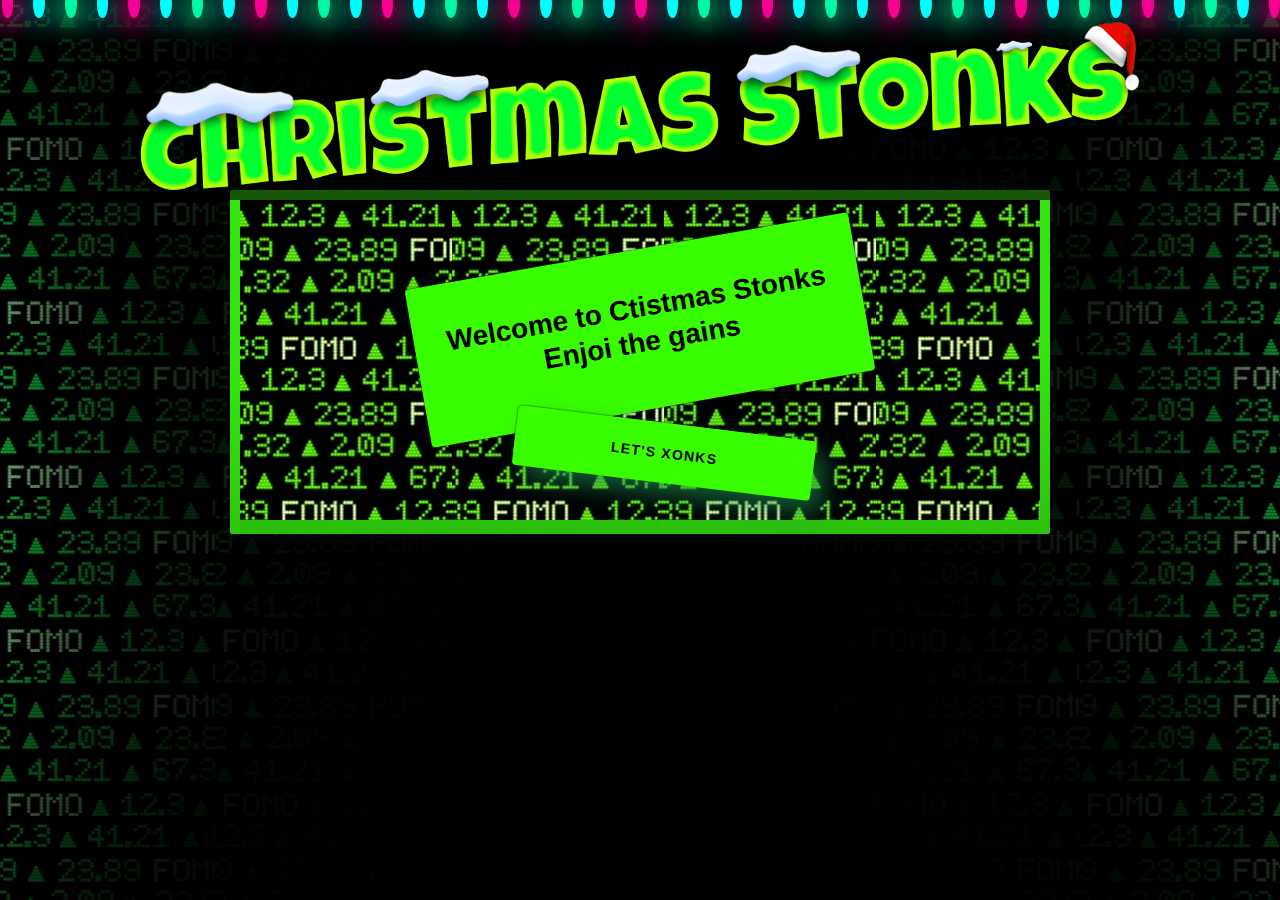
==== index.html @ 67d4a29b "Stonx" ====
﻿<!DOCTYPE html>
<html lang="en-US">
    <head>
        <meta charset="UTF-8" />
        <meta name="viewport" content="width=device-width, initial-scale=1" />
        <link rel="profile" href="https://gmpg.org/xfn/11" />
        <title>Xonks</title>
        <meta name="robots" content="max-image-preview:large" />
        <style>
            img:is([sizes="auto" i], [sizes^="auto," i]) {
                contain-intrinsic-size: 3000px 1500px;
            }
        </style>
        <link rel="dns-prefetch" href="//fonts.googleapis.com" />
        <link
    rel="stylesheet"
    href="https://cdnjs.cloudflare.com/ajax/libs/animate.css/4.1.1/animate.min.css"
  />
        <link rel="alternate" type="application/rss+xml" title="Xonks &raquo; Feed" href="feed/index.htm" />
        <link rel="alternate" type="application/rss+xml" title="Xonks &raquo; Comments Feed" href="comments/feed/index.htm" />
        <!-- <script src="snow.js"></script> -->
        <script>
            window._wpemojiSettings = {
                baseUrl: "https:\/\/s.w.org\/images\/core\/emoji\/15.0.3\/72x72\/",
                ext: ".png",
                svgUrl: "https:\/\/s.w.org\/images\/core\/emoji\/15.0.3\/svg\/",
                svgExt: ".svg",
                source: { concatemoji: "https:\/\/stonkwifhat.xyz\/wp-includes\/js\/wp-emoji-release.min.js?ver=6.7.1" },
            };
            /*! This file is auto-generated */
            !(function (i, n) {
                var o, s, e;
                function c(e) {
                    try {
                        var t = { supportTests: e, timestamp: new Date().valueOf() };
                        sessionStorage.setItem(o, JSON.stringify(t));
                    } catch (e) {}
                }
                function p(e, t, n) {
                    e.clearRect(0, 0, e.canvas.width, e.canvas.height), e.fillText(t, 0, 0);
                    var t = new Uint32Array(e.getImageData(0, 0, e.canvas.width, e.canvas.height).data),
                        r = (e.clearRect(0, 0, e.canvas.width, e.canvas.height), e.fillText(n, 0, 0), new Uint32Array(e.getImageData(0, 0, e.canvas.width, e.canvas.height).data));
                    return t.every(function (e, t) {
                        return e === r[t];
                    });
                }
                function u(e, t, n) {
                    switch (t) {
                        case "flag":
                            return n(e, "\ud83c\udff3\ufe0f\u200d\u26a7\ufe0f", "\ud83c\udff3\ufe0f\u200b\u26a7\ufe0f")
                                ? !1
                                : !n(e, "\ud83c\uddfa\ud83c\uddf3", "\ud83c\uddfa\u200b\ud83c\uddf3") &&
                                      !n(
                                          e,
                                          "\ud83c\udff4\udb40\udc67\udb40\udc62\udb40\udc65\udb40\udc6e\udb40\udc67\udb40\udc7f",
                                          "\ud83c\udff4\u200b\udb40\udc67\u200b\udb40\udc62\u200b\udb40\udc65\u200b\udb40\udc6e\u200b\udb40\udc67\u200b\udb40\udc7f"
                                      );
                        case "emoji":
                            return !n(e, "\ud83d\udc26\u200d\u2b1b", "\ud83d\udc26\u200b\u2b1b");
                    }
                    return !1;
                }
                function f(e, t, n) {
                    var r = "undefined" != typeof WorkerGlobalScope && self instanceof WorkerGlobalScope ? new OffscreenCanvas(300, 150) : i.createElement("canvas"),
                        a = r.getContext("2d", { willReadFrequently: !0 }),
                        o = ((a.textBaseline = "top"), (a.font = "600 32px Arial"), {});
                    return (
                        e.forEach(function (e) {
                            o[e] = t(a, e, n);
                        }),
                        o
                    );
                }
                function t(e) {
                    var t = i.createElement("script");
                    (t.src = e), (t.defer = !0), i.head.appendChild(t);
                }
                "undefined" != typeof Promise &&
                    ((o = "wpEmojiSettingsSupports"),
                    (s = ["flag", "emoji"]),
                    (n.supports = { everything: !0, everythingExceptFlag: !0 }),
                    (e = new Promise(function (e) {
                        i.addEventListener("DOMContentLoaded", e, { once: !0 });
                    })),
                    new Promise(function (t) {
                        var n = (function () {
                            try {
                                var e = JSON.parse(sessionStorage.getItem(o));
                                if ("object" == typeof e && "number" == typeof e.timestamp && new Date().valueOf() < e.timestamp + 604800 && "object" == typeof e.supportTests) return e.supportTests;
                            } catch (e) {}
                            return null;
                        })();
                        if (!n) {
                            if ("undefined" != typeof Worker && "undefined" != typeof OffscreenCanvas && "undefined" != typeof URL && URL.createObjectURL && "undefined" != typeof Blob)
                                try {
                                    var e = "postMessage(" + f.toString() + "(" + [JSON.stringify(s), u.toString(), p.toString()].join(",") + "));",
                                        r = new Blob([e], { type: "text/javascript" }),
                                        a = new Worker(URL.createObjectURL(r), { name: "wpTestEmojiSupports" });
                                    return void (a.onmessage = function (e) {
                                        c((n = e.data)), a.terminate(), t(n);
                                    });
                                } catch (e) {}
                            c((n = f(s, u, p)));
                        }
                        t(n);
                    })
                        .then(function (e) {
                            for (var t in e) (n.supports[t] = e[t]), (n.supports.everything = n.supports.everything && n.supports[t]), "flag" !== t && (n.supports.everythingExceptFlag = n.supports.everythingExceptFlag && n.supports[t]);
                            (n.supports.everythingExceptFlag = n.supports.everythingExceptFlag && !n.supports.flag),
                                (n.DOMReady = !1),
                                (n.readyCallback = function () {
                                    n.DOMReady = !0;
                                });
                        })
                        .then(function () {
                            return e;
                        })
                        .then(function () {
                            var e;
                            n.supports.everything || (n.readyCallback(), (e = n.source || {}).concatemoji ? t(e.concatemoji) : e.wpemoji && e.twemoji && (t(e.twemoji), t(e.wpemoji)));
                        }));
            })((window, document), window._wpemojiSettings);
        </script>
        <link rel="stylesheet" id="astra-theme-css-css" href="wp-content/themes/astra/assets/css/minified/main.min.css?ver=4.8.7" media="all" />
        <style id="astra-theme-css-inline-css">
            :root {
                --ast-post-nav-space: 0;
                --ast-container-default-xlg-padding: 6.67em;
                --ast-container-default-lg-padding: 5.67em;
                --ast-container-default-slg-padding: 4.34em;
                --ast-container-default-md-padding: 3.34em;
                --ast-container-default-sm-padding: 6.67em;
                --ast-container-default-xs-padding: 2.4em;
                --ast-container-default-xxs-padding: 1.4em;
                --ast-code-block-background: #eeeeee;
                --ast-comment-inputs-background: #fafafa;
                --ast-normal-container-width: 1200px;
                --ast-narrow-container-width: 750px;
                --ast-blog-title-font-weight: normal;
                --ast-blog-meta-weight: inherit;
            }
            html {
                font-size: 100%;
            }
            a,
            .page-title {
                color: var(--ast-global-color-0);
            }
            a:hover,
            a:focus {
                color: var(--ast-global-color-1);
            }
            body,
            button,
            input,
            select,
            textarea,
            .ast-button,
            .ast-custom-button {
                font-family: "DM Sans", sans-serif;
                font-weight: 400;
                font-size: 16px;
                font-size: 1rem;
                line-height: var(--ast-body-line-height, 1.7em);
            }
            blockquote {
                color: var(--ast-global-color-3);
            }
            p,
            .entry-content p {
                margin-bottom: 0;
            }
            h1,
            .entry-content h1,
            h2,
            .entry-content h2,
            h3,
            .entry-content h3,
            h4,
            .entry-content h4,
            h5,
            .entry-content h5,
            h6,
            .entry-content h6,
            .site-title,
            .site-title a {
                font-family: "DM Sans", sans-serif;
                font-weight: 400;
            }
            /*span {
			  width: 50px;
			  height: 50px;
			  background: url(img/snow.png);
			  background-size: cover;
			  pointer-events: none;
			  position: absolute;
			  animation: snow 2s linear forwards;
			}
			@keyframes snow {
			  0% {
			    opacity: 1;
			    filter: hue-rotate(0deg);
			  }
			  100% {
			    transform: translate(50%, 1000%);
			    filter: hue-rotate(360deg);
			    opacity: 0;
			  }
			}*/
            .site-title {
                font-size: 35px;
                font-size: 2.1875rem;
                display: none;
            }
            header .custom-logo-link img {
                max-width: 60px;
                width: 60px;
            }
            .astra-logo-svg {
                width: 60px;
            }
            .site-header .site-description {
                font-size: 15px;
                font-size: 0.9375rem;
                display: none;
            }
            .entry-title {
                font-size: 30px;
                font-size: 1.875rem;
            }
            .archive .ast-article-post .ast-article-inner,
            .blog .ast-article-post .ast-article-inner,
            .archive .ast-article-post .ast-article-inner:hover,
            .blog .ast-article-post .ast-article-inner:hover {
                overflow: hidden;
            }
            h1,
            .entry-content h1 {
                font-size: 64px;
                font-size: 4rem;
                font-weight: 400;
                font-family: "DM Sans", sans-serif;
                line-height: 1.4em;
            }
            h2,
            .entry-content h2 {
                font-size: 30px;
                font-size: 1.875rem;
                font-weight: 400;
                font-family: "DM Sans", sans-serif;
                line-height: 1.3em;
            }
            h3,
            .entry-content h3 {
                font-size: 20px;
                font-size: 1.25rem;
                font-weight: 400;
                font-family: "DM Sans", sans-serif;
                line-height: 1.3em;
            }
            h4,
            .entry-content h4 {
                font-size: 35px;
                font-size: 2.1875rem;
                line-height: 1.25em;
                font-weight: 400;
                font-family: "Forum", display;
            }
            h5,
            .entry-content h5 {
                font-size: 18px;
                font-size: 1.125rem;
                line-height: 1.2em;
                font-weight: 400;
                font-family: "DM Sans", sans-serif;
            }
            h6,
            .entry-content h6 {
                font-size: 15px;
                font-size: 0.9375rem;
                line-height: 1.25em;
                font-weight: 400;
                font-family: "DM Sans", sans-serif;
            }
            ::selection {
                background-color: var(--ast-global-color-0);
                color: #000000;
            }
            body,
            h1,
            .entry-title a,
            .entry-content h1,
            h2,
            .entry-content h2,
            h3,
            .entry-content h3,
            h4,
            .entry-content h4,
            h5,
            .entry-content h5,
            h6,
            .entry-content h6 {
                color: var(--ast-global-color-3);
            }
            .tagcloud a:hover,
            .tagcloud a:focus,
            .tagcloud a.current-item {
                color: #000000;
                border-color: var(--ast-global-color-0);
                background-color: var(--ast-global-color-0);
            }
            input:focus,
            input[type="text"]:focus,
            input[type="email"]:focus,
            input[type="url"]:focus,
            input[type="password"]:focus,
            input[type="reset"]:focus,
            input[type="search"]:focus,
            textarea:focus {
                border-color: var(--ast-global-color-0);
            }
            input[type="radio"]:checked,
            input[type="reset"],
            input[type="checkbox"]:checked,
            input[type="checkbox"]:hover:checked,
            input[type="checkbox"]:focus:checked,
            input[type="range"]::-webkit-slider-thumb {
                border-color: var(--ast-global-color-0);
                background-color: var(--ast-global-color-0);
                box-shadow: none;
            }
            .site-footer a:hover + .post-count,
            .site-footer a:focus + .post-count {
                background: var(--ast-global-color-0);
                border-color: var(--ast-global-color-0);
            }
            .single .nav-links .nav-previous,
            .single .nav-links .nav-next {
                color: var(--ast-global-color-0);
            }
            .entry-meta,
            .entry-meta * {
                line-height: 1.45;
                color: var(--ast-global-color-0);
            }
            .entry-meta a:not(.ast-button):hover,
            .entry-meta a:not(.ast-button):hover *,
            .entry-meta a:not(.ast-button):focus,
            .entry-meta a:not(.ast-button):focus *,
            .page-links > .page-link,
            .page-links .page-link:hover,
            .post-navigation a:hover {
                color: var(--ast-global-color-1);
            }
            #cat option,
            .secondary .calendar_wrap thead a,
            .secondary .calendar_wrap thead a:visited {
                color: var(--ast-global-color-0);
            }
            .secondary .calendar_wrap #today,
            .ast-progress-val span {
                background: var(--ast-global-color-0);
            }
            .secondary a:hover + .post-count,
            .secondary a:focus + .post-count {
                background: var(--ast-global-color-0);
                border-color: var(--ast-global-color-0);
            }
            .calendar_wrap #today > a {
                color: #000000;
            }
            .page-links .page-link,
            .single .post-navigation a {
                color: var(--ast-global-color-0);
            }
            .ast-search-menu-icon .search-form button.search-submit {
                padding: 0 4px;
            }
            .ast-search-menu-icon form.search-form {
                padding-right: 0;
            }
            .ast-search-menu-icon.slide-search input.search-field {
                width: 0;
            }
            .ast-header-search .ast-search-menu-icon.ast-dropdown-active .search-form,
            .ast-header-search .ast-search-menu-icon.ast-dropdown-active .search-field:focus {
                transition: all 0.2s;
            }
            .search-form input.search-field:focus {
                outline: none;
            }
            .ast-archive-title {
                color: var(--ast-global-color-2);
            }
            .wp-block-latest-posts > li > a {
                color: var(--ast-global-color-2);
            }
            .widget-title,
            .widget .wp-block-heading {
                font-size: 22px;
                font-size: 1.375rem;
                color: var(--ast-global-color-2);
            }
            .ast-search-menu-icon.slide-search a:focus-visible:focus-visible,
            .astra-search-icon:focus-visible,
            #close:focus-visible,
            a:focus-visible,
            .ast-menu-toggle:focus-visible,
            .site .skip-link:focus-visible,
            .wp-block-loginout input:focus-visible,
            .wp-block-search.wp-block-search__button-inside .wp-block-search__inside-wrapper,
            .ast-header-navigation-arrow:focus-visible,
            .woocommerce .wc-proceed-to-checkout > .checkout-button:focus-visible,
            .woocommerce .woocommerce-MyAccount-navigation ul li a:focus-visible,
            .ast-orders-table__row .ast-orders-table__cell:focus-visible,
            .woocommerce .woocommerce-order-details .order-again > .button:focus-visible,
            .woocommerce .woocommerce-message a.button.wc-forward:focus-visible,
            .woocommerce #minus_qty:focus-visible,
            .woocommerce #plus_qty:focus-visible,
            a#ast-apply-coupon:focus-visible,
            .woocommerce .woocommerce-info a:focus-visible,
            .woocommerce .astra-shop-summary-wrap a:focus-visible,
            .woocommerce a.wc-forward:focus-visible,
            #ast-apply-coupon:focus-visible,
            .woocommerce-js .woocommerce-mini-cart-item a.remove:focus-visible,
            #close:focus-visible,
            .button.search-submit:focus-visible,
            #search_submit:focus,
            .normal-search:focus-visible,
            .ast-header-account-wrap:focus-visible,
            .woocommerce .ast-on-card-button.ast-quick-view-trigger:focus {
                outline-style: dotted;
                outline-color: inherit;
                outline-width: thin;
            }
            input:focus,
            input[type="text"]:focus,
            input[type="email"]:focus,
            input[type="url"]:focus,
            input[type="password"]:focus,
            input[type="reset"]:focus,
            input[type="search"]:focus,
            input[type="number"]:focus,
            textarea:focus,
            .wp-block-search__input:focus,
            [data-section="section-header-mobile-trigger"] .ast-button-wrap .ast-mobile-menu-trigger-minimal:focus,
            .ast-mobile-popup-drawer.active .menu-toggle-close:focus,
            .woocommerce-ordering select.orderby:focus,
            #ast-scroll-top:focus,
            #coupon_code:focus,
            .woocommerce-page #comment:focus,
            .woocommerce #reviews #respond input#submit:focus,
            .woocommerce a.add_to_cart_button:focus,
            .woocommerce .button.single_add_to_cart_button:focus,
            .woocommerce .woocommerce-cart-form button:focus,
            .woocommerce .woocommerce-cart-form__cart-item .quantity .qty:focus,
            .woocommerce .woocommerce-billing-fields .woocommerce-billing-fields__field-wrapper .woocommerce-input-wrapper > .input-text:focus,
            .woocommerce #order_comments:focus,
            .woocommerce #place_order:focus,
            .woocommerce .woocommerce-address-fields .woocommerce-address-fields__field-wrapper .woocommerce-input-wrapper > .input-text:focus,
            .woocommerce .woocommerce-MyAccount-content form button:focus,
            .woocommerce .woocommerce-MyAccount-content .woocommerce-EditAccountForm .woocommerce-form-row .woocommerce-Input.input-text:focus,
            .woocommerce .ast-woocommerce-container .woocommerce-pagination ul.page-numbers li a:focus,
            body #content .woocommerce form .form-row .select2-container--default .select2-selection--single:focus,
            #ast-coupon-code:focus,
            .woocommerce.woocommerce-js .quantity input[type="number"]:focus,
            .woocommerce-js .woocommerce-mini-cart-item .quantity input[type="number"]:focus,
            .woocommerce p#ast-coupon-trigger:focus {
                border-style: dotted;
                border-color: inherit;
                border-width: thin;
            }
            input {
                outline: none;
            }
            .ast-logo-title-inline .site-logo-img {
                padding-right: 1em;
            }
            .site-logo-img img {
                transition: all 0.2s linear;
            }
            body .ast-oembed-container * {
                position: absolute;
                top: 0;
                width: 100%;
                height: 100%;
                left: 0;
            }
            body .wp-block-embed-pocket-casts .ast-oembed-container * {
                position: unset;
            }
            .ast-single-post-featured-section + article {
                margin-top: 2em;
            }
            .site-content .ast-single-post-featured-section img {
                width: 100%;
                overflow: hidden;
                object-fit: cover;
            }
            .site > .ast-single-related-posts-container {
                margin-top: 0;
            }
            @media (min-width: 922px) {
                .ast-desktop .ast-container--narrow {
                    max-width: var(--ast-narrow-container-width);
                    margin: 0 auto;
                }
            }
            .ast-page-builder-template .hentry {
                margin: 0;
            }
            .ast-page-builder-template .site-content > .ast-container {
                max-width: 100%;
                padding: 0;
            }
            .ast-page-builder-template .site .site-content #primary {
                padding: 0;
                margin: 0;
            }
            .ast-page-builder-template .no-results {
                text-align: center;
                margin: 4em auto;
            }
            .ast-page-builder-template .ast-pagination {
                padding: 2em;
            }
            .ast-page-builder-template .entry-header.ast-no-title.ast-no-thumbnail {
                margin-top: 0;
            }
            .ast-page-builder-template .entry-header.ast-header-without-markup {
                margin-top: 0;
                margin-bottom: 0;
            }
            .ast-page-builder-template .entry-header.ast-no-title.ast-no-meta {
                margin-bottom: 0;
            }
            .ast-page-builder-template.single .post-navigation {
                padding-bottom: 2em;
            }
            .ast-page-builder-template.single-post .site-content > .ast-container {
                max-width: 100%;
            }
            .ast-page-builder-template .entry-header {
                margin-top: 4em;
                margin-left: auto;
                margin-right: auto;
                padding-left: 20px;
                padding-right: 20px;
            }
            .single.ast-page-builder-template .entry-header {
                padding-left: 20px;
                padding-right: 20px;
            }
            .ast-page-builder-template .ast-archive-description {
                margin: 4em auto 0;
                padding-left: 20px;
                padding-right: 20px;
            }
            @media (max-width: 921.9px) {
                #ast-desktop-header {
                    display: none;
                }
            }
            @media (min-width: 922px) {
                #ast-mobile-header {
                    display: none;
                }
            }
            .wp-block-buttons.aligncenter {
                justify-content: center;
            }
            @media (max-width: 921px) {
                .ast-theme-transparent-header #primary,
                .ast-theme-transparent-header #secondary {
                    padding: 0;
                }
            }
            @media (max-width: 921px) {
                .ast-plain-container.ast-no-sidebar #primary {
                    padding: 0;
                }
            }
            .ast-plain-container.ast-no-sidebar #primary {
                margin-top: 0;
                margin-bottom: 0;
            }
            .wp-block-button.is-style-outline .wp-block-button__link {
                border-color: var(--ast-global-color-0);
            }
            div.wp-block-button.is-style-outline > .wp-block-button__link:not(.has-text-color),
            div.wp-block-button.wp-block-button__link.is-style-outline:not(.has-text-color) {
                color: var(--ast-global-color-0);
            }
            .wp-block-button.is-style-outline .wp-block-button__link:hover,
            .wp-block-buttons .wp-block-button.is-style-outline .wp-block-button__link:focus,
            .wp-block-buttons .wp-block-button.is-style-outline > .wp-block-button__link:not(.has-text-color):hover,
            .wp-block-buttons .wp-block-button.wp-block-button__link.is-style-outline:not(.has-text-color):hover {
                color: var(--ast-global-color-2);
                background-color: var(--ast-global-color-1);
                border-color: var(--ast-global-color-1);
            }
            .post-page-numbers.current .page-link,
            .ast-pagination .page-numbers.current {
                color: #000000;
                border-color: var(--ast-global-color-0);
                background-color: var(--ast-global-color-0);
            }
            .wp-block-button.is-style-outline .wp-block-button__link.wp-element-button,
            .ast-outline-button {
                border-color: var(--ast-global-color-0);
                font-family: inherit;
                font-weight: 400;
                font-size: 14px;
                font-size: 0.875rem;
                line-height: 1em;
                border-top-left-radius: 4px;
                border-top-right-radius: 4px;
                border-bottom-right-radius: 4px;
                border-bottom-left-radius: 4px;
            }
            .wp-block-buttons .wp-block-button.is-style-outline > .wp-block-button__link:not(.has-text-color),
            .wp-block-buttons .wp-block-button.wp-block-button__link.is-style-outline:not(.has-text-color),
            .ast-outline-button {
                color: var(--ast-global-color-0);
            }
            .wp-block-button.is-style-outline .wp-block-button__link:hover,
            .wp-block-buttons .wp-block-button.is-style-outline .wp-block-button__link:focus,
            .wp-block-buttons .wp-block-button.is-style-outline > .wp-block-button__link:not(.has-text-color):hover,
            .wp-block-buttons .wp-block-button.wp-block-button__link.is-style-outline:not(.has-text-color):hover,
            .ast-outline-button:hover,
            .ast-outline-button:focus,
            .wp-block-uagb-buttons-child .uagb-buttons-repeater.ast-outline-button:hover,
            .wp-block-uagb-buttons-child .uagb-buttons-repeater.ast-outline-button:focus {
                color: var(--ast-global-color-2);
                background-color: var(--ast-global-color-1);
                border-color: var(--ast-global-color-1);
            }
            .wp-block-button .wp-block-button__link.wp-element-button.is-style-outline:not(.has-background),
            .wp-block-button.is-style-outline > .wp-block-button__link.wp-element-button:not(.has-background),
            .ast-outline-button {
                background-color: var(--ast-global-color-0);
            }
            @media (max-width: 921px) {
                .wp-block-button.is-style-outline .wp-block-button__link.wp-element-button,
                .ast-outline-button {
                    font-size: 16px;
                    font-size: 1rem;
                }
            }
            @media (max-width: 544px) {
                .wp-block-button.is-style-outline .wp-block-button__link.wp-element-button,
                .ast-outline-button {
                    font-size: 14px;
                    font-size: 0.875rem;
                }
            }
            .entry-content[data-ast-blocks-layout] > figure {
                margin-bottom: 1em;
            }
            h1.widget-title {
                font-weight: 400;
            }
            h2.widget-title {
                font-weight: 400;
            }
            h3.widget-title {
                font-weight: 400;
            }
            @media (max-width: 921px) {
                .ast-separate-container #primary,
                .ast-separate-container #secondary {
                    padding: 1.5em 0;
                }
                #primary,
                #secondary {
                    padding: 1.5em 0;
                    margin: 0;
                }
                .ast-left-sidebar #content > .ast-container {
                    display: flex;
                    flex-direction: column-reverse;
                    width: 100%;
                }
                .ast-separate-container .ast-article-post,
                .ast-separate-container .ast-article-single {
                    padding: 1.5em 2.14em;
                }
                .ast-author-box img.avatar {
                    margin: 20px 0 0 0;
                }
            }
            @media (min-width: 922px) {
                .ast-separate-container.ast-right-sidebar #primary,
                .ast-separate-container.ast-left-sidebar #primary {
                    border: 0;
                }
                .search-no-results.ast-separate-container #primary {
                    margin-bottom: 4em;
                }
            }
            .elementor-button-wrapper .elementor-button {
                border-style: solid;
                text-decoration: none;
                border-top-width: 0;
                border-right-width: 0;
                border-left-width: 0;
                border-bottom-width: 0;
            }
            body .elementor-button.elementor-size-sm,
            body .elementor-button.elementor-size-xs,
            body .elementor-button.elementor-size-md,
            body .elementor-button.elementor-size-lg,
            body .elementor-button.elementor-size-xl,
            body .elementor-button {
                border-top-left-radius: 4px;
                border-top-right-radius: 4px;
                border-bottom-right-radius: 4px;
                border-bottom-left-radius: 4px;
                padding-top: 17px;
                padding-right: 40px;
                padding-bottom: 17px;
                padding-left: 40px;
            }
            @media (max-width: 921px) {
                .elementor-button-wrapper .elementor-button.elementor-size-sm,
                .elementor-button-wrapper .elementor-button.elementor-size-xs,
                .elementor-button-wrapper .elementor-button.elementor-size-md,
                .elementor-button-wrapper .elementor-button.elementor-size-lg,
                .elementor-button-wrapper .elementor-button.elementor-size-xl,
                .elementor-button-wrapper .elementor-button {
                    padding-top: 16px;
                    padding-right: 32px;
                    padding-bottom: 16px;
                    padding-left: 32px;
                }
            }
            @media (max-width: 544px) {
                .elementor-button-wrapper .elementor-button.elementor-size-sm,
                .elementor-button-wrapper .elementor-button.elementor-size-xs,
                .elementor-button-wrapper .elementor-button.elementor-size-md,
                .elementor-button-wrapper .elementor-button.elementor-size-lg,
                .elementor-button-wrapper .elementor-button.elementor-size-xl,
                .elementor-button-wrapper .elementor-button {
                    padding-top: 15px;
                    padding-right: 28px;
                    padding-bottom: 15px;
                    padding-left: 28px;
                }
            }
            .elementor-button-wrapper .elementor-button {
                border-color: var(--ast-global-color-0);
                background-color: var(--ast-global-color-0);
            }
            .elementor-button-wrapper .elementor-button:hover,
            .elementor-button-wrapper .elementor-button:focus {
                color: var(--ast-global-color-2);
                background-color: var(--ast-global-color-1);
                border-color: var(--ast-global-color-1);
            }
            .wp-block-button .wp-block-button__link,
            .elementor-button-wrapper .elementor-button {
                color: var(--ast-global-color-2);
            }
            .elementor-button-wrapper .elementor-button {
                font-weight: 400;
                font-size: 14px;
                font-size: 0.875rem;
                line-height: 1em;
                text-transform: none;
            }
            body .elementor-button.elementor-size-sm,
            body .elementor-button.elementor-size-xs,
            body .elementor-button.elementor-size-md,
            body .elementor-button.elementor-size-lg,
            body .elementor-button.elementor-size-xl,
            body .elementor-button {
                font-size: 14px;
                font-size: 0.875rem;
            }
            .wp-block-button .wp-block-button__link:hover,
            .wp-block-button .wp-block-button__link:focus {
                color: var(--ast-global-color-2);
                background-color: var(--ast-global-color-1);
                border-color: var(--ast-global-color-1);
            }
            .elementor-widget-heading h1.elementor-heading-title {
                line-height: 1.4em;
            }
            .elementor-widget-heading h2.elementor-heading-title {
                line-height: 1.3em;
            }
            .elementor-widget-heading h3.elementor-heading-title {
                line-height: 1.3em;
            }
            .elementor-widget-heading h4.elementor-heading-title {
                line-height: 1.25em;
            }
            .elementor-widget-heading h5.elementor-heading-title {
                line-height: 1.2em;
            }
            .elementor-widget-heading h6.elementor-heading-title {
                line-height: 1.25em;
            }
            .wp-block-button .wp-block-button__link,
            .wp-block-search .wp-block-search__button,
            body .wp-block-file .wp-block-file__button {
                border-color: var(--ast-global-color-0);
                background-color: var(--ast-global-color-0);
                color: var(--ast-global-color-2);
                font-family: inherit;
                font-weight: 400;
                line-height: 1em;
                text-transform: none;
                font-size: 14px;
                font-size: 0.875rem;
                border-top-left-radius: 4px;
                border-top-right-radius: 4px;
                border-bottom-right-radius: 4px;
                border-bottom-left-radius: 4px;
                padding-top: 17px;
                padding-right: 40px;
                padding-bottom: 17px;
                padding-left: 40px;
            }
            @media (max-width: 921px) {
                .wp-block-button .wp-block-button__link,
                .wp-block-search .wp-block-search__button,
                body .wp-block-file .wp-block-file__button {
                    font-size: 16px;
                    font-size: 1rem;
                    padding-top: 16px;
                    padding-right: 32px;
                    padding-bottom: 16px;
                    padding-left: 32px;
                }
            }
            @media (max-width: 544px) {
                .wp-block-button .wp-block-button__link,
                .wp-block-search .wp-block-search__button,
                body .wp-block-file .wp-block-file__button {
                    font-size: 14px;
                    font-size: 0.875rem;
                    padding-top: 15px;
                    padding-right: 28px;
                    padding-bottom: 15px;
                    padding-left: 28px;
                }
            }
            .menu-toggle,
            button,
            .ast-button,
            .ast-custom-button,
            .button,
            input#submit,
            input[type="button"],
            input[type="submit"],
            input[type="reset"],
            form[CLASS*="wp-block-search__"].wp-block-search .wp-block-search__inside-wrapper .wp-block-search__button,
            body .wp-block-file .wp-block-file__button,
            .woocommerce-js a.button,
            .woocommerce button.button,
            .woocommerce .woocommerce-message a.button,
            .woocommerce #respond input#submit.alt,
            .woocommerce input.button.alt,
            .woocommerce input.button,
            .woocommerce input.button:disabled,
            .woocommerce input.button:disabled[disabled],
            .woocommerce input.button:disabled:hover,
            .woocommerce input.button:disabled[disabled]:hover,
            .woocommerce #respond input#submit,
            .woocommerce button.button.alt.disabled,
            .wc-block-grid__products .wc-block-grid__product .wp-block-button__link,
            .wc-block-grid__product-onsale,
            [CLASS*="wc-block"] button,
            .woocommerce-js .astra-cart-drawer .astra-cart-drawer-content .woocommerce-mini-cart__buttons .button:not(.checkout):not(.ast-continue-shopping),
            .woocommerce-js .astra-cart-drawer .astra-cart-drawer-content .woocommerce-mini-cart__buttons a.checkout,
            .woocommerce button.button.alt.disabled.wc-variation-selection-needed,
            [CLASS*="wc-block"] .wc-block-components-button {
                border-style: solid;
                border-top-width: 0;
                border-right-width: 0;
                border-left-width: 0;
                border-bottom-width: 0;
                color: var(--ast-global-color-2);
                border-color: var(--ast-global-color-0);
                background-color: var(--ast-global-color-0);
                padding-top: 17px;
                padding-right: 40px;
                padding-bottom: 17px;
                padding-left: 40px;
                font-family: inherit;
                font-weight: 400;
                font-size: 14px;
                font-size: 0.875rem;
                line-height: 1em;
                text-transform: none;
                border-top-left-radius: 4px;
                border-top-right-radius: 4px;
                border-bottom-right-radius: 4px;
                border-bottom-left-radius: 4px;
            }
            button:focus,
            .menu-toggle:hover,
            button:hover,
            .ast-button:hover,
            .ast-custom-button:hover .button:hover,
            .ast-custom-button:hover,
            input[type="reset"]:hover,
            input[type="reset"]:focus,
            input#submit:hover,
            input#submit:focus,
            input[type="button"]:hover,
            input[type="button"]:focus,
            input[type="submit"]:hover,
            input[type="submit"]:focus,
            form[CLASS*="wp-block-search__"].wp-block-search .wp-block-search__inside-wrapper .wp-block-search__button:hover,
            form[CLASS*="wp-block-search__"].wp-block-search .wp-block-search__inside-wrapper .wp-block-search__button:focus,
            body .wp-block-file .wp-block-file__button:hover,
            body .wp-block-file .wp-block-file__button:focus,
            .woocommerce-js a.button:hover,
            .woocommerce button.button:hover,
            .woocommerce .woocommerce-message a.button:hover,
            .woocommerce #respond input#submit:hover,
            .woocommerce #respond input#submit.alt:hover,
            .woocommerce input.button.alt:hover,
            .woocommerce input.button:hover,
            .woocommerce button.button.alt.disabled:hover,
            .wc-block-grid__products .wc-block-grid__product .wp-block-button__link:hover,
            [CLASS*="wc-block"] button:hover,
            .woocommerce-js .astra-cart-drawer .astra-cart-drawer-content .woocommerce-mini-cart__buttons .button:not(.checkout):not(.ast-continue-shopping):hover,
            .woocommerce-js .astra-cart-drawer .astra-cart-drawer-content .woocommerce-mini-cart__buttons a.checkout:hover,
            .woocommerce button.button.alt.disabled.wc-variation-selection-needed:hover,
            [CLASS*="wc-block"] .wc-block-components-button:hover,
            [CLASS*="wc-block"] .wc-block-components-button:focus {
                color: var(--ast-global-color-2);
                background-color: var(--ast-global-color-1);
                border-color: var(--ast-global-color-1);
            }
            @media (max-width: 921px) {
                .menu-toggle,
                button,
                .ast-button,
                .ast-custom-button,
                .button,
                input#submit,
                input[type="button"],
                input[type="submit"],
                input[type="reset"],
                form[CLASS*="wp-block-search__"].wp-block-search .wp-block-search__inside-wrapper .wp-block-search__button,
                body .wp-block-file .wp-block-file__button,
                .woocommerce-js a.button,
                .woocommerce button.button,
                .woocommerce .woocommerce-message a.button,
                .woocommerce #respond input#submit.alt,
                .woocommerce input.button.alt,
                .woocommerce input.button,
                .woocommerce input.button:disabled,
                .woocommerce input.button:disabled[disabled],
                .woocommerce input.button:disabled:hover,
                .woocommerce input.button:disabled[disabled]:hover,
                .woocommerce #respond input#submit,
                .woocommerce button.button.alt.disabled,
                .wc-block-grid__products .wc-block-grid__product .wp-block-button__link,
                .wc-block-grid__product-onsale,
                [CLASS*="wc-block"] button,
                .woocommerce-js .astra-cart-drawer .astra-cart-drawer-content .woocommerce-mini-cart__buttons .button:not(.checkout):not(.ast-continue-shopping),
                .woocommerce-js .astra-cart-drawer .astra-cart-drawer-content .woocommerce-mini-cart__buttons a.checkout,
                .woocommerce button.button.alt.disabled.wc-variation-selection-needed,
                [CLASS*="wc-block"] .wc-block-components-button {
                    padding-top: 16px;
                    padding-right: 32px;
                    padding-bottom: 16px;
                    padding-left: 32px;
                    font-size: 16px;
                    font-size: 1rem;
                }
            }
            @media (max-width: 544px) {
                .menu-toggle,
                button,
                .ast-button,
                .ast-custom-button,
                .button,
                input#submit,
                input[type="button"],
                input[type="submit"],
                input[type="reset"],
                form[CLASS*="wp-block-search__"].wp-block-search .wp-block-search__inside-wrapper .wp-block-search__button,
                body .wp-block-file .wp-block-file__button,
                .woocommerce-js a.button,
                .woocommerce button.button,
                .woocommerce .woocommerce-message a.button,
                .woocommerce #respond input#submit.alt,
                .woocommerce input.button.alt,
                .woocommerce input.button,
                .woocommerce input.button:disabled,
                .woocommerce input.button:disabled[disabled],
                .woocommerce input.button:disabled:hover,
                .woocommerce input.button:disabled[disabled]:hover,
                .woocommerce #respond input#submit,
                .woocommerce button.button.alt.disabled,
                .wc-block-grid__products .wc-block-grid__product .wp-block-button__link,
                .wc-block-grid__product-onsale,
                [CLASS*="wc-block"] button,
                .woocommerce-js .astra-cart-drawer .astra-cart-drawer-content .woocommerce-mini-cart__buttons .button:not(.checkout):not(.ast-continue-shopping),
                .woocommerce-js .astra-cart-drawer .astra-cart-drawer-content .woocommerce-mini-cart__buttons a.checkout,
                .woocommerce button.button.alt.disabled.wc-variation-selection-needed,
                [CLASS*="wc-block"] .wc-block-components-button {
                    padding-top: 15px;
                    padding-right: 28px;
                    padding-bottom: 15px;
                    padding-left: 28px;
                    font-size: 14px;
                    font-size: 0.875rem;
                }
            }
            @media (max-width: 921px) {
                .menu-toggle,
                button,
                .ast-button,
                .button,
                input#submit,
                input[type="button"],
                input[type="submit"],
                input[type="reset"] {
                    font-size: 16px;
                    font-size: 1rem;
                }
                .ast-mobile-header-stack .main-header-bar .ast-search-menu-icon {
                    display: inline-block;
                }
                .ast-header-break-point.ast-header-custom-item-outside .ast-mobile-header-stack .main-header-bar .ast-search-icon {
                    margin: 0;
                }
                .ast-comment-avatar-wrap img {
                    max-width: 2.5em;
                }
                .ast-comment-meta {
                    padding: 0 1.8888em 1.3333em;
                }
                .ast-separate-container .ast-comment-list li.depth-1 {
                    padding: 1.5em 2.14em;
                }
                .ast-separate-container .comment-respond {
                    padding: 2em 2.14em;
                }
            }
            @media (min-width: 544px) {
                .ast-container {
                    max-width: 100%;
                }
            }
            @media (max-width: 544px) {
                .ast-separate-container .ast-article-post,
                .ast-separate-container .ast-article-single,
                .ast-separate-container .comments-title,
                .ast-separate-container .ast-archive-description {
                    padding: 1.5em 1em;
                }
                .ast-separate-container #content .ast-container {
                    padding-left: 0.54em;
                    padding-right: 0.54em;
                }
                .ast-separate-container .ast-comment-list .bypostauthor {
                    padding: 0.5em;
                }
                .ast-search-menu-icon.ast-dropdown-active .search-field {
                    width: 170px;
                }
                .menu-toggle,
                button,
                .ast-button,
                .button,
                input#submit,
                input[type="button"],
                input[type="submit"],
                input[type="reset"] {
                    font-size: 14px;
                    font-size: 0.875rem;
                }
            }
            #ast-mobile-header .ast-site-header-cart-li a {
                pointer-events: none;
            }
            body,
            .ast-separate-container {
                background-color: var(--ast-global-color-5);
                background-image: none;
            }
            @media (max-width: 921px) {
                .site-title {
                    display: none;
                }
                .site-header .site-description {
                    display: none;
                }
                h1,
                .entry-content h1 {
                    font-size: 30px;
                }
                h2,
                .entry-content h2 {
                    font-size: 25px;
                }
                h3,
                .entry-content h3 {
                    font-size: 20px;
                }
                h4,
                .entry-content h4 {
                    font-size: 35px;
                    font-size: 2.1875rem;
                }
                .astra-logo-svg {
                    width: 60px;
                }
                header .custom-logo-link img,
                .ast-header-break-point .site-logo-img .custom-mobile-logo-link img {
                    max-width: 60px;
                    width: 60px;
                }
            }
            @media (max-width: 544px) {
                .site-title {
                    display: none;
                }
                .site-header .site-description {
                    display: none;
                }
                h1,
                .entry-content h1 {
                    font-size: 30px;
                }
                h2,
                .entry-content h2 {
                    font-size: 25px;
                }
                h3,
                .entry-content h3 {
                    font-size: 20px;
                }
                h4,
                .entry-content h4 {
                    font-size: 24px;
                    font-size: 1.5rem;
                }
                header .custom-logo-link img,
                .ast-header-break-point .site-branding img,
                .ast-header-break-point .custom-logo-link img {
                    max-width: 50px;
                    width: 50px;
                }
                .astra-logo-svg {
                    width: 50px;
                }
                .ast-header-break-point .site-logo-img .custom-mobile-logo-link img {
                    max-width: 50px;
                }
            }
            @media (max-width: 921px) {
                html {
                    font-size: 91.2%;
                }
            }
            @media (max-width: 544px) {
                html {
                    font-size: 91.2%;
                }
            }
            @media (min-width: 922px) {
                .ast-container {
                    max-width: 1240px;
                }
            }
            @media (min-width: 922px) {
                .site-content .ast-container {
                    display: flex;
                }
            }
            @media (max-width: 921px) {
                .site-content .ast-container {
                    flex-direction: column;
                }
            }
            @media (min-width: 922px) {
                .main-header-menu .sub-menu .menu-item.ast-left-align-sub-menu:hover > .sub-menu,
                .main-header-menu .sub-menu .menu-item.ast-left-align-sub-menu.focus > .sub-menu {
                    margin-left: -0px;
                }
            }
            .ast-theme-transparent-header .ast-header-search .astra-search-icon,
            .ast-theme-transparent-header .ast-header-search .search-field::placeholder,
            .ast-theme-transparent-header .ast-header-search .ast-icon {
                color: #ffffff;
            }
            .site .comments-area {
                padding-bottom: 3em;
            }
            .wp-block-file {
                display: flex;
                align-items: center;
                flex-wrap: wrap;
                justify-content: space-between;
            }
            .wp-block-pullquote {
                border: none;
            }
            .wp-block-pullquote blockquote::before {
                content: "\201D";
                font-family: "Helvetica", sans-serif;
                display: flex;
                transform: rotate(180deg);
                font-size: 6rem;
                font-style: normal;
                line-height: 1;
                font-weight: bold;
                align-items: center;
                justify-content: center;
            }
            .has-text-align-right > blockquote::before {
                justify-content: flex-start;
            }
            .has-text-align-left > blockquote::before {
                justify-content: flex-end;
            }
            figure.wp-block-pullquote.is-style-solid-color blockquote {
                max-width: 100%;
                text-align: inherit;
            }
            :root {
                --wp--custom--ast-default-block-top-padding: 3em;
                --wp--custom--ast-default-block-right-padding: 3em;
                --wp--custom--ast-default-block-bottom-padding: 3em;
                --wp--custom--ast-default-block-left-padding: 3em;
                --wp--custom--ast-container-width: 1200px;
                --wp--custom--ast-content-width-size: 1200px;
                --wp--custom--ast-wide-width-size: calc(1200px + var(--wp--custom--ast-default-block-left-padding) + var(--wp--custom--ast-default-block-right-padding));
            }
            .ast-narrow-container {
                --wp--custom--ast-content-width-size: 750px;
                --wp--custom--ast-wide-width-size: 750px;
            }
            @media (max-width: 921px) {
                :root {
                    --wp--custom--ast-default-block-top-padding: 3em;
                    --wp--custom--ast-default-block-right-padding: 2em;
                    --wp--custom--ast-default-block-bottom-padding: 3em;
                    --wp--custom--ast-default-block-left-padding: 2em;
                }
            }
            @media (max-width: 544px) {
                :root {
                    --wp--custom--ast-default-block-top-padding: 3em;
                    --wp--custom--ast-default-block-right-padding: 1.5em;
                    --wp--custom--ast-default-block-bottom-padding: 3em;
                    --wp--custom--ast-default-block-left-padding: 1.5em;
                }
            }
            .entry-content > .wp-block-group,
            .entry-content > .wp-block-cover,
            .entry-content > .wp-block-columns {
                padding-top: var(--wp--custom--ast-default-block-top-padding);
                padding-right: var(--wp--custom--ast-default-block-right-padding);
                padding-bottom: var(--wp--custom--ast-default-block-bottom-padding);
                padding-left: var(--wp--custom--ast-default-block-left-padding);
            }
            .ast-plain-container.ast-no-sidebar .entry-content > .alignfull,
            .ast-page-builder-template .ast-no-sidebar .entry-content > .alignfull {
                margin-left: calc(-50vw + 50%);
                margin-right: calc(-50vw + 50%);
                max-width: 100vw;
                width: 100vw;
            }
            .ast-plain-container.ast-no-sidebar .entry-content .alignfull .alignfull,
            .ast-page-builder-template.ast-no-sidebar .entry-content .alignfull .alignfull,
            .ast-plain-container.ast-no-sidebar .entry-content .alignfull .alignwide,
            .ast-page-builder-template.ast-no-sidebar .entry-content .alignfull .alignwide,
            .ast-plain-container.ast-no-sidebar .entry-content .alignwide .alignfull,
            .ast-page-builder-template.ast-no-sidebar .entry-content .alignwide .alignfull,
            .ast-plain-container.ast-no-sidebar .entry-content .alignwide .alignwide,
            .ast-page-builder-template.ast-no-sidebar .entry-content .alignwide .alignwide,
            .ast-plain-container.ast-no-sidebar .entry-content .wp-block-column .alignfull,
            .ast-page-builder-template.ast-no-sidebar .entry-content .wp-block-column .alignfull,
            .ast-plain-container.ast-no-sidebar .entry-content .wp-block-column .alignwide,
            .ast-page-builder-template.ast-no-sidebar .entry-content .wp-block-column .alignwide {
                margin-left: auto;
                margin-right: auto;
                width: 100%;
            }
            [data-ast-blocks-layout] .wp-block-separator:not(.is-style-dots) {
                height: 0;
            }
            [data-ast-blocks-layout] .wp-block-separator {
                margin: 20px auto;
            }
            [data-ast-blocks-layout] .wp-block-separator:not(.is-style-wide):not(.is-style-dots) {
                max-width: 100px;
            }
            [data-ast-blocks-layout] .wp-block-separator.has-background {
                padding: 0;
            }
            .entry-content[data-ast-blocks-layout] > * {
                max-width: var(--wp--custom--ast-content-width-size);
                margin-left: auto;
                margin-right: auto;
            }
            .entry-content[data-ast-blocks-layout] > .alignwide {
                max-width: var(--wp--custom--ast-wide-width-size);
            }
            .entry-content[data-ast-blocks-layout] .alignfull {
                max-width: none;
            }
            .entry-content .wp-block-columns {
                margin-bottom: 0;
            }
            blockquote {
                margin: 1.5em;
                border-color: rgba(0, 0, 0, 0.05);
            }
            .wp-block-quote:not(.has-text-align-right):not(.has-text-align-center) {
                border-left: 5px solid rgba(0, 0, 0, 0.05);
            }
            .has-text-align-right > blockquote,
            blockquote.has-text-align-right {
                border-right: 5px solid rgba(0, 0, 0, 0.05);
            }
            .has-text-align-left > blockquote,
            blockquote.has-text-align-left {
                border-left: 5px solid rgba(0, 0, 0, 0.05);
            }
            .wp-block-site-tagline,
            .wp-block-latest-posts .read-more {
                margin-top: 15px;
            }
            .wp-block-loginout p label {
                display: block;
            }
            .wp-block-loginout p:not(.login-remember):not(.login-submit) input {
                width: 100%;
            }
            .wp-block-loginout input:focus {
                border-color: transparent;
            }
            .wp-block-loginout input:focus {
                outline: thin dotted;
            }
            .entry-content .wp-block-media-text .wp-block-media-text__content {
                padding: 0 0 0 8%;
            }
            .entry-content .wp-block-media-text.has-media-on-the-right .wp-block-media-text__content {
                padding: 0 8% 0 0;
            }
            .entry-content .wp-block-media-text.has-background .wp-block-media-text__content {
                padding: 8%;
            }
            .entry-content .wp-block-cover:not([class*="background-color"]) .wp-block-cover__inner-container,
            .entry-content .wp-block-cover:not([class*="background-color"]) .wp-block-cover-image-text,
            .entry-content .wp-block-cover:not([class*="background-color"]) .wp-block-cover-text,
            .entry-content .wp-block-cover-image:not([class*="background-color"]) .wp-block-cover__inner-container,
            .entry-content .wp-block-cover-image:not([class*="background-color"]) .wp-block-cover-image-text,
            .entry-content .wp-block-cover-image:not([class*="background-color"]) .wp-block-cover-text {
                color: var(--ast-global-color-5);
            }
            .wp-block-loginout .login-remember input {
                width: 1.1rem;
                height: 1.1rem;
                margin: 0 5px 4px 0;
                vertical-align: middle;
            }
            .wp-block-latest-posts > li > *:first-child,
            .wp-block-latest-posts:not(.is-grid) > li:first-child {
                margin-top: 0;
            }
            .entry-content > .wp-block-buttons,
            .entry-content > .wp-block-uagb-buttons {
                margin-bottom: 1.5em;
            }
            .wp-block-search__inside-wrapper .wp-block-search__input {
                padding: 0 10px;
                color: var(--ast-global-color-3);
                background: var(--ast-global-color-5);
                border-color: var(--ast-border-color);
            }
            .wp-block-latest-posts .read-more {
                margin-bottom: 1.5em;
            }
            .wp-block-search__no-button .wp-block-search__inside-wrapper .wp-block-search__input {
                padding-top: 5px;
                padding-bottom: 5px;
            }
            .wp-block-latest-posts .wp-block-latest-posts__post-date,
            .wp-block-latest-posts .wp-block-latest-posts__post-author {
                font-size: 1rem;
            }
            .wp-block-latest-posts > li > *,
            .wp-block-latest-posts:not(.is-grid) > li {
                margin-top: 12px;
                margin-bottom: 12px;
            }
            .ast-page-builder-template .entry-content[data-ast-blocks-layout] > *,
            .ast-page-builder-template .entry-content[data-ast-blocks-layout] > .alignfull:not(.wp-block-group) > * {
                max-width: none;
            }
            .ast-page-builder-template .entry-content[data-ast-blocks-layout] > .alignwide > * {
                max-width: var(--wp--custom--ast-wide-width-size);
            }
            .ast-page-builder-template .entry-content[data-ast-blocks-layout] > .inherit-container-width > *,
            .ast-page-builder-template .entry-content[data-ast-blocks-layout] > *:not(.wp-block-group) > *,
            .entry-content[data-ast-blocks-layout] > .wp-block-cover .wp-block-cover__inner-container {
                max-width: var(--wp--custom--ast-content-width-size);
                margin-left: auto;
                margin-right: auto;
            }
            .entry-content[data-ast-blocks-layout] .wp-block-cover:not(.alignleft):not(.alignright) {
                width: auto;
            }
            @media (max-width: 1200px) {
                .ast-separate-container .entry-content > .alignfull,
                .ast-separate-container .entry-content[data-ast-blocks-layout] > .alignwide,
                .ast-plain-container .entry-content[data-ast-blocks-layout] > .alignwide,
                .ast-plain-container .entry-content .alignfull {
                    margin-left: calc(-1 * min(var(--ast-container-default-xlg-padding), 20px));
                    margin-right: calc(-1 * min(var(--ast-container-default-xlg-padding), 20px));
                }
            }
            @media (min-width: 1201px) {
                .ast-separate-container .entry-content > .alignfull {
                    margin-left: calc(-1 * var(--ast-container-default-xlg-padding));
                    margin-right: calc(-1 * var(--ast-container-default-xlg-padding));
                }
                .ast-separate-container .entry-content[data-ast-blocks-layout] > .alignwide,
                .ast-plain-container .entry-content[data-ast-blocks-layout] > .alignwide {
                    margin-left: calc(-1 * var(--wp--custom--ast-default-block-left-padding));
                    margin-right: calc(-1 * var(--wp--custom--ast-default-block-right-padding));
                }
            }
            @media (min-width: 921px) {
                .ast-separate-container .entry-content .wp-block-group.alignwide:not(.inherit-container-width) > :where(:not(.alignleft):not(.alignright)),
                .ast-plain-container .entry-content .wp-block-group.alignwide:not(.inherit-container-width) > :where(:not(.alignleft):not(.alignright)) {
                    max-width: calc(var(--wp--custom--ast-content-width-size) + 80px);
                }
                .ast-plain-container.ast-right-sidebar .entry-content[data-ast-blocks-layout] .alignfull,
                .ast-plain-container.ast-left-sidebar .entry-content[data-ast-blocks-layout] .alignfull {
                    margin-left: -60px;
                    margin-right: -60px;
                }
            }
            @media (min-width: 544px) {
                .entry-content > .alignleft {
                    margin-right: 20px;
                }
                .entry-content > .alignright {
                    margin-left: 20px;
                }
            }
            @media (max-width: 544px) {
                .wp-block-columns .wp-block-column:not(:last-child) {
                    margin-bottom: 20px;
                }
                .wp-block-latest-posts {
                    margin: 0;
                }
            }
            @media (max-width: 600px) {
                .entry-content .wp-block-media-text .wp-block-media-text__content,
                .entry-content .wp-block-media-text.has-media-on-the-right .wp-block-media-text__content {
                    padding: 8% 0 0;
                }
                .entry-content .wp-block-media-text.has-background .wp-block-media-text__content {
                    padding: 8%;
                }
            }
            .ast-page-builder-template .entry-header {
                padding-left: 0;
            }
            .ast-narrow-container .site-content .wp-block-uagb-image--align-full .wp-block-uagb-image__figure {
                max-width: 100%;
                margin-left: auto;
                margin-right: auto;
            }
            :root .has-ast-global-color-0-color {
                color: var(--ast-global-color-0);
            }
            :root .has-ast-global-color-0-background-color {
                background-color: var(--ast-global-color-0);
            }
            :root .wp-block-button .has-ast-global-color-0-color {
                color: var(--ast-global-color-0);
            }
            :root .wp-block-button .has-ast-global-color-0-background-color {
                background-color: var(--ast-global-color-0);
            }
            :root .has-ast-global-color-1-color {
                color: var(--ast-global-color-1);
            }
            :root .has-ast-global-color-1-background-color {
                background-color: var(--ast-global-color-1);
            }
            :root .wp-block-button .has-ast-global-color-1-color {
                color: var(--ast-global-color-1);
            }
            :root .wp-block-button .has-ast-global-color-1-background-color {
                background-color: var(--ast-global-color-1);
            }
            :root .has-ast-global-color-2-color {
                color: var(--ast-global-color-2);
            }
            :root .has-ast-global-color-2-background-color {
                background-color: var(--ast-global-color-2);
            }
            :root .wp-block-button .has-ast-global-color-2-color {
                color: var(--ast-global-color-2);
            }
            :root .wp-block-button .has-ast-global-color-2-background-color {
                background-color: var(--ast-global-color-2);
            }
            :root .has-ast-global-color-3-color {
                color: var(--ast-global-color-3);
            }
            :root .has-ast-global-color-3-background-color {
                background-color: var(--ast-global-color-3);
            }
            :root .wp-block-button .has-ast-global-color-3-color {
                color: var(--ast-global-color-3);
            }
            :root .wp-block-button .has-ast-global-color-3-background-color {
                background-color: var(--ast-global-color-3);
            }
            :root .has-ast-global-color-4-color {
                color: var(--ast-global-color-4);
            }
            :root .has-ast-global-color-4-background-color {
                background-color: var(--ast-global-color-4);
            }
            :root .wp-block-button .has-ast-global-color-4-color {
                color: var(--ast-global-color-4);
            }
            :root .wp-block-button .has-ast-global-color-4-background-color {
                background-color: var(--ast-global-color-4);
            }
            :root .has-ast-global-color-5-color {
                color: var(--ast-global-color-5);
            }
            :root .has-ast-global-color-5-background-color {
                background-color: var(--ast-global-color-5);
            }
            :root .wp-block-button .has-ast-global-color-5-color {
                color: var(--ast-global-color-5);
            }
            :root .wp-block-button .has-ast-global-color-5-background-color {
                background-color: var(--ast-global-color-5);
            }
            :root .has-ast-global-color-6-color {
                color: var(--ast-global-color-6);
            }
            :root .has-ast-global-color-6-background-color {
                background-color: var(--ast-global-color-6);
            }
            :root .wp-block-button .has-ast-global-color-6-color {
                color: var(--ast-global-color-6);
            }
            :root .wp-block-button .has-ast-global-color-6-background-color {
                background-color: var(--ast-global-color-6);
            }
            :root .has-ast-global-color-7-color {
                color: var(--ast-global-color-7);
            }
            :root .has-ast-global-color-7-background-color {
                background-color: var(--ast-global-color-7);
            }
            :root .wp-block-button .has-ast-global-color-7-color {
                color: var(--ast-global-color-7);
            }
            :root .wp-block-button .has-ast-global-color-7-background-color {
                background-color: var(--ast-global-color-7);
            }
            :root .has-ast-global-color-8-color {
                color: var(--ast-global-color-8);
            }
            :root .has-ast-global-color-8-background-color {
                background-color: var(--ast-global-color-8);
            }
            :root .wp-block-button .has-ast-global-color-8-color {
                color: var(--ast-global-color-8);
            }
            :root .wp-block-button .has-ast-global-color-8-background-color {
                background-color: var(--ast-global-color-8);
            }
            :root {
                --ast-global-color-0: #ffd936;
                --ast-global-color-1: #dab200;
                --ast-global-color-2: #536942;
                --ast-global-color-3: rgba(82, 104, 64, 0.75);
                --ast-global-color-4: #f6f8f5;
                --ast-global-color-5: #ffffff;
                --ast-global-color-6: rgba(82, 104, 64, 0.8);
                --ast-global-color-7: #000000;
                --ast-global-color-8: rgba(82, 104, 64, 0.3);
            }
            :root {
                --ast-border-color: #dddddd;
            }
            .ast-single-entry-banner {
                -js-display: flex;
                display: flex;
                flex-direction: column;
                justify-content: center;
                text-align: center;
                position: relative;
                background: #eeeeee;
            }
            .ast-single-entry-banner[data-banner-layout="layout-1"] {
                max-width: 1200px;
                background: inherit;
                padding: 20px 0;
            }
            .ast-single-entry-banner[data-banner-width-type="custom"] {
                margin: 0 auto;
                width: 100%;
            }
            .ast-single-entry-banner + .site-content .entry-header {
                margin-bottom: 0;
            }
            .site .ast-author-avatar {
                --ast-author-avatar-size: ;
            }
            a.ast-underline-text {
                text-decoration: underline;
            }
            .ast-container > .ast-terms-link {
                position: relative;
                display: block;
            }
            a.ast-button.ast-badge-tax {
                padding: 4px 8px;
                border-radius: 3px;
                font-size: inherit;
            }
            header.entry-header .entry-title {
                font-size: 30px;
                font-size: 1.875rem;
            }
            header.entry-header > *:not(:last-child) {
                margin-bottom: 10px;
            }
            .ast-archive-entry-banner {
                -js-display: flex;
                display: flex;
                flex-direction: column;
                justify-content: center;
                text-align: center;
                position: relative;
                background: #eeeeee;
            }
            .ast-archive-entry-banner[data-banner-width-type="custom"] {
                margin: 0 auto;
                width: 100%;
            }
            .ast-archive-entry-banner[data-banner-layout="layout-1"] {
                background: inherit;
                padding: 20px 0;
                text-align: left;
            }
            body.archive .ast-archive-description {
                max-width: 1200px;
                width: 100%;
                text-align: left;
                padding-top: 3em;
                padding-right: 3em;
                padding-bottom: 3em;
                padding-left: 3em;
            }
            body.archive .ast-archive-description .ast-archive-title,
            body.archive .ast-archive-description .ast-archive-title * {
                font-size: 40px;
                font-size: 2.5rem;
            }
            body.archive .ast-archive-description > *:not(:last-child) {
                margin-bottom: 10px;
            }
            @media (max-width: 921px) {
                body.archive .ast-archive-description {
                    text-align: left;
                }
            }
            @media (max-width: 544px) {
                body.archive .ast-archive-description {
                    text-align: left;
                }
            }
            .ast-theme-transparent-header #masthead .site-logo-img .transparent-custom-logo .astra-logo-svg {
                width: 60px;
            }
            .ast-theme-transparent-header #masthead .site-logo-img .transparent-custom-logo img {
                max-width: 60px;
                width: 60px;
            }
            @media (max-width: 921px) {
                .ast-theme-transparent-header #masthead .site-logo-img .transparent-custom-logo .astra-logo-svg {
                    width: 60px;
                }
                .ast-theme-transparent-header #masthead .site-logo-img .transparent-custom-logo img {
                    max-width: 60px;
                    width: 60px;
                }
            }
            @media (max-width: 543px) {
                .ast-theme-transparent-header #masthead .site-logo-img .transparent-custom-logo .astra-logo-svg {
                    width: 50px;
                }
                .ast-theme-transparent-header #masthead .site-logo-img .transparent-custom-logo img {
                    max-width: 50px;
                    width: 50px;
                }
            }
            @media (min-width: 921px) {
                .ast-theme-transparent-header #masthead {
                    position: absolute;
                    left: 0;
                    right: 0;
                }
                .ast-theme-transparent-header .main-header-bar,
                .ast-theme-transparent-header.ast-header-break-point .main-header-bar {
                    background: none;
                }
                body.elementor-editor-active.ast-theme-transparent-header #masthead,
                .fl-builder-edit .ast-theme-transparent-header #masthead,
                body.vc_editor.ast-theme-transparent-header #masthead,
                body.brz-ed.ast-theme-transparent-header #masthead {
                    z-index: 0;
                }
                .ast-header-break-point.ast-replace-site-logo-transparent.ast-theme-transparent-header .custom-mobile-logo-link {
                    display: none;
                }
                .ast-header-break-point.ast-replace-site-logo-transparent.ast-theme-transparent-header .transparent-custom-logo {
                    display: inline-block;
                }
                .ast-theme-transparent-header .ast-above-header,
                .ast-theme-transparent-header .ast-above-header.ast-above-header-bar {
                    background-image: none;
                    background-color: transparent;
                }
                .ast-theme-transparent-header .ast-below-header,
                .ast-theme-transparent-header .ast-below-header.ast-below-header-bar {
                    background-image: none;
                    background-color: transparent;
                }
            }
            .ast-theme-transparent-header .site-title a,
            .ast-theme-transparent-header .site-title a:focus,
            .ast-theme-transparent-header .site-title a:hover,
            .ast-theme-transparent-header .site-title a:visited {
                color: var(--ast-global-color-5);
            }
            .ast-theme-transparent-header .site-header .site-description {
                color: var(--ast-global-color-5);
            }
            .ast-theme-transparent-header .ast-builder-menu .main-header-menu,
            .ast-theme-transparent-header .ast-builder-menu .main-header-menu .sub-menu,
            .ast-theme-transparent-header .ast-builder-menu .main-header-menu,
            .ast-theme-transparent-header.ast-header-break-point .ast-builder-menu .main-header-bar-wrap .main-header-menu,
            .ast-flyout-menu-enable.ast-header-break-point.ast-theme-transparent-header .main-header-bar-navigation .site-navigation,
            .ast-fullscreen-menu-enable.ast-header-break-point.ast-theme-transparent-header .main-header-bar-navigation .site-navigation,
            .ast-flyout-above-menu-enable.ast-header-break-point.ast-theme-transparent-header .ast-above-header-navigation-wrap .ast-above-header-navigation,
            .ast-flyout-below-menu-enable.ast-header-break-point.ast-theme-transparent-header .ast-below-header-navigation-wrap .ast-below-header-actual-nav,
            .ast-fullscreen-above-menu-enable.ast-header-break-point.ast-theme-transparent-header .ast-above-header-navigation-wrap,
            .ast-fullscreen-below-menu-enable.ast-header-break-point.ast-theme-transparent-header .ast-below-header-navigation-wrap,
            .ast-theme-transparent-header .main-header-menu .menu-link {
                background-color: rgba(255, 255, 255, 0);
            }
            .ast-theme-transparent-header .ast-builder-menu .main-header-menu,
            .ast-theme-transparent-header .ast-builder-menu .main-header-menu .menu-link,
            .ast-theme-transparent-header [CLASS*="ast-builder-menu-"] .main-header-menu .menu-item > .menu-link,
            .ast-theme-transparent-header .ast-masthead-custom-menu-items,
            .ast-theme-transparent-header .ast-masthead-custom-menu-items a,
            .ast-theme-transparent-header .ast-builder-menu .main-header-menu .menu-item > .ast-menu-toggle,
            .ast-theme-transparent-header .ast-builder-menu .main-header-menu .menu-item > .ast-menu-toggle,
            .ast-theme-transparent-header .ast-above-header-navigation a,
            .ast-header-break-point.ast-theme-transparent-header .ast-above-header-navigation a,
            .ast-header-break-point.ast-theme-transparent-header .ast-above-header-navigation > ul.ast-above-header-menu > .menu-item-has-children:not(.current-menu-item) > .ast-menu-toggle,
            .ast-theme-transparent-header .ast-below-header-menu,
            .ast-theme-transparent-header .ast-below-header-menu a,
            .ast-header-break-point.ast-theme-transparent-header .ast-below-header-menu a,
            .ast-header-break-point.ast-theme-transparent-header .ast-below-header-menu,
            .ast-theme-transparent-header .main-header-menu .menu-link {
                color: var(--ast-global-color-4);
            }
            .ast-theme-transparent-header .ast-builder-menu .main-header-menu .menu-item:hover > .menu-link,
            .ast-theme-transparent-header .ast-builder-menu .main-header-menu .menu-item:hover > .ast-menu-toggle,
            .ast-theme-transparent-header .ast-builder-menu .main-header-menu .ast-masthead-custom-menu-items a:hover,
            .ast-theme-transparent-header .ast-builder-menu .main-header-menu .focus > .menu-link,
            .ast-theme-transparent-header .ast-builder-menu .main-header-menu .focus > .ast-menu-toggle,
            .ast-theme-transparent-header .ast-builder-menu .main-header-menu .current-menu-item > .menu-link,
            .ast-theme-transparent-header .ast-builder-menu .main-header-menu .current-menu-ancestor > .menu-link,
            .ast-theme-transparent-header .ast-builder-menu .main-header-menu .current-menu-item > .ast-menu-toggle,
            .ast-theme-transparent-header .ast-builder-menu .main-header-menu .current-menu-ancestor > .ast-menu-toggle,
            .ast-theme-transparent-header [CLASS*="ast-builder-menu-"] .main-header-menu .current-menu-item > .menu-link,
            .ast-theme-transparent-header [CLASS*="ast-builder-menu-"] .main-header-menu .current-menu-ancestor > .menu-link,
            .ast-theme-transparent-header [CLASS*="ast-builder-menu-"] .main-header-menu .current-menu-item > .ast-menu-toggle,
            .ast-theme-transparent-header [CLASS*="ast-builder-menu-"] .main-header-menu .current-menu-ancestor > .ast-menu-toggle,
            .ast-theme-transparent-header .main-header-menu .menu-item:hover > .menu-link,
            .ast-theme-transparent-header .main-header-menu .current-menu-item > .menu-link,
            .ast-theme-transparent-header .main-header-menu .current-menu-ancestor > .menu-link {
                color: var(--ast-global-color-5);
            }
            .ast-theme-transparent-header .ast-builder-menu .main-header-menu .menu-item .sub-menu .menu-link,
            .ast-theme-transparent-header .main-header-menu .menu-item .sub-menu .menu-link {
                background-color: transparent;
            }
            @media (max-width: 921px) {
                .ast-theme-transparent-header #masthead {
                    position: absolute;
                    left: 0;
                    right: 0;
                }
                .ast-theme-transparent-header .main-header-bar,
                .ast-theme-transparent-header.ast-header-break-point .main-header-bar {
                    background: none;
                }
                body.elementor-editor-active.ast-theme-transparent-header #masthead,
                .fl-builder-edit .ast-theme-transparent-header #masthead,
                body.vc_editor.ast-theme-transparent-header #masthead,
                body.brz-ed.ast-theme-transparent-header #masthead {
                    z-index: 0;
                }
                .ast-header-break-point.ast-replace-site-logo-transparent.ast-theme-transparent-header .custom-mobile-logo-link {
                    display: none;
                }
                .ast-header-break-point.ast-replace-site-logo-transparent.ast-theme-transparent-header .transparent-custom-logo {
                    display: inline-block;
                }
                .ast-theme-transparent-header .ast-above-header,
                .ast-theme-transparent-header .ast-above-header.ast-above-header-bar {
                    background-image: none;
                    background-color: transparent;
                }
                .ast-theme-transparent-header .ast-below-header,
                .ast-theme-transparent-header .ast-below-header.ast-below-header-bar {
                    background-image: none;
                    background-color: transparent;
                }
            }
            @media (max-width: 921px) {
                .ast-theme-transparent-header .site-title a,
                .ast-theme-transparent-header .site-title a:focus,
                .ast-theme-transparent-header .site-title a:hover,
                .ast-theme-transparent-header .site-title a:visited,
                .ast-theme-transparent-header .ast-builder-layout-element .ast-site-identity .site-title a,
                .ast-theme-transparent-header .ast-builder-layout-element .ast-site-identity .site-title a:hover,
                .ast-theme-transparent-header .ast-builder-layout-element .ast-site-identity .site-title a:focus,
                .ast-theme-transparent-header .ast-builder-layout-element .ast-site-identity .site-title a:visited {
                    color: #ffffff;
                }
                .ast-theme-transparent-header .site-header .site-description {
                    color: #ffffff;
                }
                .ast-theme-transparent-header.ast-header-break-point .ast-builder-menu .main-header-menu,
                .ast-theme-transparent-header.ast-header-break-point .ast-builder-menu.main-header-menu .sub-menu,
                .ast-theme-transparent-header.ast-header-break-point .ast-builder-menu.main-header-menu,
                .ast-theme-transparent-header.ast-header-break-point .ast-builder-menu .main-header-bar-wrap .main-header-menu,
                .ast-flyout-menu-enable.ast-header-break-point.ast-theme-transparent-header .main-header-bar-navigation .site-navigation,
                .ast-fullscreen-menu-enable.ast-header-break-point.ast-theme-transparent-header .main-header-bar-navigation .site-navigation,
                .ast-flyout-above-menu-enable.ast-header-break-point.ast-theme-transparent-header .ast-above-header-navigation-wrap .ast-above-header-navigation,
                .ast-flyout-below-menu-enable.ast-header-break-point.ast-theme-transparent-header .ast-below-header-navigation-wrap .ast-below-header-actual-nav,
                .ast-fullscreen-above-menu-enable.ast-header-break-point.ast-theme-transparent-header .ast-above-header-navigation-wrap,
                .ast-fullscreen-below-menu-enable.ast-header-break-point.ast-theme-transparent-header .ast-below-header-navigation-wrap,
                .ast-theme-transparent-header .main-header-menu .menu-link {
                    background-color: #ffffff;
                }
                .ast-theme-transparent-header .ast-builder-menu .main-header-menu,
                .ast-theme-transparent-header .ast-builder-menu .main-header-menu .menu-link,
                .ast-theme-transparent-header [CLASS*="ast-builder-menu-"] .main-header-menu .menu-item > .menu-link,
                .ast-theme-transparent-header .ast-masthead-custom-menu-items,
                .ast-theme-transparent-header .ast-masthead-custom-menu-items a,
                .ast-theme-transparent-header .ast-builder-menu .main-header-menu .menu-item > .ast-menu-toggle,
                .ast-theme-transparent-header .ast-builder-menu .main-header-menu .menu-item > .ast-menu-toggle,
                .ast-theme-transparent-header .main-header-menu .menu-link {
                    color: #000000;
                }
                .ast-theme-transparent-header .ast-builder-menu .main-header-menu .menu-item:hover > .menu-link,
                .ast-theme-transparent-header .ast-builder-menu .main-header-menu .menu-item:hover > .ast-menu-toggle,
                .ast-theme-transparent-header .ast-builder-menu .main-header-menu .ast-masthead-custom-menu-items a:hover,
                .ast-theme-transparent-header .ast-builder-menu .main-header-menu .focus > .menu-link,
                .ast-theme-transparent-header .ast-builder-menu .main-header-menu .focus > .ast-menu-toggle,
                .ast-theme-transparent-header .ast-builder-menu .main-header-menu .current-menu-item > .menu-link,
                .ast-theme-transparent-header .ast-builder-menu .main-header-menu .current-menu-ancestor > .menu-link,
                .ast-theme-transparent-header .ast-builder-menu .main-header-menu .current-menu-item > .ast-menu-toggle,
                .ast-theme-transparent-header .ast-builder-menu .main-header-menu .current-menu-ancestor > .ast-menu-toggle,
                .ast-theme-transparent-header [CLASS*="ast-builder-menu-"] .main-header-menu .current-menu-item > .menu-link,
                .ast-theme-transparent-header [CLASS*="ast-builder-menu-"] .main-header-menu .current-menu-ancestor > .menu-link,
                .ast-theme-transparent-header [CLASS*="ast-builder-menu-"] .main-header-menu .current-menu-item > .ast-menu-toggle,
                .ast-theme-transparent-header [CLASS*="ast-builder-menu-"] .main-header-menu .current-menu-ancestor > .ast-menu-toggle,
                .ast-theme-transparent-header .main-header-menu .menu-item:hover > .menu-link,
                .ast-theme-transparent-header .main-header-menu .current-menu-item > .menu-link,
                .ast-theme-transparent-header .main-header-menu .current-menu-ancestor > .menu-link {
                    color: var(--ast-global-color-0);
                }
            }
            @media (max-width: 544px) {
                .ast-theme-transparent-header .site-title a,
                .ast-theme-transparent-header .site-title a:focus,
                .ast-theme-transparent-header .site-title a:hover,
                .ast-theme-transparent-header .site-title a:visited,
                .ast-theme-transparent-header .ast-builder-layout-element .ast-site-identity .site-title a,
                .ast-theme-transparent-header .ast-builder-layout-element .ast-site-identity .site-title a:hover,
                .ast-theme-transparent-header .ast-builder-layout-element .ast-site-identity .site-title a:focus,
                .ast-theme-transparent-header .ast-builder-layout-element .ast-site-identity .site-title a:visited {
                    color: #ffffff;
                }
                .ast-theme-transparent-header .site-header .site-description {
                    color: #ffffff;
                }
                .ast-theme-transparent-header.ast-header-break-point .ast-builder-menu .main-header-menu,
                .ast-theme-transparent-header.ast-header-break-point .ast-builder-menu.main-header-menu .sub-menu,
                .ast-theme-transparent-header.ast-header-break-point .ast-builder-menu.main-header-menu,
                .ast-theme-transparent-header.ast-header-break-point .ast-builder-menu .main-header-bar-wrap .main-header-menu,
                .ast-flyout-menu-enable.ast-header-break-point.ast-theme-transparent-header .main-header-bar-navigation .site-navigation,
                .ast-fullscreen-menu-enable.ast-header-break-point.ast-theme-transparent-header .main-header-bar-navigation .site-navigation,
                .ast-flyout-above-menu-enable.ast-header-break-point.ast-theme-transparent-header .ast-above-header-navigation-wrap .ast-above-header-navigation,
                .ast-flyout-below-menu-enable.ast-header-break-point.ast-theme-transparent-header .ast-below-header-navigation-wrap .ast-below-header-actual-nav,
                .ast-fullscreen-above-menu-enable.ast-header-break-point.ast-theme-transparent-header .ast-above-header-navigation-wrap,
                .ast-fullscreen-below-menu-enable.ast-header-break-point.ast-theme-transparent-header .ast-below-header-navigation-wrap,
                .ast-theme-transparent-header .main-header-menu .menu-link {
                    background-color: #ffffff;
                }
                .ast-theme-transparent-header .ast-builder-menu .main-header-menu,
                .ast-theme-transparent-header .ast-builder-menu .main-header-menu .menu-item > .menu-link,
                .ast-theme-transparent-header .ast-builder-menu .main-header-menu .menu-link,
                .ast-theme-transparent-header .ast-masthead-custom-menu-items,
                .ast-theme-transparent-header .ast-masthead-custom-menu-items a,
                .ast-theme-transparent-header .ast-builder-menu .main-header-menu .menu-item > .ast-menu-toggle,
                .ast-theme-transparent-header .ast-builder-menu .main-header-menu .menu-item > .ast-menu-toggle,
                .ast-theme-transparent-header .main-header-menu .menu-link {
                    color: #000000;
                }
                .ast-theme-transparent-header .ast-builder-menu .main-header-menu .menu-item:hover > .menu-link,
                .ast-theme-transparent-header .ast-builder-menu .main-header-menu .menu-item:hover > .ast-menu-toggle,
                .ast-theme-transparent-header .ast-builder-menu .main-header-menu .ast-masthead-custom-menu-items a:hover,
                .ast-theme-transparent-header .ast-builder-menu .main-header-menu .focus > .menu-link,
                .ast-theme-transparent-header .ast-builder-menu .main-header-menu .focus > .ast-menu-toggle,
                .ast-theme-transparent-header .ast-builder-menu .main-header-menu .current-menu-item > .menu-link,
                .ast-theme-transparent-header .ast-builder-menu .main-header-menu .current-menu-ancestor > .menu-link,
                .ast-theme-transparent-header .ast-builder-menu .main-header-menu .current-menu-item > .ast-menu-toggle,
                .ast-theme-transparent-header .ast-builder-menu .main-header-menu .current-menu-ancestor > .ast-menu-toggle,
                .ast-theme-transparent-header [CLASS*="ast-builder-menu-"] .main-header-menu .current-menu-item > .menu-link,
                .ast-theme-transparent-header [CLASS*="ast-builder-menu-"] .main-header-menu .current-menu-ancestor > .menu-link,
                .ast-theme-transparent-header [CLASS*="ast-builder-menu-"] .main-header-menu .current-menu-item > .ast-menu-toggle,
                .ast-theme-transparent-header [CLASS*="ast-builder-menu-"] .main-header-menu .current-menu-ancestor > .ast-menu-toggle,
                .ast-theme-transparent-header .main-header-menu .menu-item:hover > .menu-link,
                .ast-theme-transparent-header .main-header-menu .current-menu-item > .menu-link,
                .ast-theme-transparent-header .main-header-menu .current-menu-ancestor > .menu-link {
                    color: var(--ast-global-color-0);
                }
            }
             {
                border-bottom-width: 0;
                border-bottom-style: solid;
            }
            .ast-breadcrumbs .trail-browse,
            .ast-breadcrumbs .trail-items,
            .ast-breadcrumbs .trail-items li {
                display: inline-block;
                margin: 0;
                padding: 0;
                border: none;
                background: inherit;
                text-indent: 0;
                text-decoration: none;
            }
            .ast-breadcrumbs .trail-browse {
                font-size: inherit;
                font-style: inherit;
                font-weight: inherit;
                color: inherit;
            }
            .ast-breadcrumbs .trail-items {
                list-style: none;
            }
            .trail-items li::after {
                padding: 0 0.3em;
                content: "\00bb";
            }
            .trail-items li:last-of-type::after {
                display: none;
            }
            h1,
            .entry-content h1,
            h2,
            .entry-content h2,
            h3,
            .entry-content h3,
            h4,
            .entry-content h4,
            h5,
            .entry-content h5,
            h6,
            .entry-content h6 {
                color: var(--ast-global-color-2);
            }
            .entry-title a {
                color: var(--ast-global-color-2);
            }
            @media (max-width: 921px) {
                .ast-builder-grid-row-container.ast-builder-grid-row-tablet-3-firstrow .ast-builder-grid-row > *:first-child,
                .ast-builder-grid-row-container.ast-builder-grid-row-tablet-3-lastrow .ast-builder-grid-row > *:last-child {
                    grid-column: 1 / -1;
                }
            }
            @media (max-width: 544px) {
                .ast-builder-grid-row-container.ast-builder-grid-row-mobile-3-firstrow .ast-builder-grid-row > *:first-child,
                .ast-builder-grid-row-container.ast-builder-grid-row-mobile-3-lastrow .ast-builder-grid-row > *:last-child {
                    grid-column: 1 / -1;
                }
            }
            .ast-builder-menu-1 {
                font-family: inherit;
                font-weight: inherit;
            }
            .ast-builder-menu-1 .menu-item > .menu-link {
                color: var(--ast-global-color-3);
            }
            .ast-builder-menu-1 .menu-item > .ast-menu-toggle {
                color: var(--ast-global-color-3);
            }
            .ast-builder-menu-1 .menu-item:hover > .menu-link,
            .ast-builder-menu-1 .inline-on-mobile .menu-item:hover > .ast-menu-toggle {
                color: var(--ast-global-color-1);
            }
            .ast-builder-menu-1 .menu-item:hover > .ast-menu-toggle {
                color: var(--ast-global-color-1);
            }
            .ast-builder-menu-1 .menu-item.current-menu-item > .menu-link,
            .ast-builder-menu-1 .inline-on-mobile .menu-item.current-menu-item > .ast-menu-toggle,
            .ast-builder-menu-1 .current-menu-ancestor > .menu-link {
                color: var(--ast-global-color-1);
            }
            .ast-builder-menu-1 .menu-item.current-menu-item > .ast-menu-toggle {
                color: var(--ast-global-color-1);
            }
            .ast-builder-menu-1 .sub-menu,
            .ast-builder-menu-1 .inline-on-mobile .sub-menu {
                border-top-width: 2px;
                border-bottom-width: 0;
                border-right-width: 0;
                border-left-width: 0;
                border-color: var(--ast-global-color-0);
                border-style: solid;
            }
            .ast-builder-menu-1 .sub-menu .sub-menu {
                top: -2px;
            }
            .ast-builder-menu-1 .main-header-menu > .menu-item > .sub-menu,
            .ast-builder-menu-1 .main-header-menu > .menu-item > .astra-full-megamenu-wrapper {
                margin-top: 0;
            }
            .ast-desktop .ast-builder-menu-1 .main-header-menu > .menu-item > .sub-menu:before,
            .ast-desktop .ast-builder-menu-1 .main-header-menu > .menu-item > .astra-full-megamenu-wrapper:before {
                height: calc(0px + 2px + 5px);
            }
            .ast-desktop .ast-builder-menu-1 .menu-item .sub-menu .menu-link {
                border-style: none;
            }
            @media (max-width: 921px) {
                .ast-header-break-point .ast-builder-menu-1 .menu-item.menu-item-has-children > .ast-menu-toggle {
                    top: 0;
                }
                .ast-builder-menu-1 .inline-on-mobile .menu-item.menu-item-has-children > .ast-menu-toggle {
                    right: -15px;
                }
                .ast-builder-menu-1 .menu-item-has-children > .menu-link:after {
                    content: unset;
                }
                .ast-builder-menu-1 .main-header-menu > .menu-item > .sub-menu,
                .ast-builder-menu-1 .main-header-menu > .menu-item > .astra-full-megamenu-wrapper {
                    margin-top: 0;
                }
            }
            @media (max-width: 544px) {
                .ast-header-break-point .ast-builder-menu-1 .menu-item.menu-item-has-children > .ast-menu-toggle {
                    top: 0;
                }
                .ast-builder-menu-1 .main-header-menu > .menu-item > .sub-menu,
                .ast-builder-menu-1 .main-header-menu > .menu-item > .astra-full-megamenu-wrapper {
                    margin-top: 0;
                }
            }
            .ast-builder-menu-1 {
                display: flex;
            }
            @media (max-width: 921px) {
                .ast-header-break-point .ast-builder-menu-1 {
                    display: flex;
                }
            }
            @media (max-width: 544px) {
                .ast-header-break-point .ast-builder-menu-1 {
                    display: flex;
                }
            }
            .footer-widget-area.widget-area.site-footer-focus-item {
                width: auto;
            }
            .ast-footer-row-inline .footer-widget-area.widget-area.site-footer-focus-item {
                width: 100%;
            }
            .elementor-widget-heading .elementor-heading-title {
                margin: 0;
            }
            .elementor-page .ast-menu-toggle {
                color: unset !important;
                background: unset !important;
            }
            .elementor-post.elementor-grid-item.hentry {
                margin-bottom: 0;
            }
            .woocommerce div.product .elementor-element.elementor-products-grid .related.products ul.products li.product,
            .elementor-element .elementor-wc-products .woocommerce[class*="columns-"] ul.products li.product {
                width: auto;
                margin: 0;
                float: none;
            }
            .elementor-toc__list-wrapper {
                margin: 0;
            }
            body .elementor hr {
                background-color: #ccc;
                margin: 0;
            }
            .ast-left-sidebar .elementor-section.elementor-section-stretched,
            .ast-right-sidebar .elementor-section.elementor-section-stretched {
                max-width: 100%;
                left: 0 !important;
            }
            .elementor-posts-container [CLASS*="ast-width-"] {
                width: 100%;
            }
            .elementor-template-full-width .ast-container {
                display: block;
            }
            .elementor-screen-only,
            .screen-reader-text,
            .screen-reader-text span,
            .ui-helper-hidden-accessible {
                top: 0 !important;
            }
            @media (max-width: 544px) {
                .elementor-element .elementor-wc-products .woocommerce[class*="columns-"] ul.products li.product {
                    width: auto;
                    margin: 0;
                }
                .elementor-element .woocommerce .woocommerce-result-count {
                    float: none;
                }
            }
            .ast-header-break-point .main-header-bar {
                border-bottom-width: 1px;
            }
            @media (min-width: 922px) {
                .main-header-bar {
                    border-bottom-width: 1px;
                }
            }
            .main-header-menu .menu-item,
            #astra-footer-menu .menu-item,
            .main-header-bar .ast-masthead-custom-menu-items {
                -js-display: flex;
                display: flex;
                -webkit-box-pack: center;
                -webkit-justify-content: center;
                -moz-box-pack: center;
                -ms-flex-pack: center;
                justify-content: center;
                -webkit-box-orient: vertical;
                -webkit-box-direction: normal;
                -webkit-flex-direction: column;
                -moz-box-orient: vertical;
                -moz-box-direction: normal;
                -ms-flex-direction: column;
                flex-direction: column;
            }
            .main-header-menu > .menu-item > .menu-link,
            #astra-footer-menu > .menu-item > .menu-link {
                height: 100%;
                -webkit-box-align: center;
                -webkit-align-items: center;
                -moz-box-align: center;
                -ms-flex-align: center;
                align-items: center;
                -js-display: flex;
                display: flex;
            }
            .ast-header-break-point .main-navigation ul .menu-item .menu-link .icon-arrow:first-of-type svg {
                top: 0.2em;
                margin-top: 0px;
                margin-left: 0px;
                width: 0.65em;
                transform: translate(0, -2px) rotateZ(270deg);
            }
            .ast-mobile-popup-content .ast-submenu-expanded > .ast-menu-toggle {
                transform: rotateX(180deg);
                overflow-y: auto;
            }
            @media (min-width: 922px) {
                .ast-builder-menu .main-navigation > ul > li:last-child a {
                    margin-right: 0;
                }
            }
            .ast-separate-container .ast-article-inner {
                background-color: transparent;
                background-image: none;
            }
            .ast-separate-container .ast-article-post {
                background-color: var(--ast-global-color-4);
                background-image: none;
            }
            @media (max-width: 921px) {
                .ast-separate-container .ast-article-post {
                    background-color: var(--ast-global-color-5);
                    background-image: none;
                }
            }
            @media (max-width: 544px) {
                .ast-separate-container .ast-article-post {
                    background-color: var(--ast-global-color-5);
                    background-image: none;
                }
            }
            .ast-separate-container .ast-article-single:not(.ast-related-post),
            .woocommerce.ast-separate-container .ast-woocommerce-container,
            .ast-separate-container .error-404,
            .ast-separate-container .no-results,
            .single.ast-separate-container .ast-author-meta,
            .ast-separate-container .related-posts-title-wrapper,
            .ast-separate-container .comments-count-wrapper,
            .ast-box-layout.ast-plain-container .site-content,
            .ast-padded-layout.ast-plain-container .site-content,
            .ast-separate-container .ast-archive-description,
            .ast-separate-container .comments-area .comment-respond,
            .ast-separate-container .comments-area .ast-comment-list li,
            .ast-separate-container .comments-area .comments-title {
                background-color: var(--ast-global-color-4);
                background-image: none;
            }
            @media (max-width: 921px) {
                .ast-separate-container .ast-article-single:not(.ast-related-post),
                .woocommerce.ast-separate-container .ast-woocommerce-container,
                .ast-separate-container .error-404,
                .ast-separate-container .no-results,
                .single.ast-separate-container .ast-author-meta,
                .ast-separate-container .related-posts-title-wrapper,
                .ast-separate-container .comments-count-wrapper,
                .ast-box-layout.ast-plain-container .site-content,
                .ast-padded-layout.ast-plain-container .site-content,
                .ast-separate-container .ast-archive-description {
                    background-color: var(--ast-global-color-5);
                    background-image: none;
                }
            }
            @media (max-width: 544px) {
                .ast-separate-container .ast-article-single:not(.ast-related-post),
                .woocommerce.ast-separate-container .ast-woocommerce-container,
                .ast-separate-container .error-404,
                .ast-separate-container .no-results,
                .single.ast-separate-container .ast-author-meta,
                .ast-separate-container .related-posts-title-wrapper,
                .ast-separate-container .comments-count-wrapper,
                .ast-box-layout.ast-plain-container .site-content,
                .ast-padded-layout.ast-plain-container .site-content,
                .ast-separate-container .ast-archive-description {
                    background-color: var(--ast-global-color-5);
                    background-image: none;
                }
            }
            .ast-separate-container.ast-two-container #secondary .widget {
                background-color: var(--ast-global-color-4);
                background-image: none;
            }
            @media (max-width: 921px) {
                .ast-separate-container.ast-two-container #secondary .widget {
                    background-color: var(--ast-global-color-5);
                    background-image: none;
                }
            }
            @media (max-width: 544px) {
                .ast-separate-container.ast-two-container #secondary .widget {
                    background-color: var(--ast-global-color-5);
                    background-image: none;
                }
            }
            .ast-builder-menu-mobile .main-navigation .menu-item.menu-item-has-children > .ast-menu-toggle {
                top: 0;
            }
            .ast-builder-menu-mobile .main-navigation .menu-item-has-children > .menu-link:after {
                content: unset;
            }
            .ast-hfb-header .ast-builder-menu-mobile .main-navigation .main-header-menu,
            .ast-hfb-header .ast-builder-menu-mobile .main-navigation .main-header-menu,
            .ast-hfb-header .ast-mobile-header-content .ast-builder-menu-mobile .main-navigation .main-header-menu,
            .ast-hfb-header .ast-mobile-popup-content .ast-builder-menu-mobile .main-navigation .main-header-menu {
                border-top-width: 1px;
                border-color: #eaeaea;
            }
            .ast-hfb-header .ast-builder-menu-mobile .main-navigation .menu-item .sub-menu .menu-link,
            .ast-hfb-header .ast-builder-menu-mobile .main-navigation .menu-item .menu-link,
            .ast-hfb-header .ast-builder-menu-mobile .main-navigation .menu-item .sub-menu .menu-link,
            .ast-hfb-header .ast-builder-menu-mobile .main-navigation .menu-item .menu-link,
            .ast-hfb-header .ast-mobile-header-content .ast-builder-menu-mobile .main-navigation .menu-item .sub-menu .menu-link,
            .ast-hfb-header .ast-mobile-header-content .ast-builder-menu-mobile .main-navigation .menu-item .menu-link,
            .ast-hfb-header .ast-mobile-popup-content .ast-builder-menu-mobile .main-navigation .menu-item .sub-menu .menu-link,
            .ast-hfb-header .ast-mobile-popup-content .ast-builder-menu-mobile .main-navigation .menu-item .menu-link {
                border-bottom-width: 1px;
                border-color: #eaeaea;
                border-style: solid;
            }
            .ast-builder-menu-mobile .main-navigation .menu-item.menu-item-has-children > .ast-menu-toggle {
                top: 0;
            }
            @media (max-width: 921px) {
                .ast-builder-menu-mobile .main-navigation .main-header-menu .menu-item > .menu-link {
                    color: #000000;
                    padding-top: 5px;
                    padding-bottom: 5px;
                    padding-left: 0px;
                    padding-right: 0px;
                }
                .ast-builder-menu-mobile .main-navigation .main-header-menu .menu-item > .ast-menu-toggle {
                    color: #000000;
                }
                .ast-builder-menu-mobile .main-navigation .menu-item:hover > .menu-link,
                .ast-builder-menu-mobile .main-navigation .inline-on-mobile .menu-item:hover > .ast-menu-toggle {
                    color: #000000;
                    background: rgba(0, 0, 0, 0);
                }
                .ast-builder-menu-mobile .main-navigation .menu-item:hover > .ast-menu-toggle {
                    color: #000000;
                }
                .ast-builder-menu-mobile .main-navigation .menu-item.current-menu-item > .menu-link,
                .ast-builder-menu-mobile .main-navigation .inline-on-mobile .menu-item.current-menu-item > .ast-menu-toggle,
                .ast-builder-menu-mobile .main-navigation .menu-item.current-menu-ancestor > .menu-link,
                .ast-builder-menu-mobile .main-navigation .menu-item.current-menu-ancestor > .ast-menu-toggle {
                    color: var(--ast-global-color-0);
                    background: rgba(0, 0, 0, 0);
                }
                .ast-builder-menu-mobile .main-navigation .menu-item.current-menu-item > .ast-menu-toggle {
                    color: var(--ast-global-color-0);
                }
                .ast-builder-menu-mobile .main-navigation .menu-item.menu-item-has-children > .ast-menu-toggle {
                    top: 5px;
                    right: calc(0px - 0.907em);
                }
                .ast-builder-menu-mobile .main-navigation .menu-item-has-children > .menu-link:after {
                    content: unset;
                }
                .ast-builder-menu-mobile .main-navigation .main-header-menu,
                .ast-builder-menu-mobile .main-navigation .main-header-menu .sub-menu {
                    background-color: rgba(0, 0, 0, 0);
                    background-image: none;
                }
            }
            @media (max-width: 544px) {
                .ast-builder-menu-mobile .main-navigation .main-header-menu .menu-item > .menu-link {
                    padding-top: 5px;
                    padding-bottom: 5px;
                }
                .ast-builder-menu-mobile .main-navigation .menu-item.menu-item-has-children > .ast-menu-toggle {
                    top: 5px;
                }
            }
            .ast-builder-menu-mobile .main-navigation {
                display: block;
            }
            @media (max-width: 921px) {
                .ast-header-break-point .ast-builder-menu-mobile .main-navigation {
                    display: block;
                }
            }
            @media (max-width: 544px) {
                .ast-header-break-point .ast-builder-menu-mobile .main-navigation {
                    display: block;
                }
            }
            :root {
                --e-global-color-astglobalcolor0: #ffd936;
                --e-global-color-astglobalcolor1: #dab200;
                --e-global-color-astglobalcolor2: #536942;
                --e-global-color-astglobalcolor3: rgba(82, 104, 64, 0.75);
                --e-global-color-astglobalcolor4: #f6f8f5;
                --e-global-color-astglobalcolor5: #ffffff;
                --e-global-color-astglobalcolor6: rgba(82, 104, 64, 0.8);
                --e-global-color-astglobalcolor7: #000000;
                --e-global-color-astglobalcolor8: rgba(82, 104, 64, 0.3);
            }
        </style>
        <link rel="stylesheet" id="astra-google-fonts-css" href="css?family=DM+Sans%3A400%2C%2C700%7CForum%3A400&#038;display=fallback&#038;ver=4.8.7" media="all" />
        <link rel="stylesheet" id="hfe-widgets-style-css" href="wp-content/plugins/header-footer-elementor/inc/widgets-css/frontend.css?ver=1.6.47" media="all" />
        <link rel="stylesheet" id="pa-frontend-css" href="wp-content/uploads/premium-addons-elementor/pa-frontend-145f6f3b5.min.css?ver=1732820763" media="all" />
        <style id="wp-emoji-styles-inline-css">
            img.wp-smiley,
            img.emoji {
                display: inline !important;
                border: none !important;
                box-shadow: none !important;
                height: 1em !important;
                width: 1em !important;
                margin: 0 0.07em !important;
                vertical-align: -0.1em !important;
                background: none !important;
                padding: 0 !important;
            }
        </style>
        <style id="global-styles-inline-css">
            :root {
                --wp--preset--aspect-ratio--square: 1;
                --wp--preset--aspect-ratio--4-3: 4/3;
                --wp--preset--aspect-ratio--3-4: 3/4;
                --wp--preset--aspect-ratio--3-2: 3/2;
                --wp--preset--aspect-ratio--2-3: 2/3;
                --wp--preset--aspect-ratio--16-9: 16/9;
                --wp--preset--aspect-ratio--9-16: 9/16;
                --wp--preset--color--black: #000000;
                --wp--preset--color--cyan-bluish-gray: #abb8c3;
                --wp--preset--color--white: #ffffff;
                --wp--preset--color--pale-pink: #f78da7;
                --wp--preset--color--vivid-red: #cf2e2e;
                --wp--preset--color--luminous-vivid-orange: #ff6900;
                --wp--preset--color--luminous-vivid-amber: #fcb900;
                --wp--preset--color--light-green-cyan: #7bdcb5;
                --wp--preset--color--vivid-green-cyan: #00d084;
                --wp--preset--color--pale-cyan-blue: #8ed1fc;
                --wp--preset--color--vivid-cyan-blue: #0693e3;
                --wp--preset--color--vivid-purple: #9b51e0;
                --wp--preset--color--ast-global-color-0: var(--ast-global-color-0);
                --wp--preset--color--ast-global-color-1: var(--ast-global-color-1);
                --wp--preset--color--ast-global-color-2: var(--ast-global-color-2);
                --wp--preset--color--ast-global-color-3: var(--ast-global-color-3);
                --wp--preset--color--ast-global-color-4: var(--ast-global-color-4);
                --wp--preset--color--ast-global-color-5: var(--ast-global-color-5);
                --wp--preset--color--ast-global-color-6: var(--ast-global-color-6);
                --wp--preset--color--ast-global-color-7: var(--ast-global-color-7);
                --wp--preset--color--ast-global-color-8: var(--ast-global-color-8);
                --wp--preset--gradient--vivid-cyan-blue-to-vivid-purple: linear-gradient(135deg, rgba(6, 147, 227, 1) 0%, rgb(155, 81, 224) 100%);
                --wp--preset--gradient--light-green-cyan-to-vivid-green-cyan: linear-gradient(135deg, rgb(122, 220, 180) 0%, rgb(0, 208, 130) 100%);
                --wp--preset--gradient--luminous-vivid-amber-to-luminous-vivid-orange: linear-gradient(135deg, rgba(252, 185, 0, 1) 0%, rgba(255, 105, 0, 1) 100%);
                --wp--preset--gradient--luminous-vivid-orange-to-vivid-red: linear-gradient(135deg, rgba(255, 105, 0, 1) 0%, rgb(207, 46, 46) 100%);
                --wp--preset--gradient--very-light-gray-to-cyan-bluish-gray: linear-gradient(135deg, rgb(238, 238, 238) 0%, rgb(169, 184, 195) 100%);
                --wp--preset--gradient--cool-to-warm-spectrum: linear-gradient(135deg, rgb(74, 234, 220) 0%, rgb(151, 120, 209) 20%, rgb(207, 42, 186) 40%, rgb(238, 44, 130) 60%, rgb(251, 105, 98) 80%, rgb(254, 248, 76) 100%);
                --wp--preset--gradient--blush-light-purple: linear-gradient(135deg, rgb(255, 206, 236) 0%, rgb(152, 150, 240) 100%);
                --wp--preset--gradient--blush-bordeaux: linear-gradient(135deg, rgb(254, 205, 165) 0%, rgb(254, 45, 45) 50%, rgb(107, 0, 62) 100%);
                --wp--preset--gradient--luminous-dusk: linear-gradient(135deg, rgb(255, 203, 112) 0%, rgb(199, 81, 192) 50%, rgb(65, 88, 208) 100%);
                --wp--preset--gradient--pale-ocean: linear-gradient(135deg, rgb(255, 245, 203) 0%, rgb(182, 227, 212) 50%, rgb(51, 167, 181) 100%);
                --wp--preset--gradient--electric-grass: linear-gradient(135deg, rgb(202, 248, 128) 0%, rgb(113, 206, 126) 100%);
                --wp--preset--gradient--midnight: linear-gradient(135deg, rgb(2, 3, 129) 0%, rgb(40, 116, 252) 100%);
                --wp--preset--font-size--small: 13px;
                --wp--preset--font-size--medium: 20px;
                --wp--preset--font-size--large: 36px;
                --wp--preset--font-size--x-large: 42px;
                --wp--preset--spacing--20: 0.44rem;
                --wp--preset--spacing--30: 0.67rem;
                --wp--preset--spacing--40: 1rem;
                --wp--preset--spacing--50: 1.5rem;
                --wp--preset--spacing--60: 2.25rem;
                --wp--preset--spacing--70: 3.38rem;
                --wp--preset--spacing--80: 5.06rem;
                --wp--preset--shadow--natural: 6px 6px 9px rgba(0, 0, 0, 0.2);
                --wp--preset--shadow--deep: 12px 12px 50px rgba(0, 0, 0, 0.4);
                --wp--preset--shadow--sharp: 6px 6px 0px rgba(0, 0, 0, 0.2);
                --wp--preset--shadow--outlined: 6px 6px 0px -3px rgba(255, 255, 255, 1), 6px 6px rgba(0, 0, 0, 1);
                --wp--preset--shadow--crisp: 6px 6px 0px rgba(0, 0, 0, 1);
            }
            :root {
                --wp--style--global--content-size: var(--wp--custom--ast-content-width-size);
                --wp--style--global--wide-size: var(--wp--custom--ast-wide-width-size);
            }
            :where(body) {
                margin: 0;
            }
            .wp-site-blocks > .alignleft {
                float: left;
                margin-right: 2em;
            }
            .wp-site-blocks > .alignright {
                float: right;
                margin-left: 2em;
            }
            .wp-site-blocks > .aligncenter {
                justify-content: center;
                margin-left: auto;
                margin-right: auto;
            }
            :where(.wp-site-blocks) > * {
                margin-block-start: 24px;
                margin-block-end: 0;
            }
            :where(.wp-site-blocks) > :first-child {
                margin-block-start: 0;
            }
            :where(.wp-site-blocks) > :last-child {
                margin-block-end: 0;
            }
            :root {
                --wp--style--block-gap: 24px;
            }
            :root :where(.is-layout-flow) > :first-child {
                margin-block-start: 0;
            }
            :root :where(.is-layout-flow) > :last-child {
                margin-block-end: 0;
            }
            :root :where(.is-layout-flow) > * {
                margin-block-start: 24px;
                margin-block-end: 0;
            }
            :root :where(.is-layout-constrained) > :first-child {
                margin-block-start: 0;
            }
            :root :where(.is-layout-constrained) > :last-child {
                margin-block-end: 0;
            }
            :root :where(.is-layout-constrained) > * {
                margin-block-start: 24px;
                margin-block-end: 0;
            }
            :root :where(.is-layout-flex) {
                gap: 24px;
            }
            :root :where(.is-layout-grid) {
                gap: 24px;
            }
            .is-layout-flow > .alignleft {
                float: left;
                margin-inline-start: 0;
                margin-inline-end: 2em;
            }
            .is-layout-flow > .alignright {
                float: right;
                margin-inline-start: 2em;
                margin-inline-end: 0;
            }
            .is-layout-flow > .aligncenter {
                margin-left: auto !important;
                margin-right: auto !important;
            }
            .is-layout-constrained > .alignleft {
                float: left;
                margin-inline-start: 0;
                margin-inline-end: 2em;
            }
            .is-layout-constrained > .alignright {
                float: right;
                margin-inline-start: 2em;
                margin-inline-end: 0;
            }
            .is-layout-constrained > .aligncenter {
                margin-left: auto !important;
                margin-right: auto !important;
            }
            .is-layout-constrained > :where(:not(.alignleft):not(.alignright):not(.alignfull)) {
                max-width: var(--wp--style--global--content-size);
                margin-left: auto !important;
                margin-right: auto !important;
            }
            .is-layout-constrained > .alignwide {
                max-width: var(--wp--style--global--wide-size);
            }
            body .is-layout-flex {
                display: flex;
            }
            .is-layout-flex {
                flex-wrap: wrap;
                align-items: center;
            }
            .is-layout-flex > :is(*, div) {
                margin: 0;
            }
            body .is-layout-grid {
                display: grid;
            }
            .is-layout-grid > :is(*, div) {
                margin: 0;
            }
            body {
                padding-top: 0px;
                padding-right: 0px;
                padding-bottom: 0px;
                padding-left: 0px;
            }
            a:where(:not(.wp-element-button)) {
                text-decoration: none;
            }
            :root :where(.wp-element-button, .wp-block-button__link) {
                background-color: #32373c;
                border-width: 0;
                color: #fff;
                font-family: inherit;
                font-size: inherit;
                line-height: inherit;
                padding: calc(0.667em + 2px) calc(1.333em + 2px);
                text-decoration: none;
            }
            .has-black-color {
                color: var(--wp--preset--color--black) !important;
            }
            .has-cyan-bluish-gray-color {
                color: var(--wp--preset--color--cyan-bluish-gray) !important;
            }
            .has-white-color {
                color: var(--wp--preset--color--white) !important;
            }
            .has-pale-pink-color {
                color: var(--wp--preset--color--pale-pink) !important;
            }
            .has-vivid-red-color {
                color: var(--wp--preset--color--vivid-red) !important;
            }
            .has-luminous-vivid-orange-color {
                color: var(--wp--preset--color--luminous-vivid-orange) !important;
            }
            .has-luminous-vivid-amber-color {
                color: var(--wp--preset--color--luminous-vivid-amber) !important;
            }
            .has-light-green-cyan-color {
                color: var(--wp--preset--color--light-green-cyan) !important;
            }
            .has-vivid-green-cyan-color {
                color: var(--wp--preset--color--vivid-green-cyan) !important;
            }
            .has-pale-cyan-blue-color {
                color: var(--wp--preset--color--pale-cyan-blue) !important;
            }
            .has-vivid-cyan-blue-color {
                color: var(--wp--preset--color--vivid-cyan-blue) !important;
            }
            .has-vivid-purple-color {
                color: var(--wp--preset--color--vivid-purple) !important;
            }
            .has-ast-global-color-0-color {
                color: var(--wp--preset--color--ast-global-color-0) !important;
            }
            .has-ast-global-color-1-color {
                color: var(--wp--preset--color--ast-global-color-1) !important;
            }
            .has-ast-global-color-2-color {
                color: var(--wp--preset--color--ast-global-color-2) !important;
            }
            .has-ast-global-color-3-color {
                color: var(--wp--preset--color--ast-global-color-3) !important;
            }
            .has-ast-global-color-4-color {
                color: var(--wp--preset--color--ast-global-color-4) !important;
            }
            .has-ast-global-color-5-color {
                color: var(--wp--preset--color--ast-global-color-5) !important;
            }
            .has-ast-global-color-6-color {
                color: var(--wp--preset--color--ast-global-color-6) !important;
            }
            .has-ast-global-color-7-color {
                color: var(--wp--preset--color--ast-global-color-7) !important;
            }
            .has-ast-global-color-8-color {
                color: var(--wp--preset--color--ast-global-color-8) !important;
            }
            .has-black-background-color {
                background-color: var(--wp--preset--color--black) !important;
            }
            .has-cyan-bluish-gray-background-color {
                background-color: var(--wp--preset--color--cyan-bluish-gray) !important;
            }
            .has-white-background-color {
                background-color: var(--wp--preset--color--white) !important;
            }
            .has-pale-pink-background-color {
                background-color: var(--wp--preset--color--pale-pink) !important;
            }
            .has-vivid-red-background-color {
                background-color: var(--wp--preset--color--vivid-red) !important;
            }
            .has-luminous-vivid-orange-background-color {
                background-color: var(--wp--preset--color--luminous-vivid-orange) !important;
            }
            .has-luminous-vivid-amber-background-color {
                background-color: var(--wp--preset--color--luminous-vivid-amber) !important;
            }
            .has-light-green-cyan-background-color {
                background-color: var(--wp--preset--color--light-green-cyan) !important;
            }
            .has-vivid-green-cyan-background-color {
                background-color: var(--wp--preset--color--vivid-green-cyan) !important;
            }
            .has-pale-cyan-blue-background-color {
                background-color: var(--wp--preset--color--pale-cyan-blue) !important;
            }
            .has-vivid-cyan-blue-background-color {
                background-color: var(--wp--preset--color--vivid-cyan-blue) !important;
            }
            .has-vivid-purple-background-color {
                background-color: var(--wp--preset--color--vivid-purple) !important;
            }
            .has-ast-global-color-0-background-color {
                background-color: var(--wp--preset--color--ast-global-color-0) !important;
            }
            .has-ast-global-color-1-background-color {
                background-color: var(--wp--preset--color--ast-global-color-1) !important;
            }
            .has-ast-global-color-2-background-color {
                background-color: var(--wp--preset--color--ast-global-color-2) !important;
            }
            .has-ast-global-color-3-background-color {
                background-color: var(--wp--preset--color--ast-global-color-3) !important;
            }
            .has-ast-global-color-4-background-color {
                background-color: var(--wp--preset--color--ast-global-color-4) !important;
            }
            .has-ast-global-color-5-background-color {
                background-color: var(--wp--preset--color--ast-global-color-5) !important;
            }
            .has-ast-global-color-6-background-color {
                background-color: var(--wp--preset--color--ast-global-color-6) !important;
            }
            .has-ast-global-color-7-background-color {
                background-color: var(--wp--preset--color--ast-global-color-7) !important;
            }
            .has-ast-global-color-8-background-color {
                background-color: var(--wp--preset--color--ast-global-color-8) !important;
            }
            .has-black-border-color {
                border-color: var(--wp--preset--color--black) !important;
            }
            .has-cyan-bluish-gray-border-color {
                border-color: var(--wp--preset--color--cyan-bluish-gray) !important;
            }
            .has-white-border-color {
                border-color: var(--wp--preset--color--white) !important;
            }
            .has-pale-pink-border-color {
                border-color: var(--wp--preset--color--pale-pink) !important;
            }
            .has-vivid-red-border-color {
                border-color: var(--wp--preset--color--vivid-red) !important;
            }
            .has-luminous-vivid-orange-border-color {
                border-color: var(--wp--preset--color--luminous-vivid-orange) !important;
            }
            .has-luminous-vivid-amber-border-color {
                border-color: var(--wp--preset--color--luminous-vivid-amber) !important;
            }
            .has-light-green-cyan-border-color {
                border-color: var(--wp--preset--color--light-green-cyan) !important;
            }
            .has-vivid-green-cyan-border-color {
                border-color: var(--wp--preset--color--vivid-green-cyan) !important;
            }
            .has-pale-cyan-blue-border-color {
                border-color: var(--wp--preset--color--pale-cyan-blue) !important;
            }
            .has-vivid-cyan-blue-border-color {
                border-color: var(--wp--preset--color--vivid-cyan-blue) !important;
            }
            .has-vivid-purple-border-color {
                border-color: var(--wp--preset--color--vivid-purple) !important;
            }
            .has-ast-global-color-0-border-color {
                border-color: var(--wp--preset--color--ast-global-color-0) !important;
            }
            .has-ast-global-color-1-border-color {
                border-color: var(--wp--preset--color--ast-global-color-1) !important;
            }
            .has-ast-global-color-2-border-color {
                border-color: var(--wp--preset--color--ast-global-color-2) !important;
            }
            .has-ast-global-color-3-border-color {
                border-color: var(--wp--preset--color--ast-global-color-3) !important;
            }
            .has-ast-global-color-4-border-color {
                border-color: var(--wp--preset--color--ast-global-color-4) !important;
            }
            .has-ast-global-color-5-border-color {
                border-color: var(--wp--preset--color--ast-global-color-5) !important;
            }
            .has-ast-global-color-6-border-color {
                border-color: var(--wp--preset--color--ast-global-color-6) !important;
            }
            .has-ast-global-color-7-border-color {
                border-color: var(--wp--preset--color--ast-global-color-7) !important;
            }
            .has-ast-global-color-8-border-color {
                border-color: var(--wp--preset--color--ast-global-color-8) !important;
            }
            .has-vivid-cyan-blue-to-vivid-purple-gradient-background {
                background: var(--wp--preset--gradient--vivid-cyan-blue-to-vivid-purple) !important;
            }
            .has-light-green-cyan-to-vivid-green-cyan-gradient-background {
                background: var(--wp--preset--gradient--light-green-cyan-to-vivid-green-cyan) !important;
            }
            .has-luminous-vivid-amber-to-luminous-vivid-orange-gradient-background {
                background: var(--wp--preset--gradient--luminous-vivid-amber-to-luminous-vivid-orange) !important;
            }
            .has-luminous-vivid-orange-to-vivid-red-gradient-background {
                background: var(--wp--preset--gradient--luminous-vivid-orange-to-vivid-red) !important;
            }
            .has-very-light-gray-to-cyan-bluish-gray-gradient-background {
                background: var(--wp--preset--gradient--very-light-gray-to-cyan-bluish-gray) !important;
            }
            .has-cool-to-warm-spectrum-gradient-background {
                background: var(--wp--preset--gradient--cool-to-warm-spectrum) !important;
            }
            .has-blush-light-purple-gradient-background {
                background: var(--wp--preset--gradient--blush-light-purple) !important;
            }
            .has-blush-bordeaux-gradient-background {
                background: var(--wp--preset--gradient--blush-bordeaux) !important;
            }
            .has-luminous-dusk-gradient-background {
                background: var(--wp--preset--gradient--luminous-dusk) !important;
            }
            .has-pale-ocean-gradient-background {
                background: var(--wp--preset--gradient--pale-ocean) !important;
            }
            .has-electric-grass-gradient-background {
                background: var(--wp--preset--gradient--electric-grass) !important;
            }
            .has-midnight-gradient-background {
                background: var(--wp--preset--gradient--midnight) !important;
            }
            .has-small-font-size {
                font-size: var(--wp--preset--font-size--small) !important;
            }
            .has-medium-font-size {
                font-size: var(--wp--preset--font-size--medium) !important;
            }
            .has-large-font-size {
                font-size: var(--wp--preset--font-size--large) !important;
            }
            .has-x-large-font-size {
                font-size: var(--wp--preset--font-size--x-large) !important;
            }
            :root :where(.wp-block-pullquote) {
                font-size: 1.5em;
                line-height: 1.6;
            }
        </style>
        <link rel="stylesheet" id="three-preview-css" href="wp-content/plugins/3r-elementor-timeline-widget/assets/css/style.css?ver=6.7.1" media="all" />
        <link rel="stylesheet" id="hfe-style-css" href="wp-content/plugins/header-footer-elementor/assets/css/header-footer-elementor.css?ver=1.6.47" media="all" />
        <link rel="stylesheet" id="elementor-icons-css" href="wp-content/plugins/elementor/assets/lib/eicons/css/elementor-icons.min.css?ver=5.32.0" media="all" />
        <link rel="stylesheet" id="elementor-frontend-css" href="wp-content/plugins/elementor/assets/css/frontend.min.css?ver=3.25.10" media="all" />
        <style id="elementor-frontend-inline-css">
            .elementor-kit-1317 {
                --e-global-color-primary: #ffd936;
                --e-global-color-secondary: #536941;
                --e-global-color-text: #dab200;
                --e-global-color-accent: #9fce00;
                --e-global-color-f59c35c: #536941cc;
                --e-global-color-33aea5c: #53694180;
                --e-global-color-4e773ae: #5369414d;
                --e-global-color-a44f58b: #ffffff;
                --e-global-color-2baa247: #000000;
                --e-global-color-43af8c0: #536941b3;
                --e-global-typography-primary-font-family: "Roboto";
                --e-global-typography-primary-font-weight: 600;
                --e-global-typography-secondary-font-family: "Roboto Slab";
                --e-global-typography-secondary-font-weight: 400;
                --e-global-typography-text-font-family: "Roboto";
                --e-global-typography-text-font-weight: 400;
                --e-global-typography-accent-font-family: "Roboto";
                --e-global-typography-accent-font-weight: 500;
                color: var(--e-global-color-f59c35c);
                text-transform: none;
            }
            .elementor-kit-1317 e-page-transition {
                background-color: #ffbc7d;
            }
            .elementor-kit-1317 a {
                color: #000;
                text-transform: none;
            }
            .elementor-kit-1317 a:hover {
                color: #000;
                text-decoration: none;
            }
            .elementor-kit-1317 h1 {
                color: #536941;
                text-transform: none;
            }
            .elementor-kit-1317 h2 {
                color: var(--e-global-color-secondary);
                font-size: 40px;
                text-transform: none;
            }
            .elementor-kit-1317 h3 {
                color: var(--e-global-color-secondary);
                text-transform: none;
            }
            .elementor-kit-1317 h4 {
                color: var(--e-global-color-secondary);
                text-transform: none;
            }
            .elementor-kit-1317 h5 {
                color: var(--e-global-color-secondary);
                text-transform: none;
            }
            .elementor-kit-1317 h6 {
                color: var(--e-global-color-secondary);
                text-transform: none;
            }
            .elementor-kit-1317 button,
            .elementor-kit-1317 input[type="button"],
            .elementor-kit-1317 input[type="submit"],
            .elementor-kit-1317 .elementor-button {
                font-size: 14px;
                font-weight: bold;
                color: #000000;
                border-radius: 4px 4px 4px 4px;
                padding: 17px 40px 17px 40px;
            }
            .elementor-kit-1317 button:hover,
            .elementor-kit-1317 button:focus,
            .elementor-kit-1317 input[type="button"]:hover,
            .elementor-kit-1317 input[type="button"]:focus,
            .elementor-kit-1317 input[type="submit"]:hover,
            .elementor-kit-1317 input[type="submit"]:focus,
            .elementor-kit-1317 .elementor-button:hover,
            .elementor-kit-1317 .elementor-button:focus {
                color: #000000;
            }
            .elementor-section.elementor-section-boxed > .elementor-container {
                max-width: 1140px;
            }
            .e-con {
                --container-max-width: 1140px;
            }
            .elementor-widget:not(:last-child) {
                margin-block-end: 20px;
            }
            .elementor-element {
                --widgets-spacing: 20px 20px;
            }
             {
            }
            h1.entry-title {
                display: var(--page-title-display);
            }
            @media (max-width: 1024px) {
                .elementor-section.elementor-section-boxed > .elementor-container {
                    max-width: 1024px;
                }
                .e-con {
                    --container-max-width: 1024px;
                }
            }
            @media (max-width: 767px) {
                .elementor-section.elementor-section-boxed > .elementor-container {
                    max-width: 767px;
                }
                .e-con {
                    --container-max-width: 767px;
                }
            }
            .elementor-1318 .elementor-element.elementor-element-d109ecf {
                --display: flex;
                --min-height: 100vh;
                --flex-direction: column;
                --container-widget-width: 100%;
                --container-widget-height: initial;
                --container-widget-flex-grow: 0;
                --container-widget-align-self: initial;
                --flex-wrap-mobile: wrap;
                --background-transition: 0.3s;
                --overlay-opacity: 1;
                --padding-top: 0px;
                --padding-bottom: 0px;
                --padding-left: 0px;
                --padding-right: 0px;
            }
            .elementor-1318 .elementor-element.elementor-element-d109ecf:not(.elementor-motion-effects-element-type-background),
            .elementor-1318 .elementor-element.elementor-element-d109ecf > .elementor-motion-effects-container > .elementor-motion-effects-layer {
                background-image: url("wp-content/uploads/2024/11/6.3.gif");
            }
            .elementor-1318 .elementor-element.elementor-element-d109ecf::before,
            .elementor-1318 .elementor-element.elementor-element-d109ecf > .elementor-background-video-container::before,
            .elementor-1318 .elementor-element.elementor-element-d109ecf > .e-con-inner > .elementor-background-video-container::before,
            .elementor-1318 .elementor-element.elementor-element-d109ecf > .elementor-background-slideshow::before,
            .elementor-1318 .elementor-element.elementor-element-d109ecf > .e-con-inner > .elementor-background-slideshow::before,
            .elementor-1318 .elementor-element.elementor-element-d109ecf > .elementor-motion-effects-container > .elementor-motion-effects-layer::before {
                background-image: url("wp-content/uploads/2024/11/6.png");
                --background-overlay: "";
                background-position: center center;
                background-size: cover;
            }
            .elementor-1318 .elementor-element.elementor-element-d109ecf::before {
                filter: brightness(100%) contrast(100%) saturate(200%) blur(0px) hue-rotate(43deg);
            }
            .elementor-1318 .elementor-element.elementor-element-d109ecf,
            .elementor-1318 .elementor-element.elementor-element-d109ecf::before {
                --border-transition: 0.3s;
                      height: 100vh;
            }
            .elementor-1318 .elementor-element.elementor-element-a7f1892 {
                --display: flex;
                --flex-direction: row;
                --container-widget-width: initial;
                --container-widget-height: 100%;
                --container-widget-flex-grow: 1;
                --container-widget-align-self: stretch;
                --flex-wrap-mobile: wrap;
                --background-transition: 0.3s;
            }
            .elementor-1318 .elementor-element.elementor-element-b687eae {
                --display: flex;
                --justify-content: center;
                --background-transition: 0.3s;
            }
            .elementor-1318 .elementor-element.elementor-element-dccef0c .menu-item a.hfe-menu-item {
                padding-left: 10px;
                padding-right: 10px;
            }
            .elementor-1318 .elementor-element.elementor-element-dccef0c .menu-item a.hfe-sub-menu-item {
                padding-left: calc(15px + 20px);
                padding-right: 15px;
            }
            .elementor-1318 .elementor-element.elementor-element-dccef0c .hfe-nav-menu__layout-vertical .menu-item ul ul a.hfe-sub-menu-item {
                padding-left: calc(15px + 40px);
                padding-right: 15px;
            }
            .elementor-1318 .elementor-element.elementor-element-dccef0c .hfe-nav-menu__layout-vertical .menu-item ul ul ul a.hfe-sub-menu-item {
                padding-left: calc(15px + 60px);
                padding-right: 15px;
            }
            .elementor-1318 .elementor-element.elementor-element-dccef0c .hfe-nav-menu__layout-vertical .menu-item ul ul ul ul a.hfe-sub-menu-item {
                padding-left: calc(15px + 80px);
                padding-right: 15px;
            }
            .elementor-1318 .elementor-element.elementor-element-dccef0c .menu-item a.hfe-menu-item,
            .elementor-1318 .elementor-element.elementor-element-dccef0c .menu-item a.hfe-sub-menu-item {
                padding-top: 15px;
                padding-bottom: 15px;
            }
            .elementor-1318 .elementor-element.elementor-element-dccef0c ul.sub-menu {
                width: 220px;
            }
            .elementor-1318 .elementor-element.elementor-element-dccef0c .sub-menu a.hfe-sub-menu-item,
            .elementor-1318 .elementor-element.elementor-element-dccef0c nav.hfe-dropdown li a.hfe-menu-item,
            .elementor-1318 .elementor-element.elementor-element-dccef0c nav.hfe-dropdown li a.hfe-sub-menu-item,
            .elementor-1318 .elementor-element.elementor-element-dccef0c nav.hfe-dropdown-expandible li a.hfe-menu-item,
            .elementor-1318 .elementor-element.elementor-element-dccef0c nav.hfe-dropdown-expandible li a.hfe-sub-menu-item {
                padding-top: 15px;
                padding-bottom: 15px;
            }
            .elementor-1318 .elementor-element.elementor-element-dccef0c .hfe-nav-menu__toggle {
                margin: 0 auto;
            }
            .elementor-1318 .elementor-element.elementor-element-dccef0c a.hfe-menu-item,
            .elementor-1318 .elementor-element.elementor-element-dccef0c a.hfe-sub-menu-item {
                font-family: "Staatliches", Sans-serif;
                font-size: 15px;
            }
            .elementor-1318 .elementor-element.elementor-element-dccef0c .menu-item a.hfe-menu-item,
            .elementor-1318 .elementor-element.elementor-element-dccef0c .sub-menu a.hfe-sub-menu-item {
                color: #38fe00;
            }
            .elementor-1318 .elementor-element.elementor-element-dccef0c .menu-item a.hfe-menu-item:hover,
            .elementor-1318 .elementor-element.elementor-element-dccef0c .sub-menu a.hfe-sub-menu-item:hover,
            .elementor-1318 .elementor-element.elementor-element-dccef0c .menu-item.current-menu-item a.hfe-menu-item,
            .elementor-1318 .elementor-element.elementor-element-dccef0c .menu-item a.hfe-menu-item.highlighted,
            .elementor-1318 .elementor-element.elementor-element-dccef0c .menu-item a.hfe-menu-item:focus {
                color: #ff5c4d;
            }
            .elementor-1318 .elementor-element.elementor-element-dccef0c .sub-menu,
            .elementor-1318 .elementor-element.elementor-element-dccef0c nav.hfe-dropdown,
            .elementor-1318 .elementor-element.elementor-element-dccef0c nav.hfe-dropdown-expandible,
            .elementor-1318 .elementor-element.elementor-element-dccef0c nav.hfe-dropdown .menu-item a.hfe-menu-item,
            .elementor-1318 .elementor-element.elementor-element-dccef0c nav.hfe-dropdown .menu-item a.hfe-sub-menu-item {
                background-color: #fff;
            }
            .elementor-1318 .elementor-element.elementor-element-dccef0c .sub-menu li.menu-item:not(:last-child),
            .elementor-1318 .elementor-element.elementor-element-dccef0c nav.hfe-dropdown li.menu-item:not(:last-child),
            .elementor-1318 .elementor-element.elementor-element-dccef0c nav.hfe-dropdown-expandible li.menu-item:not(:last-child) {
                border-bottom-style: solid;
                border-bottom-color: #c4c4c4;
                border-bottom-width: 1px;
            }
            .elementor-1318 .elementor-element.elementor-element-aacd44f {
                --display: flex;
                --flex-direction: row;
                --container-widget-width: calc((1 - var(--container-widget-flex-grow)) * 100%);
                --container-widget-height: 100%;
                --container-widget-flex-grow: 1;
                --container-widget-align-self: stretch;
                --flex-wrap-mobile: wrap;
                --justify-content: flex-end;
                --align-items: center;
                --background-transition: 0.3s;
            }
            .elementor-1318 .elementor-element.elementor-element-55e7bbf .elementor-button {
                background-color: #38fe00;
                font-family: "Staatliches", Sans-serif;
                font-size: 30px;
                fill: #000000;
                color: #000000;
                border-radius: 0px 0px 0px 0px;
                padding: 8px 8px 8px 8px;
            }
            .elementor-1318 .elementor-element.elementor-element-55e7bbf .elementor-button:hover,
            .elementor-1318 .elementor-element.elementor-element-55e7bbf .elementor-button:focus {
                background-color: #FF5C4D;
                color: #000000;
            }
            .elementor-1318 .elementor-element.elementor-element-55e7bbf .elementor-button:hover svg,
            .elementor-1318 .elementor-element.elementor-element-55e7bbf .elementor-button:focus svg {
                fill: #000000;
            }
            .elementor-1318 .elementor-element.elementor-element-2ed5273 .elementor-button {
                background-color: #38fe00;
                font-family: "Staatliches", Sans-serif;
                font-size: 30px;
                fill: #000000;
                color: #000000;
                border-radius: 0px 0px 0px 0px;
                padding: 8px 8px 8px 8px;
            }
            .elementor-1318 .elementor-element.elementor-element-2ed5273 .elementor-button:hover,
            .elementor-1318 .elementor-element.elementor-element-2ed5273 .elementor-button:focus {
                background-color: #FF5C4D;
                color: #000000;
            }
            .elementor-1318 .elementor-element.elementor-element-2ed5273 .elementor-button:hover svg,
            .elementor-1318 .elementor-element.elementor-element-2ed5273 .elementor-button:focus svg {
                fill: #000000;
            }
            .elementor-1318 .elementor-element.elementor-element-ff5af23 .elementor-button {
                background-color: #38fe00;
                font-family: "Staatliches", Sans-serif;
                font-size: 30px;
                font-weight: bold;
                fill: #000000;
                color: #000000;
                border-radius: 0px 0px 0px 0px;
                padding: 8px 8px 8px 8px;
            }
            .elementor-1318 .elementor-element.elementor-element-ff5af23 .elementor-button:hover,
            .elementor-1318 .elementor-element.elementor-element-ff5af23 .elementor-button:focus {
                background-color: #FF5C4D;
                color: #000000;
            }
            .elementor-1318 .elementor-element.elementor-element-ff5af23 .elementor-button:hover svg,
            .elementor-1318 .elementor-element.elementor-element-ff5af23 .elementor-button:focus svg {
                fill: #000000;
            }
            .elementor-1318 .elementor-element.elementor-element-f793604 .elementor-button {
                background-color: #38fe00;
                font-family: "Staatliches", Sans-serif;
                font-size: 30px;
                fill: #000000;
                color: #000000;
                border-radius: 0px 0px 0px 0px;
                padding: 8px 8px 8px 8px;
            }
            .elementor-1318 .elementor-element.elementor-element-f793604 .elementor-button:hover,
            .elementor-1318 .elementor-element.elementor-element-f793604 .elementor-button:focus {
                background-color: #FF5C4D;
                color: #000000;
            }
            .elementor-1318 .elementor-element.elementor-element-f793604 .elementor-button:hover svg,
            .elementor-1318 .elementor-element.elementor-element-f793604 .elementor-button:focus svg {
                fill: #000000;
            }
            .elementor-1318 .elementor-element.elementor-element-ab8c5e7 {
                --display: flex;
                --background-transition: 0.3s;
                --padding-top: 0px;
                --padding-bottom: 0px;
                --padding-left: 0px;
                --padding-right: 0px;
            }
            .elementor-1318 .elementor-element.elementor-element-ab17e1f > .elementor-widget-container {
                margin: 0px 0px 0px 0px;
            }
            .elementor-widget-img-holder {
                position: relative;
                display: flex;
                align-items: center;
                justify-content: center;
                /* background-image: url(img/hero-1024x719.png); */
                background-repeat: no-repeat;
                background-position: 50% 0;
                background-size: contain;
                height: 590px;
            }
            .elementor-widget-border {
                position: absolute;
                top: 0;
                background: url(img/border-bg.png);
                background-repeat: repeat;
                border: 10px solid transparent;
                border-bottom-width: 14px;
                border-radius: 2px;
                
            }
            .elementor-widget-content {
                width: 800px;
                height: 320px;
                background-image: url(img/hack-2.gif);
            }
            .content {
                height: 100%;
                display: flex;
                flex-direction: column;
                justify-content: center;
                align-items: center;
            }

            .content-text {
                color: #000;
                width: 450px;
                height: 160px;
                font-size: 28px;
                font-weight: bold;
                line-height: 1.25;
                background: #38fe00;
                transform: rotate(-10deg);
                margin-bottom: 10px;
                border-radius: 4px;
                box-shadow: 0px 0px 2px #000;
                padding: 40px 30px;
                
            }
            .content-btn {
                color: #000;
                width: 250px;
                height: 50px;
                font-size: 20px;
                font-weight: bold;
                line-height: 50px;
                background: #38fe00;
                transform: rotate(7deg);    
                border-radius: 4px;
                box-shadow: 0px 0px 2px #000;
            }
            @media (max-width: 1024px) {
                .elementor-widget-border {

                }
                .elementor-widget-content {
                    width: 100%;
                }
                .content-text {
                    width: 100%;
                }
                .elementor-widget-img-holder {
                    background-size: cover;
                }
            }
            .elementor-1318 .elementor-element.elementor-element-ab17e1f {
                z-index: 2;
            }
            .elementor-1318 .elementor-element.elementor-element-ab17e1f img {
                filter: brightness(100%) contrast(100%) saturate(100%) blur(0px) hue-rotate(13deg);
            }
            .elementor-1318 .elementor-element.elementor-element-3e673d7 > .elementor-widget-container {
                margin: -50px 0px 0px 0px;
            }
            .elementor-1318 .elementor-element.elementor-element-3e673d7 img {
                width: 100%;
            }
            .elementor-1318 .elementor-element.elementor-element-d11b4db {
                --display: flex;
                --flex-direction: column;
                --container-widget-width: 100%;
                --container-widget-height: initial;
                --container-widget-flex-grow: 0;
                --container-widget-align-self: initial;
                --flex-wrap-mobile: wrap;
                --background-transition: 0.3s;
                --padding-top: 0px;
                --padding-bottom: 0px;
                --padding-left: 0px;
                --padding-right: 0px;
            }
            .elementor-1318 .elementor-element.elementor-element-d11b4db:not(.elementor-motion-effects-element-type-background),
            .elementor-1318 .elementor-element.elementor-element-d11b4db > .elementor-motion-effects-container > .elementor-motion-effects-layer {
                background-color: #38ff00;
            }
            .elementor-1318 .elementor-element.elementor-element-d11b4db,
            .elementor-1318 .elementor-element.elementor-element-d11b4db::before {
                --border-transition: 0.3s;
            }
            .elementor-1318 .elementor-element.elementor-element-b7fb908 .premium-post-ticker__content {
                background-color: #02010100;
            }
            .elementor-1318 .elementor-element.elementor-element-b7fb908 .premium-post-ticker__post-wrapper {
                justify-content: flex-start;
            }
            .elementor-1318 .elementor-element.elementor-element-b7fb908 .premium-post-ticker__post-title a {
                font-family: "Staatliches", Sans-serif;
                font-size: 80px;
                line-height: 74px;
            }
            .elementor-1318 .elementor-element.elementor-element-b7fb908 .premium-post-ticker__post-title a,
            .elementor-1318 .elementor-element.elementor-element-b7fb908 .premium-text-typing::after {
                color: #000000;
            }
            .elementor-1318 .elementor-element.elementor-element-ba6a060 {
                --display: flex;
                --flex-direction: column;
                --container-widget-width: 100%;
                --container-widget-height: initial;
                --container-widget-flex-grow: 0;
                --container-widget-align-self: initial;
                --flex-wrap-mobile: wrap;
                --background-transition: 0.3s;
                --padding-top: 0px;
                --padding-bottom: 0px;
                --padding-left: 0px;
                --padding-right: 0px;
            }
            .elementor-1318 .elementor-element.elementor-element-ba6a060:not(.elementor-motion-effects-element-type-background),
            .elementor-1318 .elementor-element.elementor-element-ba6a060 > .elementor-motion-effects-container > .elementor-motion-effects-layer {
                background-color: #38ff00;
            }
            .elementor-1318 .elementor-element.elementor-element-ba6a060,
            .elementor-1318 .elementor-element.elementor-element-ba6a060::before {
                --border-transition: 0.3s;
            }
            .elementor-1318 .elementor-element.elementor-element-50e9c94 .premium-post-ticker__content {
                background-color: #02010100;
            }
            .elementor-1318 .elementor-element.elementor-element-50e9c94 > .elementor-widget-container {
                --e-transform-rotateZ: 11deg;
                margin: -600px 0px 0px 0px;
            }
            .elementor-1318 .elementor-element.elementor-element-50e9c94 .premium-post-ticker__post-wrapper {
                justify-content: flex-start;
            }
            .elementor-1318 .elementor-element.elementor-element-50e9c94 .premium-post-ticker__post-title a {
                font-family: "Staatliches", Sans-serif;
                font-size: 80px;
                line-height: 74px;
            }
            .elementor-1318 .elementor-element.elementor-element-50e9c94 .premium-post-ticker__post-title a,
            .elementor-1318 .elementor-element.elementor-element-50e9c94 .premium-text-typing::after {
                color: #00ff20; 
				 background-image: linear-gradient(45deg, #00ff20 42%, #00ff20 47%, #00ff20 0%); 
				 background-clip: text; 
				 -webkit-background-clip: text; 
				 -webkit-text-fill-color: transparent; 
            }
            .elementor-1318 .elementor-element.elementor-element-abd4bfe {
                --display: flex;
                --min-height: 100vh;
                --flex-direction: column;
                --container-widget-width: 100%;
                --container-widget-height: initial;
                --container-widget-flex-grow: 0;
                --container-widget-align-self: initial;
                --flex-wrap-mobile: wrap;
                --background-transition: 0.3s;
                --overlay-opacity: 0.28;
            }
            .elementor-1318 .elementor-element.elementor-element-abd4bfe:not(.elementor-motion-effects-element-type-background),
            .elementor-1318 .elementor-element.elementor-element-abd4bfe > .elementor-motion-effects-container > .elementor-motion-effects-layer {
                background-color: #000000;
            }
            .elementor-1318 .elementor-element.elementor-element-abd4bfe::before,
            .elementor-1318 .elementor-element.elementor-element-abd4bfe > .elementor-background-video-container::before,
            .elementor-1318 .elementor-element.elementor-element-abd4bfe > .e-con-inner > .elementor-background-video-container::before,
            .elementor-1318 .elementor-element.elementor-element-abd4bfe > .elementor-background-slideshow::before,
            .elementor-1318 .elementor-element.elementor-element-abd4bfe > .e-con-inner > .elementor-background-slideshow::before,
            .elementor-1318 .elementor-element.elementor-element-abd4bfe > .elementor-motion-effects-container > .elementor-motion-effects-layer::before {
                background-image: url("wp-content/uploads/2024/11/1.2.gif");
                --background-overlay: "";
            }
            .elementor-1318 .elementor-element.elementor-element-abd4bfe,
            .elementor-1318 .elementor-element.elementor-element-abd4bfe::before {
                --border-transition: 0.3s;
            }
            .elementor-1318 .elementor-element.elementor-element-3efc2a0 {
                --display: flex;
                --flex-direction: row;
                --container-widget-width: initial;
                --container-widget-height: 100%;
                --container-widget-flex-grow: 1;
                --container-widget-align-self: stretch;
                --flex-wrap-mobile: wrap;
                --background-transition: 0.3s;
                box-shadow: 0px 0px 32px 0px #08ff00;
            }
            .elementor-1318 .elementor-element.elementor-element-3efc2a0:not(.elementor-motion-effects-element-type-background),
            .elementor-1318 .elementor-element.elementor-element-3efc2a0 > .elementor-motion-effects-container > .elementor-motion-effects-layer {
                background-color: #080a09;
            }
            .elementor-1318 .elementor-element.elementor-element-3efc2a0,
            .elementor-1318 .elementor-element.elementor-element-3efc2a0::before {
                --border-transition: 0.3s;
            }
            .elementor-1318 .elementor-element.elementor-element-5ccdb59 img {
                width: 100%;
            }
            .elementor-1318 .elementor-element.elementor-element-50c6627 img {
                width: 100%;
            }
            .elementor-1318 .elementor-element.elementor-element-cc68f70 img {
                width: 100%;
            }
            .elementor-1318 .elementor-element.elementor-element-03011b3 img {
                width: 100%;
            }
            .elementor-1318 .elementor-element.elementor-element-0ef0ba1 img {
                width: 100%;
            }
            .elementor-1318 .elementor-element.elementor-element-442fa99 img {
                width: 100%;
            }
            .elementor-1318 .elementor-element.elementor-element-386f393 img {
                width: 100%;
            }
            .elementor-1318 .elementor-element.elementor-element-112088b {
                --display: flex;
                --flex-direction: row;
                --container-widget-width: initial;
                --container-widget-height: 100%;
                --container-widget-flex-grow: 1;
                --container-widget-align-self: stretch;
                --flex-wrap-mobile: wrap;
                --background-transition: 0.3s;
                box-shadow: 0px 0px 32px 0px #08ff00;
            }
            .elementor-1318 .elementor-element.elementor-element-112088b:not(.elementor-motion-effects-element-type-background),
            .elementor-1318 .elementor-element.elementor-element-112088b > .elementor-motion-effects-container > .elementor-motion-effects-layer {
                background-color: #080a09;
            }
            .elementor-1318 .elementor-element.elementor-element-112088b,
            .elementor-1318 .elementor-element.elementor-element-112088b::before {
                --border-transition: 0.3s;
            }
            .elementor-1318 .elementor-element.elementor-element-cb77435 {
                --display: flex;
                --justify-content: center;
                --background-transition: 0.3s;
            }
            .elementor-1318 .elementor-element.elementor-element-34b3a24 .elementor-heading-title {
                color: #00ff20;
                font-family: "Staatliches", Sans-serif;
                font-size: 73px;
            }
            .elementor-1318 .elementor-element.elementor-element-7355b15 .elementor-heading-title {
                color: #00ff20;
                font-family: "Girassol", Sans-serif;
                font-size: 30px;
                text-shadow: 0px 0px 10px rgba(0, 0, 0, 0.3);
            }
            .elementor-1318 .elementor-element.elementor-element-c4a4d72 {
                --display: flex;
                --background-transition: 0.3s;
            }
            .elementor-1318 .elementor-element.elementor-element-d56129f {
                --spacer-size: 50px;
            }
            .elementor-1318 .elementor-element.elementor-element-301d2e2 {
                --display: flex;
                --background-transition: 0.3s;
                --z-index: 2;
            }
            .elementor-1318 .elementor-element.elementor-element-d6089b9 > .elementor-widget-container {
                margin: 00px 0px 0px 0px;
            }
            .elementor-1318 .elementor-element.elementor-element-16d1ea3 {
                --display: flex;
                --flex-direction: row;
                --container-widget-width: initial;
                --container-widget-height: 100%;
                --container-widget-flex-grow: 1;
                --container-widget-align-self: stretch;
                --flex-wrap-mobile: wrap;
                --background-transition: 0.3s;
                box-shadow: 0px 0px 32px 0px #08ff00;
                --margin-top: -120px;
                --margin-bottom: 0px;
                --margin-left: 0px;
                --margin-right: 0px;
                --z-index: 2;
            }
            .elementor-1318 .elementor-element.elementor-element-16d1ea3:not(.elementor-motion-effects-element-type-background),
            .elementor-1318 .elementor-element.elementor-element-16d1ea3 > .elementor-motion-effects-container > .elementor-motion-effects-layer {
                background-color: #080a09;
            }
            .elementor-1318 .elementor-element.elementor-element-16d1ea3,
            .elementor-1318 .elementor-element.elementor-element-16d1ea3::before {
                --border-transition: 0.3s;
            }
            .elementor-1318 .elementor-element.elementor-element-fc585ff {
                --display: flex;
                --background-transition: 0.3s;
                box-shadow: 0px 0px 32px 0px #08ff00;
            }
            .elementor-1318 .elementor-element.elementor-element-4017435 {
                text-align: center;
            }
            .elementor-1318 .elementor-element.elementor-element-4017435 .elementor-heading-title {
                color: #00ff20;
                font-family: "Staatliches", Sans-serif;
                font-size: 54px;
            }
            .elementor-1318 .elementor-element.elementor-element-da3523a {
                --display: flex;
                --background-transition: 0.3s;
                box-shadow: 0px 0px 32px 0px #08ff00;
            }
            .elementor-1318 .elementor-element.elementor-element-7368e92 {
                text-align: center;
            }
            .elementor-1318 .elementor-element.elementor-element-7368e92 .elementor-heading-title {
                color: #00ff20;
                font-family: "Staatliches", Sans-serif;
                font-size: 54px;
            }
            .elementor-1318 .elementor-element.elementor-element-76a1ad8 {
                --display: flex;
                --background-transition: 0.3s;
                box-shadow: 0px 0px 32px 0px #08ff00;
            }
            .elementor-1318 .elementor-element.elementor-element-d7de9a7 {
                text-align: center;
            }
            .elementor-1318 .elementor-element.elementor-element-d7de9a7 .elementor-heading-title {
                color: #00ff20;
                font-family: "Staatliches", Sans-serif;
                font-size: 54px;
            }
            .elementor-1318 .elementor-element.elementor-element-e3326f1 {
                --display: flex;
                --min-height: 100vh;
                --flex-direction: column;
                --container-widget-width: 100%;
                --container-widget-height: initial;
                --container-widget-flex-grow: 0;
                --container-widget-align-self: initial;
                --flex-wrap-mobile: wrap;
                --background-transition: 0.3s;
                --overlay-opacity: 1;
                border-style: solid;
                --border-style: solid;
                border-width: 4px 0px 0px 0px;
                --border-top-width: 4px;
                --border-right-width: 0px;
                --border-bottom-width: 0px;
                --border-left-width: 0px;
                border-color: #00ff20;
                --border-color: #00ff20;
                --margin-top: -600px;
                --margin-bottom: 0px;
                --margin-left: 0px;
                --margin-right: 0px;
            }
            .elementor-1318 .elementor-element.elementor-element-e3326f1:not(.elementor-motion-effects-element-type-background),
            .elementor-1318 .elementor-element.elementor-element-e3326f1 > .elementor-motion-effects-container > .elementor-motion-effects-layer {
                background-color: #000000;
            }
            .elementor-1318 .elementor-element.elementor-element-e3326f1::before,
            .elementor-1318 .elementor-element.elementor-element-e3326f1 > .elementor-background-video-container::before,
            .elementor-1318 .elementor-element.elementor-element-e3326f1 > .e-con-inner > .elementor-background-video-container::before,
            .elementor-1318 .elementor-element.elementor-element-e3326f1 > .elementor-background-slideshow::before,
            .elementor-1318 .elementor-element.elementor-element-e3326f1 > .e-con-inner > .elementor-background-slideshow::before,
            .elementor-1318 .elementor-element.elementor-element-e3326f1 > .elementor-motion-effects-container > .elementor-motion-effects-layer::before {
                background-image: url("wp-content/uploads/2024/11/3.png");
                --background-overlay: "";
            }
            .elementor-1318 .elementor-element.elementor-element-e3326f1,
            .elementor-1318 .elementor-element.elementor-element-e3326f1::before {
                --border-transition: 0.3s;
            }
            .elementor-1318 .elementor-element.elementor-element-08f397d {
                --display: flex;
                --flex-direction: row;
                --container-widget-width: initial;
                --container-widget-height: 100%;
                --container-widget-flex-grow: 1;
                --container-widget-align-self: stretch;
                --flex-wrap-mobile: wrap;
                --background-transition: 0.3s;
            }
            .elementor-1318 .elementor-element.elementor-element-c691cac {
                --display: flex;
                --align-items: flex-start;
                --container-widget-width: calc((1 - var(--container-widget-flex-grow)) * 100%);
                --background-transition: 0.3s;
            }
            .elementor-1318 .elementor-element.elementor-element-c391c09 {
                --display: flex;
                --align-items: flex-end;
                --container-widget-width: calc((1 - var(--container-widget-flex-grow)) * 100%);
                --background-transition: 0.3s;
            }
            .elementor-1318 .elementor-element.elementor-element-b5a04ea {
                --display: flex;
                --background-transition: 0.3s;
                --margin-top: 200px;
                --margin-bottom: 0px;
                --margin-left: 0px;
                --margin-right: 0px;
                --padding-top: 0px;
                --padding-bottom: 0px;
                --padding-left: 0px;
                --padding-right: 0px;
            }
            .elementor-1318 .elementor-element.elementor-element-b0cc007 {
                text-align: center;
            }
            .elementor-1318 .elementor-element.elementor-element-b0cc007 .elementor-heading-title {
                color: #00ff20;
                font-family: "Staatliches", Sans-serif;
                font-size: 73px;
            }
            .elementor-1318 .elementor-element.elementor-element-e755176 {
                --display: flex;
                --flex-direction: row;
                --container-widget-width: initial;
                --container-widget-height: 100%;
                --container-widget-flex-grow: 1;
                --container-widget-align-self: stretch;
                --flex-wrap-mobile: wrap;
                --background-transition: 0.3s;
            }
            .elementor-1318 .elementor-element.elementor-element-b0a47dc {
                --display: flex;
                --background-transition: 0.3s;
                border-style: solid;
                --border-style: solid;
                border-color: #00ff20;
                --border-color: #00ff20;
             	transition: transform 0.3s ease, box-shadow 0.3s ease;
                  box-shadow: 4px 4px 8px #d1d1d1, -4px -4px 8px #ffffff;

            }
            .elementor-1318 .elementor-element.elementor-element-b0a47dc:hover {
            	transform: scale(1.1);
    			box-shadow: 6px 6px 12px #d1d1d1, -6px -6px 12px #ffffff;
            }
            
            .elementor-1318 .elementor-element.elementor-element-b0a47dc,
            .elementor-1318 .elementor-element.elementor-element-b0a47dc::before {
                --border-transition: 0.3s;
            }
            .elementor-1318 .elementor-element.elementor-element-9d7af09 {
                text-align: center;
            }
            .elementor-1318 .elementor-element.elementor-element-9d7af09 .elementor-heading-title {
                color: #00ff20;
                font-family: "Staatliches", Sans-serif;
                font-size: 37px;
            }
            .elementor-1318 .elementor-element.elementor-element-e8eedba {
                text-align: center;
            }
            .elementor-1318 .elementor-element.elementor-element-e8eedba .elementor-heading-title {
                color: #00ff20;
                font-family: "Girassol", Sans-serif;
                font-size: 20px;
                text-shadow: 0px 0px 10px rgba(0, 0, 0, 0.3);
            }
            .elementor-1318 .elementor-element.elementor-element-9c26fe0 {
                --display: flex;
                --background-transition: 0.3s;
                border-style: solid;
                --border-style: solid;
                border-color: #00ff20;
                --border-color: #00ff20;
                 transition: transform 0.3s ease, box-shadow 0.3s ease;
                  box-shadow: 4px 4px 8px #d1d1d1, -4px -4px 8px #ffffff;
                  transform: scale(.8);
            }
            .elementor-1318 .elementor-element.elementor-element-9c26fe0:hover {
            	transform: scale(1.1);
    			box-shadow: 6px 6px 12px #d1d1d1, -6px -6px 12px #ffffff;
            }
            .elementor-1318 .elementor-element.elementor-element-9c26fe0,
            .elementor-1318 .elementor-element.elementor-element-9c26fe0::before {
                --border-transition: 0.3s;
            }
            .elementor-1318 .elementor-element.elementor-element-6a0c2ee {
                text-align: center;
            }
            .elementor-1318 .elementor-element.elementor-element-6a0c2ee .elementor-heading-title {
                color: #00ff20;
                font-family: "Staatliches", Sans-serif;
                font-size: 37px;
            }
            .elementor-1318 .elementor-element.elementor-element-52de117 {
                text-align: center;
            }
            .elementor-1318 .elementor-element.elementor-element-52de117 .elementor-heading-title {
                color: #00ff20;
                font-family: "Girassol", Sans-serif;
                font-size: 20px;
                text-shadow: 0px 0px 10px rgba(0, 0, 0, 0.3);
            }
            .elementor-1318 .elementor-element.elementor-element-deeb5b1 {
                --display: flex;
                --background-transition: 0.3s;
                border-style: solid;
                --border-style: solid;
                border-color: #00ff20;
                --border-color: #00ff20;
                transition: transform 0.3s ease, box-shadow 0.3s ease;
                  box-shadow: 4px 4px 8px #d1d1d1, -4px -4px 8px #ffffff;
                  transform: scale(.8);
            }
            .elementor-1318 .elementor-element.elementor-element-deeb5b1:hover {
            	transform: scale(1.1);
    			box-shadow: 6px 6px 12px #d1d1d1, -6px -6px 12px #ffffff;
            }
            .elementor-1318 .elementor-element.elementor-element-deeb5b1,
            .elementor-1318 .elementor-element.elementor-element-deeb5b1::before {
                --border-transition: 0.3s;
            }
            .elementor-1318 .elementor-element.elementor-element-0073282 {
                text-align: center;
            }
            .elementor-1318 .elementor-element.elementor-element-0073282 .elementor-heading-title {
                color: #00ff20;
                font-family: "Staatliches", Sans-serif;
                font-size: 37px;
            }
            .elementor-1318 .elementor-element.elementor-element-992ed2a {
                text-align: center;
            }
            .elementor-1318 .elementor-element.elementor-element-992ed2a .elementor-heading-title {
                color: #00ff20;
                font-family: "Girassol", Sans-serif;
                font-size: 20px;
                text-shadow: 0px 0px 10px rgba(0, 0, 0, 0.3);
            }
            .elementor-1318 .elementor-element.elementor-element-3176493 {
                --display: flex;
                --background-transition: 0.3s;
                border-style: solid;
                --border-style: solid;
                border-color: #00ff20;
                --border-color: #00ff20;
                transition: transform 0.3s ease, box-shadow 0.3s ease;
                  box-shadow: 4px 4px 8px #d1d1d1, -4px -4px 8px #ffffff;
            }
            .elementor-1318 .elementor-element.elementor-element-3176493:hover {
            	transform: scale(1.1);
    			box-shadow: 6px 6px 12px #d1d1d1, -6px -6px 12px #ffffff;
            }
            .elementor-1318 .elementor-element.elementor-element-3176493,
            .elementor-1318 .elementor-element.elementor-element-3176493::before {

                --border-transition: 0.3s;
            }
            .elementor-1318 .elementor-element.elementor-element-6691d83 {
                text-align: center;
            }
            .elementor-1318 .elementor-element.elementor-element-6691d83 .elementor-heading-title {
                color: #00ff20;
                font-family: "Staatliches", Sans-serif;
                font-size: 37px;
            }
            .elementor-1318 .elementor-element.elementor-element-6e30d08 {
                text-align: center;
            }
            .elementor-1318 .elementor-element.elementor-element-6e30d08 .elementor-heading-title {
                color: #00ff20;
                font-family: "Girassol", Sans-serif;
                font-size: 20px;
                text-shadow: 0px 0px 10px rgba(0, 0, 0, 0.3);
            }
            .elementor-1318 .elementor-element.elementor-element-79bc17c {
                --display: flex;
                --min-height: 0vh;
                --flex-direction: column;
                --container-widget-width: 100%;
                --container-widget-height: initial;
                --container-widget-flex-grow: 0;
                --container-widget-align-self: initial;
                --flex-wrap-mobile: wrap;
                --background-transition: 0.3s;
            }
            .elementor-1318 .elementor-element.elementor-element-79bc17c:not(.elementor-motion-effects-element-type-background),
            .elementor-1318 .elementor-element.elementor-element-79bc17c > .elementor-motion-effects-container > .elementor-motion-effects-layer {
                background-color: #000000;
            }
            .elementor-1318 .elementor-element.elementor-element-79bc17c,
            .elementor-1318 .elementor-element.elementor-element-79bc17c::before {
                --border-transition: 0.3s;
            }
            .elementor-1318 .elementor-element.elementor-element-7ef9371 > .elementor-widget-container {
                --e-transform-rotateZ: 22deg;
            }
            .elementor-1318 .elementor-element.elementor-element-7ef9371 > .elementor-widget-container:hover {
                --e-transform-rotateZ: 360deg;
            }
            .elementor-1318 .elementor-element.elementor-element-7ef9371 img {
                width: 32%;
            }
            .elementor-1318 .elementor-element.elementor-element-72bce50 img {
                filter: brightness(100%) contrast(100%) saturate(166%) blur(0px) hue-rotate(0deg);
            }
            .elementor-1318 .elementor-element.elementor-element-32f780a {
                text-align: center;
            }
            .elementor-1318 .elementor-element.elementor-element-32f780a .elementor-heading-title {
                color: #00ff20;
                font-family: "Staatliches", Sans-serif;
                font-size: 73px;
            }
            .elementor-1318 .elementor-element.elementor-element-74ed9d0 {
                --display: flex;
                --flex-direction: row;
                --container-widget-width: calc((1 - var(--container-widget-flex-grow)) * 100%);
                --container-widget-height: 100%;
                --container-widget-flex-grow: 1;
                --container-widget-align-self: stretch;
                --flex-wrap-mobile: wrap;
                --justify-content: center;
                --align-items: center;
                --background-transition: 0.3s;
            }
            .elementor-1318 .elementor-element.elementor-element-68f3e38 .elementor-button {
                background-color: #38fe00;
                font-family: "Staatliches", Sans-serif;
                font-size: 30px;
                fill: #000000;
                color: #000000;
                border-radius: 0px 0px 0px 0px;
                padding: 8px 8px 8px 8px;
            }
            .elementor-1318 .elementor-element.elementor-element-68f3e38 .elementor-button:hover,
            .elementor-1318 .elementor-element.elementor-element-68f3e38 .elementor-button:focus {
                background-color: #FF5C4D;
                color: #000000;
            }
            .elementor-1318 .elementor-element.elementor-element-68f3e38 .elementor-button:hover svg,
            .elementor-1318 .elementor-element.elementor-element-68f3e38 .elementor-button:focus svg {
                fill: #000000;
            }
            .elementor-1318 .elementor-element.elementor-element-9fb6e5a .elementor-button {
                background-color: #38fe00;
                font-family: "Staatliches", Sans-serif;
                font-size: 30px;
                fill: #000000;
                color: #000000;
                border-radius: 0px 0px 0px 0px;
                padding: 8px 8px 8px 8px;
            }
            .elementor-1318 .elementor-element.elementor-element-9fb6e5a .elementor-button:hover,
            .elementor-1318 .elementor-element.elementor-element-9fb6e5a .elementor-button:focus {
                background-color: #FF5C4D;
                color: #000000;
            }
            .elementor-1318 .elementor-element.elementor-element-9fb6e5a .elementor-button:hover svg,
            .elementor-1318 .elementor-element.elementor-element-9fb6e5a .elementor-button:focus svg {
                fill: #000000;
            }
            .elementor-1318 .elementor-element.elementor-element-291215c .elementor-button {
                background-color: #38fe00;
                font-family: "Staatliches", Sans-serif;
                font-size: 30px;
                fill: #000000;
                color: #000000;
                border-radius: 0px 0px 0px 0px;
                padding: 8px 8px 8px 8px;
            }
            .elementor-1318 .elementor-element.elementor-element-291215c .elementor-button:hover,
            .elementor-1318 .elementor-element.elementor-element-291215c .elementor-button:focus {
                background-color: #FF5C4D;
                color: #000000;
            }
            .elementor-1318 .elementor-element.elementor-element-291215c .elementor-button:hover svg,
            .elementor-1318 .elementor-element.elementor-element-291215c .elementor-button:focus svg {
                fill: #000000;
            }
            .elementor-1318 .elementor-element.elementor-element-93ac7a8 .elementor-button {
                background-color: #38fe00;
                font-family: "Staatliches", Sans-serif;
                font-size: 30px;
                fill: #000000;
                color: #000000;
                border-radius: 0px 0px 0px 0px;
                padding: 8px 8px 8px 8px;
            }
            .elementor-1318 .elementor-element.elementor-element-93ac7a8 .elementor-button:hover,
            .elementor-1318 .elementor-element.elementor-element-93ac7a8 .elementor-button:focus {
                background-color: #FF5C4D;
                color: #000000;
            }
            .elementor-1318 .elementor-element.elementor-element-93ac7a8 .elementor-button:hover svg,
            .elementor-1318 .elementor-element.elementor-element-93ac7a8 .elementor-button:focus svg {
                fill: #000000;
            }
            .elementor-1318 .elementor-element.elementor-element-0974a20 {
                text-align: center;
            }
            .elementor-1318 .elementor-element.elementor-element-0974a20 .elementor-heading-title {
                color: #00ff20;
                font-family: "Girassol", Sans-serif;
                font-size: 20px;
                text-shadow: 0px 0px 10px rgba(0, 0, 0, 0.3);
            }
            .elementor-1318 .elementor-element.elementor-element-ca8c121 {
                --display: flex;
                --flex-direction: column;
                --container-widget-width: 100%;
                --container-widget-height: initial;
                --container-widget-flex-grow: 0;
                --container-widget-align-self: initial;
                --flex-wrap-mobile: wrap;
                --background-transition: 0.3s;
                --padding-top: 0px;
                --padding-bottom: 0px;
                --padding-left: 0px;
                --padding-right: 0px;
            }
            .elementor-1318 .elementor-element.elementor-element-ca8c121:not(.elementor-motion-effects-element-type-background),
            .elementor-1318 .elementor-element.elementor-element-ca8c121 > .elementor-motion-effects-container > .elementor-motion-effects-layer {
                background-color: #38ff00;
            }
            .elementor-1318 .elementor-element.elementor-element-ca8c121,
            .elementor-1318 .elementor-element.elementor-element-ca8c121::before {
                --border-transition: 0.3s;
            }
            .elementor-1318 .elementor-element.elementor-element-dc1c3d4 .premium-post-ticker__content {
                background-color: #02010100;
            }
            .elementor-1318 .elementor-element.elementor-element-dc1c3d4 .premium-post-ticker__post-wrapper {
                justify-content: flex-start;
            }
            .elementor-1318 .elementor-element.elementor-element-dc1c3d4 .premium-post-ticker__post-title a {
                font-family: "Staatliches", Sans-serif;
                font-size: 80px;
                line-height: 74px;
            }
            .elementor-1318 .elementor-element.elementor-element-dc1c3d4 .premium-post-ticker__post-title a,
            .elementor-1318 .elementor-element.elementor-element-dc1c3d4 .premium-text-typing::after {
                color: #000000;
            }
            @media (min-width: 1025px) {
                .elementor-1318 .elementor-element.elementor-element-abd4bfe::before,
                .elementor-1318 .elementor-element.elementor-element-abd4bfe > .elementor-background-video-container::before,
                .elementor-1318 .elementor-element.elementor-element-abd4bfe > .e-con-inner > .elementor-background-video-container::before,
                .elementor-1318 .elementor-element.elementor-element-abd4bfe > .elementor-background-slideshow::before,
                .elementor-1318 .elementor-element.elementor-element-abd4bfe > .e-con-inner > .elementor-background-slideshow::before,
                .elementor-1318 .elementor-element.elementor-element-abd4bfe > .elementor-motion-effects-container > .elementor-motion-effects-layer::before {
                    background-attachment: fixed;
                }
            }
            @media (max-width: 1024px) {
                .elementor-1318 .elementor-element.elementor-element-d109ecf {
                    --min-height: 16vh;
                }
                .elementor-1318 .elementor-element.elementor-element-a7f1892 {
                    --flex-wrap: wrap;
                }
                .elementor-1318 .elementor-element.elementor-element-aacd44f {
                    --justify-content: center;
                }
                .elementor-1318 .elementor-element.elementor-element-3e673d7 > .elementor-widget-container {
                    margin: 0px 0px 0px 0px;
                }
                .elementor-1318 .elementor-element.elementor-element-b7fb908 .premium-post-ticker__post-title a {
                    font-size: 45px;
                    line-height: 1.3em;
                }
                .elementor-1318 .elementor-element.elementor-element-50e9c94 > .elementor-widget-container {
                    margin: -300px -300px -300px -300px;
                }
                .elementor-1318 .elementor-element.elementor-element-34b3a24 .elementor-heading-title {
                    font-size: 40px;
                }
                .elementor-1318 .elementor-element.elementor-element-7355b15 .elementor-heading-title {
                    font-size: 20px;
                }
                .elementor-1318 .elementor-element.elementor-element-fc585ff {
                    --justify-content: center;
                    --align-items: center;
                    --container-widget-width: calc((1 - var(--container-widget-flex-grow)) * 100%);
                }
                .elementor-1318 .elementor-element.elementor-element-da3523a {
                    --justify-content: center;
                    --align-items: center;
                    --container-widget-width: calc((1 - var(--container-widget-flex-grow)) * 100%);
                }
                .elementor-1318 .elementor-element.elementor-element-76a1ad8 {
                    --justify-content: center;
                    --align-items: center;
                    --container-widget-width: calc((1 - var(--container-widget-flex-grow)) * 100%);
                }
                .elementor-1318 .elementor-element.elementor-element-32f780a .elementor-heading-title {
                    font-size: 39px;
                }
            }
            @media (max-width: 767px) {
                .elementor-1318 .elementor-element.elementor-element-50e9c94 > .elementor-widget-container {
                    margin: -200px 0px 0px 0px;
                }
                .elementor-1318 .elementor-element.elementor-element-50e9c94 .premium-post-ticker__post-title a {
                    font-size: 33px;
                }
                .elementor-1318 .elementor-element.elementor-element-34b3a24 {
                    text-align: center;
                }
                .elementor-1318 .elementor-element.elementor-element-7355b15 {
                    text-align: center;
                }
                .elementor-1318 .elementor-element.elementor-element-b0cc007 .elementor-heading-title {
                    font-size: 51px;
                }
                .elementor-1318 .elementor-element.elementor-element-32f780a .elementor-heading-title {
                    font-size: 29px;
                }
            }
        </style>
        <link rel="stylesheet" id="swiper-css" href="wp-content/plugins/elementor/assets/lib/swiper/v8/css/swiper.min.css?ver=8.4.5" media="all" />
        <link rel="stylesheet" id="e-swiper-css" href="wp-content/plugins/elementor/assets/css/conditionals/e-swiper.min.css?ver=3.25.10" media="all" />
        <link rel="stylesheet" id="stratum-widgets-style-css" href="wp-content/plugins/stratum/assets/css/style.min.css?ver=1.4.5" media="all" />
        <link rel="stylesheet" id="elementor-pro-css" href="wp-content/plugins/proelements-master/assets/css/frontend.min.css?ver=3.12.3" media="all" />
        <link rel="stylesheet" id="font-awesome-5-all-css" href="wp-content/plugins/elementor/assets/lib/font-awesome/css/all.min.css?ver=4.10.65" media="all" />
        <link rel="stylesheet" id="font-awesome-4-shim-css" href="wp-content/plugins/elementor/assets/lib/font-awesome/css/v4-shims.min.css?ver=3.25.10" media="all" />
        <link rel="stylesheet" id="e-animation-fadeInUp-css" href="wp-content/plugins/elementor/assets/lib/animations/styles/fadeInUp.min.css?ver=3.25.10" media="all" />
        <link rel="stylesheet" id="widget-image-css" href="wp-content/plugins/elementor/assets/css/widget-image.min.css?ver=3.25.10" media="all" />
        <link rel="stylesheet" id="pa-slick-css" href="wp-content/plugins/premium-addons-for-elementor/assets/frontend/min-css/slick.min.css?ver=4.10.65" media="all" />
        <link rel="stylesheet" id="widget-heading-css" href="wp-content/plugins/elementor/assets/css/widget-heading.min.css?ver=3.25.10" media="all" />
        <link rel="stylesheet" id="widget-spacer-css" href="wp-content/plugins/elementor/assets/css/widget-spacer.min.css?ver=3.25.10" media="all" />
        <link rel="stylesheet" id="e-animation-fadeInLeft-css" href="wp-content/plugins/elementor/assets/lib/animations/styles/fadeInLeft.min.css?ver=3.25.10" media="all" />
        <link rel="stylesheet" id="e-animation-fadeInRight-css" href="wp-content/plugins/elementor/assets/lib/animations/styles/fadeInRight.min.css?ver=3.25.10" media="all" />
        <link rel="stylesheet" id="e-animation-fadeIn-css" href="wp-content/plugins/elementor/assets/lib/animations/styles/fadeIn.min.css?ver=3.25.10" media="all" />
        <link rel="stylesheet" id="hfe-icons-list-css" href="wp-content/plugins/elementor/assets/css/widget-icon-list.min.css?ver=3.24.3" media="all" />
        <link rel="stylesheet" id="hfe-social-icons-css" href="wp-content/plugins/elementor/assets/css/widget-social-icons.min.css?ver=3.24.0" media="all" />
        <link rel="stylesheet" id="hfe-social-share-icons-brands-css" href="wp-content/plugins/elementor/assets/lib/font-awesome/css/brands.css?ver=5.15.3" media="all" />
        <link rel="stylesheet" id="hfe-social-share-icons-fontawesome-css" href="wp-content/plugins/elementor/assets/lib/font-awesome/css/fontawesome.css?ver=5.15.3" media="all" />
        <link rel="stylesheet" id="hfe-nav-menu-icons-css" href="wp-content/plugins/elementor/assets/lib/font-awesome/css/solid.css?ver=5.15.3" media="all" />
        <link rel="stylesheet" id="hfe-widget-blockquote-css" href="https://stonkwifhat.xyz/wp-content/plugins/elementor-pro/assets/css/widget-blockquote.min.css?ver=3.25.0" media="all" />
        <link rel="stylesheet" id="eael-general-css" href="wp-content/plugins/essential-addons-for-elementor-lite/assets/front-end/css/view/general.min.css?ver=6.0.10" media="all" />
        <link rel="stylesheet" id="bdt-uikit-css" href="wp-content/plugins/bdthemes-prime-slider-lite/assets/css/bdt-uikit.css?ver=3.21.7" media="all" />
        <link rel="stylesheet" id="prime-slider-site-css" href="wp-content/plugins/bdthemes-prime-slider-lite/assets/css/prime-slider-site.css?ver=3.15.22" media="all" />
        <link
            rel="stylesheet"
            id="google-fonts-1-css"
            href="css-1?family=Roboto%3A100%2C100italic%2C200%2C200italic%2C300%2C300italic%2C400%2C400italic%2C500%2C500italic%2C600%2C600italic%2C700%2C700italic%2C800%2C800italic%2C900%2C900italic%7CRoboto+Slab%3A100%2C100italic%2C200%2C200italic%2C300%2C300italic%2C400%2C400italic%2C500%2C500italic%2C600%2C600italic%2C700%2C700italic%2C800%2C800italic%2C900%2C900italic%7CStaatliches%3A100%2C100italic%2C200%2C200italic%2C300%2C300italic%2C400%2C400italic%2C500%2C500italic%2C600%2C600italic%2C700%2C700italic%2C800%2C800italic%2C900%2C900italic%7CGirassol%3A100%2C100italic%2C200%2C200italic%2C300%2C300italic%2C400%2C400italic%2C500%2C500italic%2C600%2C600italic%2C700%2C700italic%2C800%2C800italic%2C900%2C900italic&#038;display=swap&#038;ver=6.7.1"
            media="all"
        />
        <link rel="stylesheet" id="elementor-icons-shared-0-css" href="wp-content/plugins/elementor/assets/lib/font-awesome/css/fontawesome.min.css?ver=5.15.3" media="all" />
        <link rel="stylesheet" id="elementor-icons-fa-solid-css" href="wp-content/plugins/elementor/assets/lib/font-awesome/css/solid.min.css?ver=5.15.3" media="all" />
        <link rel="stylesheet" id="elementor-icons-fa-regular-css" href="wp-content/plugins/elementor/assets/lib/font-awesome/css/regular.min.css?ver=5.15.3" media="all" />
        <link rel="preconnect" href="https://fonts.gstatic.com/" crossorigin="" />
        <script src="wp-includes/js/jquery/jquery.min.js?ver=3.7.1" id="jquery-core-js"></script>
        <script src="wp-includes/js/jquery/jquery-migrate.min.js?ver=3.4.1" id="jquery-migrate-js"></script>
        <!--[if IE]>
            <script src="https://stonkwifhat.xyz/wp-content/themes/astra/assets/js/minified/flexibility.min.js?ver=4.8.7" id="astra-flexibility-js"></script>
            <script id="astra-flexibility-js-after">
                flexibility(document.documentElement);
            </script>
        <![endif]-->
        <script src="wp-content/plugins/elementor/assets/lib/font-awesome/js/v4-shims.min.js?ver=3.25.10" id="font-awesome-4-shim-js"></script>
        <script src="wp-content/plugins/bdthemes-prime-slider-lite/assets/js/bdt-uikit.min.js?ver=3.21.7" id="bdt-uikit-js"></script>
        <link rel="https://api.w.org/" href="wp-json/index.htm" />
        <link rel="alternate" title="JSON" type="application/json" href="wp-json/wp/v2/pages/1318" />
        <link rel="EditURI" type="application/rsd+xml" title="RSD" href="xmlrpc.php?rsd" />
        <meta name="generator" content="WordPress 6.7.1" />
        <link rel="canonical" href="index.htm" />
        <link rel="shortlink" href="index.htm" />
        <link rel="alternate" title="oEmbed (JSON)" type="application/json+oembed" href="wp-json/oembed/1.0/embed?url=https%3A%2F%2Fstonkwifhat.xyz%2F" />
        <link rel="alternate" title="oEmbed (XML)" type="text/xml+oembed" href="wp-json/oembed/1.0/embed-1?url=https%3A%2F%2Fstonkwifhat.xyz%2F&#038;format=xml" />
        <meta name="generator" content="Elementor 3.25.10; features: additional_custom_breakpoints, e_optimized_control_loading; settings: css_print_method-internal, google_font-enabled, font_display-swap" />
        <style>
            .e-con.e-parent:nth-of-type(n + 4):not(.e-lazyloaded):not(.e-no-lazyload),
            .e-con.e-parent:nth-of-type(n + 4):not(.e-lazyloaded):not(.e-no-lazyload) * {
                background-image: none !important;
            }
            @media screen and (max-height: 1024px) {
                .e-con.e-parent:nth-of-type(n + 3):not(.e-lazyloaded):not(.e-no-lazyload),
                .e-con.e-parent:nth-of-type(n + 3):not(.e-lazyloaded):not(.e-no-lazyload) * {
                    background-image: none !important;
                }
            }
            @media screen and (max-height: 640px) {
                .e-con.e-parent:nth-of-type(n + 2):not(.e-lazyloaded):not(.e-no-lazyload),
                .e-con.e-parent:nth-of-type(n + 2):not(.e-lazyloaded):not(.e-no-lazyload) * {
                    background-image: none !important;
                }
            }
        </style>
        <link rel="icon" href="wp-content/uploads/2024/11/cropped-logo-32x32.jpg" sizes="32x32" />
        <link rel="icon" href="wp-content/uploads/2024/11/cropped-logo-192x192.jpg" sizes="192x192" />
        <link rel="apple-touch-icon" href="wp-content/uploads/2024/11/cropped-logo-180x180.jpg" />
        <meta name="msapplication-TileImage" content="https://stonkwifhat.xyz/wp-content/uploads/2024/11/cropped-logo-270x270.jpg" />
        <style id="wp-custom-css">
            /* WPForms fixes */
            /* Initial field looks */
            .wpforms-container input[type="date"],
            .wpforms-container input[type="datetime"],
            .wpforms-container input[type="datetime-local"],
            .wpforms-container input[type="email"],
            .wpforms-container input[type="month"],
            .wpforms-container input[type="number"],
            .wpforms-container input[type="password"],
            .wpforms-container input[type="range"],
            .wpforms-container input[type="search"],
            .wpforms-container input[type="tel"],
            .wpforms-container input[type="text"],
            .wpforms-container input[type="time"],
            .wpforms-container input[type="url"],
            .wpforms-container input[type="week"],
            .wpforms-container select,
            .wpforms-container textarea {
                background: #fff;
                border-width: 0 0 1px 0;
                color: var(--ast-global-color-2);
                opacity: 0.5;
            }
            /* On focus */
            .wpforms-container input:focus,
            .wpforms-container select:focus,
            .wpforms-container textarea:focus {
                outline: none;
                opacity: 1;
                border-color: var(--ast-global-color-0);
            }
            /* Don't allow resizing the Message box */
            .wpforms-container textarea {
                resize: none;
            }
            /* Message box fixed height */
            .wpforms-container .wpforms-field-textarea textarea.wpforms-field-medium {
                height: 136px;
            }
            /* Button size & font size */
            .wpforms-container button {
                padding: 15px 34px;
                font-size: 15px;
            }
            /* WPForms done */
            /* Footer 2 big columns on sides and 1 small one in the middle */
            .ast-builder-grid-row-3-equal .ast-builder-grid-row {
                grid-template-columns: 3fr 1fr 3fr;
            }
        </style>
        <style type="text/css">
            .keyboard {
                color: #38fe00;
            }
            .key {
                
                font-size: 15px;
                display: inline-block;
                letter-spacing: -5px;
                transition: transform 0.2s;
            }
            .keyboard:hover {
            	color: #ff5c4d;
            }

            @keyframes pressDown1 {
                30%,
                40%,
                100% {
                    transform: translateY(0);
                }
                35% {
                    transform: translateY(10px);
                }
            }

            @keyframes pressDown2 {
                70%,
                80%,
                100% {
                    transform: translateY(0);
                }
                75% {
                    transform: translateY(10px);
                }
            }

            @keyframes pressDown3 {
                30%,
                40%,
                100% {
                    transform: translateY(0);
                }
                35% {
                    transform: translateY(10px);
                }
            }

            @keyframes pressDown4 {
                40%,
                50%,
                100% {
                    transform: translateY(0);
                }
                45% {
                    transform: translateY(10px);
                }
            }

            @keyframes pressDown5 {
                20%,
                30%,
                100% {
                    transform: translateY(0);
                }
                25% {
                    transform: translateY(10px);
                }
            }

            @keyframes pressDown6 {
                60%,
                70%,
                100% {
                    transform: translateY(0);
                }
                65% {
                    transform: translateY(10px);
                }
            }

            @keyframes pressDown7 {
                10%,
                20%,
                100% {
                    transform: translateY(0);
                }
                15% {
                    transform: translateY(10px);
                }
            }

            @keyframes pressDown8 {
                35%,
                45%,
                100% {
                    transform: translateY(0);
                }
                40% {
                    transform: translateY(10px);
                }
            }

            .key:nth-child(1) {
                animation: pressDown1 2s infinite;
            }

            .key:nth-child(2) {
                animation: pressDown2 3s infinite;
            }

            .key:nth-child(3) {
                animation: pressDown3 4s infinite;
            }

            .key:nth-child(4) {
                animation: pressDown4 2.5s infinite;
            }

            .key:nth-child(5) {
                animation: pressDown5 2.5s infinite;
            }

            .key:nth-child(6) {
                animation: pressDown6 3.5s infinite;
            }

            .key:nth-child(7) {
                animation: pressDown7 2.2s infinite;
            }

            .key:nth-child(8) {
                animation: pressDown8 3.2s infinite;
            }
        </style>
    </head>

    <body
    style="cursor: url(img/candy.png), auto; overflow: hidden;"
        itemtype="https://schema.org/WebPage"
        itemscope="itemscope"
        class="home page-template-default page page-id-1318 wp-custom-logo ehf-template-astra ehf-stylesheet-astra ast-desktop ast-page-builder-template ast-no-sidebar astra-4.8.7 ast-single-post ast-replace-site-logo-transparent ast-inherit-site-logo-transparent ast-theme-transparent-header ast-hfb-header elementor-default elementor-kit-1317 elementor-page elementor-page-1318"

    >
        <a class="skip-link screen-reader-text" href="#content" title="Skip to content"> Skip to content</a>

        <div class="hfeed site" id="page">
            <header
                class="site-header header-main-layout-1 ast-primary-menu-enabled ast-logo-title-inline ast-hide-custom-menu-mobile ast-builder-menu-toggle-icon ast-mobile-header-inline"
                id="masthead"
                itemtype="https://schema.org/WPHeader"
                itemscope="itemscope"
                itemid="#masthead"
            >
                <div id="ast-desktop-header" data-toggle-type="dropdown"></div>
                <!-- Main Header Bar Wrap -->
                <div id="ast-mobile-header" class="ast-mobile-header-wrap" data-type="dropdown"></div>
            </header>
            <!-- #masthead -->
            <div id="content" class="site-content">
                <div class="ast-container">
                    <div id="primary" class="content-area primary">
                        <main class="main" id="main" class="site-main">
                            <article class="post-1318 page type-page status-publish ast-article-single" id="post-1318" itemtype="https://schema.org/CreativeWork" itemscope="itemscope">
                                <header class="entry-header ast-no-title ast-header-without-markup"></header>
                                <!-- .entry-header -->

                                <div class="entry-content clear" itemprop="text">
                                    <div data-elementor-type="wp-page" data-elementor-id="1318" class="elementor elementor-1318">
                                        <div class="elementor-element elementor-element-d109ecf e-con-full e-flex e-con e-parent" data-id="d109ecf" data-element_type="container" id="1" data-settings='{"background_background":"classic"}'>
                                            <div
                                                class="elementor-element elementor-element-a7f1892 e-con-full e-flex elementor-invisible e-con e-child"
                                                data-id="a7f1892"
                                                data-element_type="container"
                                                data-settings='{"animation":"fadeInUp"}'
                                                style="margin-top: 10px; max-height: 60px;"
                                            >
                                            <ul class="lightrope">
  <li></li>
  <li></li>
  <li></li>
  <li></li>
  <li></li>
  <li></li>
  <li></li>
  <li></li>
  <li></li>
  <li></li>
  <li></li>
  <li></li>
  <li></li>
  <li></li>
  <li></li>
  <li></li>
  <li></li>
  <li></li>
  <li></li>
  <li></li>
  <li></li>
  <li></li>
  <li></li>
  <li></li>
  <li></li>
  <li></li>
  <li></li>
  <li></li>
  <li></li>
  <li></li>
  <li></li>
  <li></li>
  <li></li>
  <li></li>
  <li></li>
  <li></li>
  <li></li>
  <li></li>
  <li></li>
  <li></li>
  <li></li>
  <li></li>
</ul>
                                            <div class="elementor-element elementor-element-ab8c5e7 e-con-full e-flex e-con e-child" data-id="ab8c5e7" data-element_type="container">
                                                <div
                                                    class="elementor-element elementor-element-ab17e1f elementor-invisible elementor-widget elementor-widget-image"
                                                    data-id="ab17e1f"
                                                    data-element_type="widget"
                                                    data-settings='{"_animation":"fadeInUp"}'
                                                    data-widget_type="image.default"
                                                >
                                                    <div class="elementor-widget-container">
                                                        <img
                                                            fetchpriority="high"
                                                            decoding="async"
                                                            width="1024"
                                                            height="200"
                                                            src="img/spec.png"
                                                            class="attachment-full size-full wp-image-1679"
                                                            alt="title"
                                                            srcset="
                                                                img/spec.png          1568w,
                                                                img/spec.png-300x59.png   300w,
                                                                img/spec.png-768x150.png 768,
                                                                img/spec.png-1024x200.png   1014,
                                                                img/spec.png-1536x300.png   1536,
                                                            "
                                                            sizes="(max-width: 1526px) 100vw, 1526px"
                                                        />
                                                    </div>
                                                </div>
                                                <div
                                                    class="elementor-element elementor-element-3e673d7 elementor-invisible elementor-widget elementor-widget-image"
                                                    data-id="3e673d7"
                                                    data-element_type="widget"
                                                    data-settings='{"_animation":"fadeInUp"}'
                                                    data-widget_type="image.default"
                                                >
                                                    <div class="elementor-widget-container">
                                                        <div class="elementor-widget-img-holder">
                                        
                                                            <div class="elementor-widget-border">
                                                                <div class="elementor-widget-content">
                                                                    <div class="content">
                                                                        <div class="content-text">
                                                                            Welcome to Ctistmas Stonks<br>
                                                                            Enjoi the gains
                                                                        </div>
                                                                        <div class="content-btn">
                                                                            <a href="main.html">
                                                                                <button class="button-blick">
                                                                                    
                                                                                        LET'S XONKS
                                                                                        
                                                                                </button>
                                                                            </a>
                                                                        </div>
                                                                    </div>
                                                                </div>
                                                            </div>
                                                        </div>
                                                    </div>
                                                </div>
                                            </div>
                                        </div>
                                    </div>
                                </div>
                                <!-- .entry-content .clear -->
                            </article>
                            <!-- #post-## -->
                        </main>
                        <!-- #main -->
                    </div>
                    <!-- #primary -->
                </div>
                <!-- ast-container -->
            </div>
            <!-- #content -->
            <footer class="site-footer" id="colophon" itemtype="https://schema.org/WPFooter" itemscope="itemscope" itemid="#colophon"></footer>
            <!-- #colophon -->
        </div>
        <!-- #page -->
        <script type="text/javascript" src="js/sparticles.js"></script>
        <script type="text/javascript" src="js/sparticles.min.js"></script>
        <script type="text/javascript">
            const lazyloadRunObserver = () => {
                const lazyloadBackgrounds = document.querySelectorAll(`.e-con.e-parent:not(.e-lazyloaded)`);
                const lazyloadBackgroundObserver = new IntersectionObserver(
                    (entries) => {
                        entries.forEach((entry) => {
                            if (entry.isIntersecting) {
                                let lazyloadBackground = entry.target;
                                if (lazyloadBackground) {
                                    lazyloadBackground.classList.add("e-lazyloaded");
                                }
                                lazyloadBackgroundObserver.unobserve(entry.target);
                            }
                        });
                    },
                    { rootMargin: "200px 0px 200px 0px" }
                );
                lazyloadBackgrounds.forEach((lazyloadBackground) => {
                    lazyloadBackgroundObserver.observe(lazyloadBackground);
                });
            };
            const events = ["DOMContentLoaded", "elementor/lazyload/observe"];
            events.forEach((event) => {
                document.addEventListener(event, lazyloadRunObserver);
            });
        </script>
        <script src="wp-content/plugins/stratum/assets/js/editor-panel.min.js?ver=1.4.5" id="stratum-editor-panel-js-js"></script>
        <script id="astra-theme-js-js-extra">
            var astra = { break_point: "921", isRtl: "", is_scroll_to_id: "", is_scroll_to_top: "", is_header_footer_builder_active: "1", responsive_cart_click: "flyout" };
        </script>
        <script src="wp-content/themes/astra/assets/js/minified/frontend.min.js?ver=4.8.7" id="astra-theme-js-js"></script>
        <script id="pa-frontend-js-extra">
            var PremiumSettings = { ajaxurl: "https:\/\/stonkwifhat.xyz\/wp-admin\/admin-ajax.php", nonce: "77751ef4c1" };
        </script>
        <script src="wp-content/uploads/premium-addons-elementor/pa-frontend-145f6f3b5.min.js?ver=1732820763" id="pa-frontend-js"></script>
        <script src="wp-includes/js/dist/dom-ready.min.js?ver=f77871ff7694fffea381" id="wp-dom-ready-js"></script>
        <script id="starter-templates-zip-preview-js-extra">
            var starter_templates_zip_preview = {
                AstColorPaletteVarPrefix: "--ast-global-color-",
                AstEleColorPaletteVarPrefix: [
                    "ast-global-color-0",
                    "ast-global-color-1",
                    "ast-global-color-2",
                    "ast-global-color-3",
                    "ast-global-color-4",
                    "ast-global-color-5",
                    "ast-global-color-6",
                    "ast-global-color-7",
                    "ast-global-color-8",
                ],
            };
        </script>
        <script src="wp-content/plugins/astra-sites/inc/lib/onboarding/assets/dist/template-preview/main.js?ver=06758d4d807d9d22c6ea" id="starter-templates-zip-preview-js"></script>
        <script src="wp-content/plugins/header-footer-elementor/inc/js/frontend.js?ver=1.6.47" id="hfe-frontend-js-js"></script>
        <script src="wp-content/plugins/premium-addons-for-elementor/assets/frontend/min-js/fontawesome-all.min.js?ver=4.10.65" id="pa-fontawesome-all-js"></script>
        <script src="wp-content/plugins/premium-addons-for-elementor/assets/frontend/min-js/TweenMax.min.js?ver=4.10.65" id="pa-tweenmax-js"></script>
        <script src="wp-content/plugins/premium-addons-for-elementor/assets/frontend/min-js/motionpath.min.js?ver=4.10.65" id="pa-motionpath-js"></script>
        <script src="wp-includes/js/imagesloaded.min.js?ver=5.0.0" id="imagesloaded-js"></script>
        <script src="wp-content/plugins/premium-addons-for-elementor/assets/frontend/min-js/isotope.min.js?ver=4.10.65" id="isotope-js-js"></script>
        <script src="wp-content/plugins/premium-addons-for-elementor/assets/frontend/min-js/slick.min.js?ver=4.10.65" id="pa-slick-js"></script>
        <script src="wp-content/plugins/premium-addons-for-elementor/assets/frontend/min-js/lottie.min.js?ver=4.10.65" id="lottie-js-js"></script>
        <script id="eael-general-js-extra">
            var localize = {
                ajaxurl: "https:\/\/stonkwifhat.xyz\/wp-admin\/admin-ajax.php",
                nonce: "40edba9a31",
                i18n: { added: "Added ", compare: "Compare", loading: "Loading..." },
                eael_translate_text: { required_text: "is a required field", invalid_text: "Invalid", billing_text: "Billing", shipping_text: "Shipping", fg_mfp_counter_text: "of" },
                page_permalink: "https:\/\/stonkwifhat.xyz\/",
                cart_redirectition: "",
                cart_page_url: "",
                el_breakpoints: {
                    mobile: { label: "Mobile Portrait", value: 767, default_value: 767, direction: "max", is_enabled: true },
                    mobile_extra: { label: "Mobile Landscape", value: 880, default_value: 880, direction: "max", is_enabled: false },
                    tablet: { label: "Tablet Portrait", value: 1024, default_value: 1024, direction: "max", is_enabled: true },
                    tablet_extra: { label: "Tablet Landscape", value: 1200, default_value: 1200, direction: "max", is_enabled: false },
                    laptop: { label: "Laptop", value: 1366, default_value: 1366, direction: "max", is_enabled: false },
                    widescreen: { label: "Widescreen", value: 2400, default_value: 2400, direction: "min", is_enabled: false },
                },
            };
        </script>
        <script src="wp-content/plugins/essential-addons-for-elementor-lite/assets/front-end/js/view/general.min.js?ver=6.0.10" id="eael-general-js"></script>
        <script src="wp-content/plugins/bdthemes-prime-slider-lite/assets/js/prime-slider-site.min.js?ver=3.15.22" id="prime-slider-site-js"></script>
        <script src="wp-content/plugins/proelements-master/assets/js/webpack-pro.runtime.min.js?ver=3.12.3" id="elementor-pro-webpack-runtime-js"></script>
        <script src="wp-content/plugins/elementor/assets/js/webpack.runtime.min.js?ver=3.25.10" id="elementor-webpack-runtime-js"></script>
        <script src="wp-content/plugins/elementor/assets/js/frontend-modules.min.js?ver=3.25.10" id="elementor-frontend-modules-js"></script>
        <script src="wp-includes/js/dist/hooks.min.js?ver=4d63a3d491d11ffd8ac6" id="wp-hooks-js"></script>
        <script src="wp-includes/js/dist/i18n.min.js?ver=5e580eb46a90c2b997e6" id="wp-i18n-js"></script>
        <script id="wp-i18n-js-after">
            wp.i18n.setLocaleData({ "text direction\u0004ltr": ["ltr"] });
            wp.i18n.setLocaleData({ "": { domain: "stratum", lang: "en_US" } }, "stratum");
        </script>
        <script id="elementor-pro-frontend-js-before">
            var ElementorProFrontendConfig = {
                ajaxurl: "https:\/\/stonkwifhat.xyz\/wp-admin\/admin-ajax.php",
                nonce: "51674c393d",
                urls: { assets: "https:\/\/stonkwifhat.xyz\/wp-content\/plugins\/proelements-master\/assets\/", rest: "https:\/\/stonkwifhat.xyz\/wp-json\/" },
                shareButtonsNetworks: {
                    facebook: { title: "Facebook", has_counter: true },
                    twitter: { title: "Twitter" },
                    linkedin: { title: "LinkedIn", has_counter: true },
                    pinterest: { title: "Pinterest", has_counter: true },
                    reddit: { title: "Reddit", has_counter: true },
                    vk: { title: "VK", has_counter: true },
                    odnoklassniki: { title: "OK", has_counter: true },
                    tumblr: { title: "Tumblr" },
                    digg: { title: "Digg" },
                    skype: { title: "Skype" },
                    stumbleupon: { title: "StumbleUpon", has_counter: true },
                    mix: { title: "Mix" },
                    telegram: { title: "Telegram" },
                    pocket: { title: "Pocket", has_counter: true },
                    xing: { title: "XING", has_counter: true },
                    whatsapp: { title: "WhatsApp" },
                    email: { title: "Email" },
                    print: { title: "Print" },
                },
                facebook_sdk: { lang: "en_US", app_id: "" },
                lottie: { defaultAnimationUrl: "https:\/\/stonkwifhat.xyz\/wp-content\/plugins\/proelements-master\/modules\/lottie\/assets\/animations\/default.json" },
            };
        </script>
        <script src="wp-content/plugins/proelements-master/assets/js/frontend.min.js?ver=3.12.3" id="elementor-pro-frontend-js"></script>
        <script src="wp-includes/js/jquery/ui/core.min.js?ver=1.13.3" id="jquery-ui-core-js"></script>
        <script id="elementor-frontend-js-before">
            var elementorFrontendConfig = {
                environmentMode: { edit: false, wpPreview: false, isScriptDebug: false },
                i18n: {
                    shareOnFacebook: "Share on Facebook",
                    shareOnTwitter: "Share on Twitter",
                    pinIt: "Pin it",
                    download: "Download",
                    downloadImage: "Download image",
                    fullscreen: "Fullscreen",
                    zoom: "Zoom",
                    share: "Share",
                    playVideo: "Play Video",
                    previous: "Previous",
                    next: "Next",
                    close: "Close",
                    a11yCarouselWrapperAriaLabel: "Carousel | Horizontal scrolling: Arrow Left & Right",
                    a11yCarouselPrevSlideMessage: "Previous slide",
                    a11yCarouselNextSlideMessage: "Next slide",
                    a11yCarouselFirstSlideMessage: "This is the first slide",
                    a11yCarouselLastSlideMessage: "This is the last slide",
                    a11yCarouselPaginationBulletMessage: "Go to slide",
                },
                is_rtl: false,
                breakpoints: { xs: 0, sm: 480, md: 768, lg: 1025, xl: 1440, xxl: 1600 },
                responsive: {
                    breakpoints: {
                        mobile: { label: "Mobile Portrait", value: 767, default_value: 767, direction: "max", is_enabled: true },
                        mobile_extra: { label: "Mobile Landscape", value: 880, default_value: 880, direction: "max", is_enabled: false },
                        tablet: { label: "Tablet Portrait", value: 1024, default_value: 1024, direction: "max", is_enabled: true },
                        tablet_extra: { label: "Tablet Landscape", value: 1200, default_value: 1200, direction: "max", is_enabled: false },
                        laptop: { label: "Laptop", value: 1366, default_value: 1366, direction: "max", is_enabled: false },
                        widescreen: { label: "Widescreen", value: 2400, default_value: 2400, direction: "min", is_enabled: false },
                    },
                    hasCustomBreakpoints: false,
                },
                version: "3.25.10",
                is_static: false,
                experimentalFeatures: {
                    additional_custom_breakpoints: true,
                    container: true,
                    e_swiper_latest: true,
                    e_nested_atomic_repeaters: true,
                    e_optimized_control_loading: true,
                    e_onboarding: true,
                    e_css_smooth_scroll: true,
                    theme_builder_v2: true,
                    home_screen: true,
                    "landing-pages": true,
                    "nested-elements": true,
                    editor_v2: true,
                    "link-in-bio": true,
                    "floating-buttons": true,
                    "page-transitions": true,
                    notes: true,
                    loop: true,
                    "form-submissions": true,
                    e_scroll_snap: true,
                },
                urls: { assets: "https:\/\/stonkwifhat.xyz\/wp-content\/plugins\/elementor\/assets\/", ajaxurl: "https:\/\/stonkwifhat.xyz\/wp-admin\/admin-ajax.php", uploadUrl: "https:\/\/stonkwifhat.xyz\/wp-content\/uploads" },
                nonces: { floatingButtonsClickTracking: "8ad0c79b27" },
                swiperClass: "swiper",
                settings: { page: [], editorPreferences: [] },
                kit: {
                    active_breakpoints: ["viewport_mobile", "viewport_tablet"],
                    global_image_lightbox: "yes",
                    lightbox_enable_counter: "yes",
                    lightbox_enable_fullscreen: "yes",
                    lightbox_enable_zoom: "yes",
                    lightbox_enable_share: "yes",
                    lightbox_title_src: "title",
                    lightbox_description_src: "description",
                },
                post: { id: 1318, title: "Stonkwifhat", excerpt: "", featuredImage: false },
            };
        </script>
         
        <script src="wp-content/plugins/elementor/assets/js/frontend.min.js?ver=3.25.10" id="elementor-frontend-js"></script>
        <script src="wp-content/plugins/proelements-master/assets/js/preloaded-elements-handlers.min.js?ver=3.12.3" id="pro-preloaded-elements-handlers-js"></script>
        <script id="stratum-frontend-js-js-extra">
            var stratum = {
                localeData: { "": { domain: "stratum", lang: "en_US" } },
                settings: { wide_support: true },
                ajax_url: "https:\/\/stonkwifhat.xyz\/wp-admin\/admin-ajax.php",
                nonces: { get_articles: "1f10951b05", get_elementor_templates: "b1a9f49673" },
            };
        </script>
        <script src="wp-content/plugins/stratum/assets/js/frontend.min.js?ver=1.4.5" id="stratum-frontend-js-js"></script>
        <script src="wp-content/plugins/custom-css-for-elementor/assets/js/purify.min.js?ver=3.0.6" id="purify-js"></script>
        <script id="editor-css-script-js-extra">
            var modelData = { postID: "1318" };
        </script>
        <script src="wp-content/plugins/custom-css-for-elementor/assets/js/editor-css-script.js?ver=2.0.0" id="editor-css-script-js"></script>
        <script>
            /(trident|msie)/i.test(navigator.userAgent) &&
                document.getElementById &&
                window.addEventListener &&
                window.addEventListener(
                    "hashchange",
                    function () {
                        var t,
                            e = location.hash.substring(1);
                        /^[A-z0-9_-]+$/.test(e) && (t = document.getElementById(e)) && (/^(?:a|select|input|button|textarea)$/i.test(t.tagName) || (t.tabIndex = -1), t.focus());
                    },
                    !1
                );
        </script>
    </body>
</html>
---- wp-content/themes/astra/assets/css/minified/main.min.css ----
@charset "UTF-8";
address,blockquote,body,dd,dl,dt,fieldset,figure,h1,h2,h3,h4,h5,h6,hr,html,iframe,legend,li,ol,p,pre,textarea,ul{
    border:0;
    font-size:100%;
    font-style:inherit;
    font-weight:inherit;
    margin:0;
    outline:0;
    padding:0;
    vertical-align:baseline
}
html{
    -webkit-text-size-adjust:100%;
    -ms-text-size-adjust:100%
}
body{
    margin:0
}
main,nav{
    display:block
}
progress{
    display:inline-block;
    vertical-align:baseline
}
a{
    background-color:transparent
}
a:active{
    outline:0
}
a,a:focus,a:hover,a:visited{
    text-decoration:none
}
abbr[title]{
    border-bottom:1px dotted
}
b,strong{
    font-weight:700
}
dfn{
    font-style:italic
}
mark{
    background:#ff0;
    color:#000
}
small{
    font-size:80%
}
sub,sup{
    font-size:75%;
    line-height:0;
    position:relative;
    vertical-align:baseline
}
sup{
    top:-.5em
}
sub{
    bottom:-.25em
}
img{
    border:0
}
svg:not(:root){
    overflow:hidden
}
figure{
    margin:0
}
hr{
    box-sizing:content-box;
    height:0
}
pre{
    overflow:auto
}
code,kbd,pre,samp{
    font-size:1em
}
button,input,optgroup,select,textarea{
    color:inherit;
    font:inherit;
    margin:0
}
button{
    overflow:visible
}
button,select{
    text-transform:none
}
button,html input[type=button],input[type=reset],input[type=submit]{
    -webkit-appearance:button;
    cursor:pointer
}
button[disabled],html input[disabled]{
    cursor:default
}
button::-moz-focus-inner,input::-moz-focus-inner{
    border:0;
    padding:0
}
input{
    line-height:normal
}
input[type=checkbox],input[type=radio]{
    box-sizing:border-box;
    padding:0
}
input[type=number]::-webkit-inner-spin-button,input[type=number]::-webkit-outer-spin-button{
    height:auto
}
input[type=search]{
    -webkit-appearance:textfield;
    box-sizing:content-box
}
#comments .submit,.search .search-submit{
    padding:10px 15px;
    border-radius:2px;
    line-height:1.85714285714286;
    border:0
}
.archive .no-results .ast-search-submit,.search .site-main .ast-search-submit{
    display:none
}
input[type=search]::-webkit-search-cancel-button,input[type=search]::-webkit-search-decoration{
    -webkit-appearance:none
}
fieldset{
    border:1px solid var(--ast-border-color);
    margin:0 0;
    padding:.35em .625em .75em
}
legend{
    border:0;
    padding:0
}
fieldset legend{
    margin-bottom:1.5em;
    padding:0 .5em
}
textarea{
    overflow:auto
}
optgroup{
    font-weight:700
}
table{
    border-collapse:collapse;
    border-spacing:0
}
td,th{
    padding:0
}
/*! * Bootstrap v4.0.0-alpha.2 (https://getbootstrap.com) */
.ast-container{
    max-width:100%
}
.ast-container,.ast-container-fluid{
    margin-left:auto;
    margin-right:auto;
    padding-left:20px;
    padding-right:20px
}
.ast-row{
    margin-left:-20px;
    margin-right:-20px
}
@media (min-width:768px) and (max-width:921px){
    .blog-layout-2 .ast-width-md-6,.blog-layout-3 .ast-width-md-6{
        float:none;
        width:100%
    }
}
@media (min-width:769px) and (max-width:921px){
    .blog-layout-2,.blog-layout-3{
        flex-direction:unset
    }
}
@media (max-width:768px){
    .blog-layout-3{
        flex-direction:column
    }
}
.ast-grid-common-col{
    position:relative;
    min-height:1px;
    padding-left:20px;
    padding-right:20px
}
.ast-float{
    float:left
}
@media (max-width:992px){
    .ast-width-sm-25{
        width:25%
    }
    .ast-width-md-50{
        width:50%
    }
}
@media (max-width:768px){
    .ast-width-md-25{
        width:25%
    }
}
.ast-full-width{
    width:100%
}
.ast-width-50{
    width:50%
}
@media (min-width:768px){
    .ast-width-md-4{
        width:33.3333333333%
    }
    .ast-width-md-16{
        width:16.6666666667%
    }
    .ast-width-md-6{
        width:50%;
        float:left
    }
    .ast-width-md-3{
        width:25%
    }
    .ast-width-md-66{
        width:66.6666666667%
    }
}
@media (min-width:769px){
    .ast-width-md-20{
        width:20%
    }
}
@media (min-width:992px){
    .ast-width-lg-33{
        width:33.3333333333%
    }
    .ast-width-lg-16{
        width:16.6666666667%
    }
    .ast-width-lg-50{
        width:50%
    }
    .ast-width-lg-66{
        width:66.6666666667%
    }
}
h1,h2,h3,h4,h5,h6{
    clear:both
}
.entry-content h1,h1{
    color:#808285;
    font-size:2em;
    line-height:1.2
}
.entry-content h2,h2{
    color:#808285;
    font-size:1.7em;
    line-height:1.3
}
.entry-content h3,h3{
    color:#808285;
    font-size:1.5em;
    line-height:1.4
}
.entry-content h4,h4{
    color:#808285;
    line-height:1.5;
    font-size:1.3em
}
.entry-content h5,h5{
    color:#808285;
    line-height:1.6;
    font-size:1.2em
}
.entry-content h6,h6{
    color:#808285;
    line-height:1.7;
    font-size:1.1em
}
html{
    box-sizing:border-box
}
*,:after,:before{
    box-sizing:inherit
}
body{
    color:#808285;
    background:#fff;
    font-style:normal
}
ol,ul{
    margin:0 0 1.5em 3em
}
ul{
    list-style:disc
}
ol{
    list-style:decimal
}
li>ol,li>ul{
    margin-bottom:0;
    margin-left:1.5em
}
dt{
    font-weight:600
}
dd{
    margin:0 1.5em 1em
}
b,strong{
    font-weight:700
}
cite,dfn,em,i{
    font-style:italic
}
blockquote,q{
    quotes:"" ""
}
blockquote:after,blockquote:before,q:after,q:before{
    content:""
}
blockquote{
    border-left:5px solid var(--ast-border-color);
    padding:20px;
    font-size:1.2em;
    font-style:italic;
    margin:0 0 1.5em;
    position:relative
}
address{
    margin:0 0 1.5em
}
address,cite{
    font-style:italic
}
abbr,acronym{
    border-bottom:1px dotted #666;
    cursor:help
}
pre{
    background:var(--ast-code-block-background);
    font-family:"Courier 10 Pitch",Courier,monospace;
    margin-bottom:1.6em;
    overflow:auto;
    max-width:100%;
    padding:1.6em
}
code,kbd,tt,var{
    font:15px Monaco,Consolas,"Andale Mono","DejaVu Sans Mono",monospace
}
img{
    height:auto;
    max-width:100%
}
hr{
    background-color:#ccc;
    border:0;
    height:1px;
    margin-bottom:1.5em
}
.ast-button,.button,button,input,select,textarea{
    color:#808285;
    font-weight:400;
    font-size:100%;
    margin:0;
    vertical-align:baseline
}
button,input{
    line-height:normal
}
.normal-search{
    margin-right:-5px
}
big{
    font-size:125%
}
ins,mark{
    background:0 0;
    text-decoration:none
}
table,td,th{
    border:1px solid var(--ast-border-color)
}
table{
    border-collapse:separate;
    border-spacing:0;
    border-width:1px 0 0 1px;
    margin:0 0 1.5em;
    width:100%
}
th{
    font-weight:600
}
td,th{
    padding:.7em 1em;
    border-width:0 1px 1px 0
}
.ast-button,.button,button,input[type=button],input[type=reset],input[type=submit]{
    border:1px solid;
    border-color:var(--ast-border-color);
    border-radius:2px;
    background:#e6e6e6;
    padding:.6em 1em .4em;
    color:#fff
}
.ast-button:focus,.ast-button:hover,.button:focus,.button:hover,button:focus,button:hover,input[type=button]:focus,input[type=button]:hover,input[type=reset]:focus,input[type=reset]:hover,input[type=submit]:focus,input[type=submit]:hover{
    color:#fff;
    border-color:var(--ast-border-color)
}
.ast-button:active,.ast-button:focus,.button:active,.button:focus,button:active,button:focus,input[type=button]:active,input[type=button]:focus,input[type=reset]:active,input[type=reset]:focus,input[type=submit]:active,input[type=submit]:focus{
    border-color:var(--ast-border-color);
    outline:0
}
input[type=email],input[type=password],input[type=search],input[type=tel],input[type=text],input[type=url],textarea{
    color:#666;
    border:1px solid var(--ast-border-color);
    border-radius:2px;
    -webkit-appearance:none
}
input[type=email]:focus,input[type=password]:focus,input[type=search]:focus,input[type=tel]:focus,input[type=text]:focus,input[type=url]:focus,textarea:focus{
    color:#111
}
textarea{
    padding-left:3px;
    width:100%
}
a{
    color:#4169e1
}
a:focus,a:hover{
    color:#191970
}
a:focus{
    outline:thin dotted
}
a:hover{
    outline:0
}
.screen-reader-text{
    border:0;
    clip:rect(1px,1px,1px,1px);
    height:1px;
    margin:-1px;
    overflow:hidden;
    padding:0;
    position:absolute;
    width:1px;
    word-wrap:normal!important
}
.screen-reader-text:focus{
    background-color:#f1f1f1;
    border-radius:2px;
    box-shadow:0 0 2px 2px rgba(0,0,0,.6);
    clip:auto!important;
    color:#21759b;
    display:block;
    font-size:12.25px;
    font-size:.875rem;
    height:auto;
    left:5px;
    line-height:normal;
    padding:15px 23px 14px;
    text-decoration:none;
    top:5px;
    width:auto;
    z-index:100000
}
.alignleft{
    display:inline;
    float:left;
    margin-right:1.5em
}
.alignright{
    display:inline;
    float:right;
    margin-left:1.5em
}
.aligncenter{
    clear:both;
    text-align:center;
    display:block;
    margin-left:auto;
    margin-right:auto
}
.entry-content[data-ast-blocks-layout]>embed,.entry-content[data-ast-blocks-layout]>iframe,.entry-content[data-ast-blocks-layout]>object,embed,iframe,object{
    max-width:100%
}
.wp-caption{
    margin-bottom:1.5em;
    max-width:100%
}
.wp-caption img[class*=wp-image-]{
    display:block;
    margin-left:auto;
    margin-right:auto
}
.wp-caption .wp-caption-text{
    margin:.8075em 0
}
.wp-caption-text{
    text-align:center
}
::selection{
    color:#fff;
    background:#0274be
}
body{

    -webkit-font-smoothing:antialiased;
    -moz-osx-font-smoothing:grayscale
}
/*body:not(.logged-in){
    position:relative;
}*/
#page{
    position:relative
}
a,a:focus{
    text-decoration:none
}
.secondary a *,.site-footer a *,.site-header a *,a{
    transition:all .2s linear
}
.capitalize{
    text-transform:uppercase
}
img{
    vertical-align:middle
}
.entry-content h1,.entry-content h2,.entry-content h3,.entry-content h4,.entry-content h5,.entry-content h6{
    margin-bottom:20px
}
p{
    margin-bottom:1.75em
}
blockquote{
    margin:1.5em 1em 1.5em 3em;
    font-size:1.1em;
    line-height:inherit;
    position:relative
}
.ast-button,.button,input[type=button],input[type=submit]{
    border-radius:0;
    padding:18px 30px;
    border:0;
    box-shadow:none;
    text-shadow:none
}
.ast-button:hover,.button:hover,input[type=button]:hover,input[type=submit]:hover{
    box-shadow:none
}
.ast-button:active,.ast-button:focus,.button:active,.button:focus,input[type=button]:active,input[type=button]:focus,input[type=submit]:active,input[type=submit]:focus{
    box-shadow:none
}
.site-title{
    font-weight:400
}
.site-description,.site-title{
    margin-bottom:0
}
.site-description a,.site-description:focus a,.site-description:hover a,.site-title a,.site-title:focus a,.site-title:hover a{
    transition:all .2s linear
}
.site-title a,.site-title a:focus,.site-title a:hover,.site-title a:visited{
    color:#222
}
.site-description a,.site-description a:focus,.site-description a:hover,.site-description a:visited{
    color:#999
}
.search-form .search-field{
    outline:0
}
.ast-search-menu-icon{
    position:relative;
    z-index:3
}
.site .skip-link{
    background-color:#f1f1f1;
    box-shadow:0 0 1px 1px rgba(0,0,0,.2);
    color:#21759b;
    display:block;
    font-family:Montserrat,"Helvetica Neue",sans-serif;
    font-size:14px;
    font-weight:700;
    left:-9999em;
    outline:0;
    padding:15px 23px 14px;
    text-decoration:none;
    text-transform:none;
    top:-9999em
}
.site .skip-link:focus{
    clip:auto;
    height:auto;
    left:6px;
    top:7px;
    width:auto;
    z-index:100000;
    outline:thin dotted
}
.logged-in .site .skip-link{
    box-shadow:0 0 2px 2px rgba(0,0,0,.2);
    font-family:"Open Sans",sans-serif
}
input,select{
    line-height:1
}
.ast-button,.ast-custom-button,body,button,input[type=button],input[type=submit],textarea{
    line-height:1.85714285714286
}
.site-title a{
    line-height:1.2
}
.site-header .site-description{
    line-height:1.5
}
.ast-single-post .entry-title,.ast-single-post .entry-title a{
    line-height:1.2
}
.entry-title,.entry-title a{
    font-weight:var(--ast-blog-title-font-weight,normal)
}
.ast-oembed-container{
    position:relative;
    padding-top:56.25%;
    height:0;
    overflow:hidden;
    max-width:100%;
    height:auto
}
.ast-oembed-container embed,.ast-oembed-container iframe,.ast-oembed-container object{
    position:absolute;
    top:0;
    left:0;
    width:100%;
    height:100%
}
.ast-hidden{
    display:none!important
}
body{
    background-color:#fff
}
.falling {
    width: 100%;
    height: 500px;
    position: relative;
    background-image: url("/upload/sparticles/photo-bg.jpg");
    background-size: cover;
    background-position: center center;
    margin: 10px 0 20px 0;
}
.falling canvas {
    position: absolute;
    top: 0;
    left: 0;
    bottom: 0;
    right: 0;
    mix-blend-mode: color-dodge;
}
.falling h2 {
    padding: 40px;
    background: rgba(255,255,255,0.3);
    position: relative;
    z-index: 2;
}
@import url("https://fonts.googleapis.com/css2?family=Nabla:EDPT,EHLT@30..200,24&display=swap");

.neon-font {
	font-size: 12px;
	font-family: Nabla;
}

@font-palette-values --Nabla {
	font-family: Nabla;
	base-palette: 2;
}

span {
	/* animation: depth 1s ease-in-out alternate infinite;
	position: relative;
	display: inline-block;
	font-variation-settings: "EDPT" 30;
	font-palette: --Nabla;
	@for $i from 1 through 12 {
		&:nth-child(#{$i}) {
			animation-delay: $i * 0.1s;
		}
	} */
}

@keyframes depth {
	0% {
		transform: translatex(0) translatey(0);
	}
	100% {
		font-variation-settings: "EDPT" 200;
		transform: translatex(0.15em) translatey(0.1em);
	}
}

#page{
    display:block;
}
#primary,#secondary{
    width:100%
}
#primary{
    margin:4em 0
}
.ast-separate-container{
    background-color:#f5f5f5
}
.ast-separate-container #primary{
    padding:4em 0;
    margin:0;
    border:0
}
.ast-separate-container .site-main>.ast-row{
    margin-left:0;
    margin-right:0
}
.ast-separate-container .ast-article-post,.ast-separate-container .ast-article-single:not(.ast-related-post){
    background-color:#fff
}
.ast-separate-container .ast-article-post,.ast-separate-container .ast-article-single{
    border-bottom:1px solid var(--ast-border-color);
    margin:0;
    padding:5.34em 6.67em
}
.ast-separate-container .blog-layout-1{
    padding:0;
    border-bottom:0
}
.ast-separate-container .ast-article-single{
    border-bottom:0
}
@media (max-width:1200px){
    .ast-separate-container .ast-article-post,.ast-separate-container .ast-article-single{
        margin:0;
        padding:3.34em 2.4em
    }
}
@media (min-width:993px){
    .ast-separate-container #primary,.ast-separate-container.ast-left-sidebar #primary,.ast-separate-container.ast-right-sidebar #primary{
        margin:4em 0;
        padding:0
    }
    .ast-right-sidebar #primary{
        padding-right:60px
    }
    .ast-left-sidebar #primary{
        padding-left:60px
    }
}
@media (max-width:992px){
    .ast-separate-container #primary,.ast-separate-container.ast-left-sidebar #primary,.ast-separate-container.ast-right-sidebar #primary{
        padding-left:0;
        padding-right:0
    }
    .ast-right-sidebar #primary{
        padding-right:30px
    }
    .ast-left-sidebar #primary{
        padding-left:30px
    }
}
.ast-search-icon .astra-search-icon{
    font-size:1.3em
}
.main-navigation{
    height:100%;
    -js-display:inline-flex;
    display:inline-flex
}
.main-navigation ul{
    list-style:none;
    margin:0;
    padding-left:0;
    position:relative
}
.main-header-menu .menu-link,.main-header-menu>a{
    text-decoration:none;
    padding:0 1em;
    display:inline-block;
    transition:all .2s linear
}
.main-header-menu .menu-item{
    position:relative
}
.main-header-menu .menu-item.focus>.sub-menu,.main-header-menu .menu-item:hover>.sub-menu,.main-header-menu .menu-item>.sub-menu.toggled-on{
    right:auto;
    left:0;
    visibility:visible
}
.main-header-menu .menu-item.focus>.sub-menu .sub-menu.toggled-on,.main-header-menu .menu-item:hover>.sub-menu .sub-menu.toggled-on,.main-header-menu .menu-item>.sub-menu.toggled-on .sub-menu.toggled-on{
    left:100%;
    right:auto;
    visibility:visible
}
.main-header-menu .ast-left-align-sub-menu.focus>.sub-menu,.main-header-menu .ast-left-align-sub-menu:hover>.sub-menu{
    right:0;
    left:auto
}
@media (min-width:769px){
    .main-header-menu .ast-sub-menu-goes-outside.focus>.sub-menu,.main-header-menu .ast-sub-menu-goes-outside:hover>.sub-menu{
        left:-100%
    }
    .main-header-menu .ast-left-align-sub-menu .sub-menu .menu-item.focus>.sub-menu,.main-header-menu .ast-left-align-sub-menu .sub-menu .menu-item:hover>.sub-menu{
        left:-100%
    }
}
.main-header-menu .sub-menu{
    width:240px;
    background:#fff;
    left:-999em;
    position:absolute;
    top:100%;
    z-index:99999;
    visibility:hidden
}
@media (min-width:769px){
    .main-header-menu .sub-menu .menu-item.focus>.sub-menu,.main-header-menu .sub-menu .menu-item:hover>.sub-menu{
        left:100%;
        right:auto
    }
    .main-header-menu .sub-menu .ast-left-align-sub-menu.focus>.sub-menu,.main-header-menu .sub-menu .ast-left-align-sub-menu:focus * .sub-menu,.main-header-menu .sub-menu .ast-left-align-sub-menu:hover * .sub-menu,.main-header-menu .sub-menu .ast-left-align-sub-menu:hover>.sub-menu{
        left:-100%
    }
    .main-header-menu .sub-menu .main-header-menu .ast-sub-menu-goes-outside.focus>.sub-menu,.main-header-menu .sub-menu .main-header-menu .ast-sub-menu-goes-outside:hover>.sub-menu{
        left:-100%
    }
}
.main-header-menu .sub-menu .menu-link{
    padding:.9em 1em;
    display:block;
    word-wrap:break-word
}
.main-header-menu .sub-menu .menu-item:not(.menu-item-has-children) .menu-link .icon-arrow:first-of-type{
    display:none
}
#ast-desktop-header .main-header-menu .sub-menu .menu-item.menu-item-has-children>.menu-link .icon-arrow{
    display:none
}
#ast-desktop-header .main-header-menu .sub-menu .menu-item.menu-item-has-children>.menu-link .ast-header-navigation-arrow{
    position:absolute;
    right:.6em;
    top:50%;
    transform:translate(0,-50%) rotate(270deg)
}
#ast-desktop-header .main-header-menu .sub-menu .menu-item.menu-item-has-children>.menu-link .ast-header-navigation-arrow .icon-arrow{
    display:block
}
#ast-desktop-header .main-header-menu .sub-menu .menu-item.menu-item-has-children>.menu-link .ast-header-navigation-arrow .icon-arrow svg{
    margin:0
}
#ast-desktop-header .account-main-navigation .sub-menu .menu-item.menu-item-has-children>.menu-link .ast-header-navigation-arrow{
    transform:translate(0,-50%) rotate(360deg)
}
.main-header-menu .sub-menu .sub-menu{
    top:0
}
.submenu-with-border .sub-menu{
    border-width:1px;
    border-style:solid
}
.submenu-with-border .sub-menu .menu-link{
    border-width:0 0 1px;
    border-style:solid
}
.submenu-with-border .sub-menu .sub-menu{
    top:-2px
}
.ast-desktop .submenu-with-border .sub-menu>.menu-item:last-child>.menu-link{
    border-bottom-style:none
}
.ast-header-break-point .main-navigation{
    padding-left:0
}
.ast-header-break-point .main-navigation ul .menu-item .menu-link{
    padding:0 20px;
    display:inline-block;
    width:100%;
    border:0;
    border-bottom-width:1px;
    border-style:solid;
    border-color:var(--ast-border-color)
}
.ast-header-break-point .main-navigation ul .menu-item .menu-link .icon-arrow:first-of-type{
    margin-right:5px
}
.ast-header-break-point .main-navigation ul .sub-menu .menu-item:not(.menu-item-has-children) .menu-link .icon-arrow:first-of-type{
    display:inline
}
.ast-header-break-point .main-navigation .sub-menu .menu-item .menu-link{
    padding-left:30px
}
.ast-header-break-point .main-navigation .sub-menu .menu-item .menu-item .menu-link{
    padding-left:40px
}
.ast-header-break-point .main-navigation .sub-menu .menu-item .menu-item .menu-item .menu-link{
    padding-left:50px
}
.ast-header-break-point .main-navigation .sub-menu .menu-item .menu-item .menu-item .menu-item .menu-link{
    padding-left:60px
}
.ast-header-break-point .main-header-menu{
    background-color:#f9f9f9;
    border-top-width:0
}
.ast-header-break-point .main-header-menu .sub-menu{
    background-color:#f9f9f9;
    position:static;
    opacity:1;
    visibility:visible;
    border:0;
    width:auto
}
.ast-header-break-point .main-header-menu .sub-menu .ast-left-align-sub-menu.focus>.sub-menu,.ast-header-break-point .main-header-menu .sub-menu .ast-left-align-sub-menu:hover>.sub-menu{
    left:0
}
.ast-header-break-point .main-header-menu .ast-sub-menu-goes-outside.focus>.sub-menu,.ast-header-break-point .main-header-menu .ast-sub-menu-goes-outside:hover>.sub-menu{
    left:0
}
.ast-header-break-point .submenu-with-border .sub-menu{
    border:0
}
.ast-header-break-point .dropdown-menu-toggle{
    display:none
}
.ast-mobile-menu-buttons{
    display:none
}
.ast-button-wrap{
    display:inline-block
}
.ast-button-wrap button{
    box-shadow:none;
    border:none
}
.ast-button-wrap .menu-toggle{
    padding:0;
    width:2.2em;
    height:2.1em;
    font-size:1.5em;
    font-weight:400;
    border-radius:2px;
    -webkit-font-smoothing:antialiased;
    -moz-osx-font-smoothing:grayscale;
    border-radius:2px;
    vertical-align:middle;
    line-height:1.85714285714286
}
.ast-button-wrap .menu-toggle.main-header-menu-toggle{
    padding:0 .5em;
    width:auto;
    text-align:center
}
.ast-button-wrap .menu-toggle.main-header-menu-toggle .mobile-menu{
    font-size:15px;
    font-size:1rem;
    font-weight:600
}
.ast-button-wrap .menu-toggle .menu-toggle-icon{
    font-style:normal;
    display:inline-block;
    vertical-align:middle;
    line-height:2.05
}
.ast-button-wrap .menu-toggle .menu-toggle-icon:before{
    content:"\e5d2";
    font-family:Astra;
    text-decoration:inherit
}
.ast-button-wrap .menu-toggle .icon-menu-bars svg:nth-child(2){
    display:none
}
.ast-button-wrap .menu-toggle.toggled .menu-toggle-icon:before{
    content:"\e5cd"
}
.ast-button-wrap .menu-toggle.toggled .icon-menu-bars svg:first-child{
    display:none
}
.ast-button-wrap .menu-toggle.toggled .icon-menu-bars svg:nth-child(2){
    display:block
}
.ast-button-wrap .menu-toggle .mobile-menu-wrap{
    display:inline-block
}
.ast-button-wrap .menu-toggle:focus{
    outline:thin dotted
}
.header-main-layout-1 .ast-main-header-bar-alignment{
    margin-left:auto
}
.site-navigation{
    height:100%
}
.site-header .menu-link *{
    transition:none
}
.ast-icon.icon-arrow svg{
    height:.6em;
    width:.6em;
    position:relative;
    margin-left:10px
}
.ast-icon.icon-search svg{
    height:1em;
    width:.9em;
    margin-top:3px;
    margin-right:2px
}
.ast-header-break-point .user-select{
    clear:both
}
.ast-header-break-point .ast-mobile-menu-buttons{
    display:block;
    align-self:center
}
.ast-header-break-point .main-header-bar-navigation{
    flex:auto
}
.ast-header-break-point .ast-main-header-bar-alignment{
    display:block;
    width:100%;
    flex:auto;
    order:4
}
.ast-header-break-point .ast-icon.icon-arrow svg{
    height:.85em;
    width:.95em;
    position:relative;
    margin-left:10px
}
.site-main .comment-navigation,.site-main .post-navigation,.site-main .posts-navigation{
    margin:0 0 1.5em;
    overflow:hidden
}
.comment-navigation .nav-previous,.post-navigation .nav-previous,.posts-navigation .nav-previous{
    position:relative;
    text-align:left
}
.comment-navigation .nav-next,.post-navigation .nav-next,.posts-navigation .nav-next{
    grid-column-start:2;
    text-align:right
}
.ast-icon svg{
    fill:currentColor
}
.post-navigation a{
    background:0 0;
    font-size:1.06666rem;
    font-size:1rem;
    padding:0 var(--ast-post-nav-space,1.5em);
    height:2.33333em;
    line-height:calc(2.33333em - 3px)
}
.sticky{
    display:block
}
.hentry{
    margin:0 0 1.5em
}
.byline{
    display:none
}
.group-blog .byline,.single .byline{
    display:inline
}
.page-links{
    clear:both;
    margin-top:1em
}
.page-links a{
    display:inline-block
}
.page-links a .page-link{
    border-color:var(--ast-border-color);
    background:0 0
}
.page-links .page-link{
    padding:0;
    margin:0 0 .3em .3em;
    border:2px solid var(--ast-border-color);
    color:#000;
    background:0 0;
    font-size:.8em;
    width:2.5em;
    height:2.5em;
    line-height:calc( 2.5em - 4px);
    display:inline-block;
    text-align:center;
    transition:all .2s linear
}
.page-links .page-link:focus,.page-links .page-link:hover{
    color:#000
}
@media (max-width:768px){
    .page-links .page-link{
        margin-bottom:6px
    }
}
.entry-content>:last-child,.entry-summary>:last-child,.page-content>:last-child{
    margin-bottom:0
}
.wp-block-separator:not(.is-style-wide):not(.is-style-dots){
    margin:20px auto
}
.bypostauthor{
    display:block
}
body{
    overflow-x:hidden
}
.widget-title{
    font-weight:400;
    margin-bottom:1em;
    line-height:1.5
}
.widget{
    margin:0 0 2.8em 0
}
.widget:last-child{
    margin-bottom:0
}
.widget select{
    max-width:100%
}
.widget ul{
    margin:0;
    list-style-type:none
}
.no-widget-text{
    margin-bottom:0
}
.widget_nav_menu ul ul.sub-menu{
    margin-top:.25em
}
.widget_nav_menu ul ul.sub-menu li{
    padding-left:20px
}
.widget_nav_menu ul ul.sub-menu a:after{
    left:-20px
}
.widget_nav_menu ul ul.sub-menu ul a:after{
    left:-40px
}
.widget_nav_menu ul ul.sub-menu ul ul a:after{
    left:-60px
}
.widget_nav_menu li{
    transition:all .2s linear
}
#secondary .wp-block-search__input{
    line-height:1
}
#secondary .wp-block-search__button{
    padding:.7em 1em
}
.widget_search .search-form{
    position:relative;
    padding:0;
    background:initial;
    color:inherit
}
.widget_search .search-form>label{
    position:relative
}
.widget_search .search-form i{
    color:#3a3a3a
}
.widget_search .search-form button{
    position:absolute;
    top:0;
    right:15px;
    border:none;
    padding:0;
    cursor:pointer;
    background:0 0
}
.widget_search .search-form input[type=submit],.widget_search .search-form input[type=submit]:focus,.widget_search .search-form input[type=submit]:hover{
    padding:13px 20px;
    border-radius:2px;
    border:none;
    top:0;
    right:0;
    position:absolute;
    color:transparent;
    background:0 0;
    max-width:45px;
    z-index:2
}
.widget_search .search-form .search-field{
    background:#fafafa;
    border-width:1px;
    border-color:var(--ast-border-color);
    border-radius:2px
}
.widget_search .search-field,.widget_search .search-field:focus{
    width:100%;
    padding:12px 45px 12px 15px
}
.widget_archive ul.children,.widget_categories ul.children,.widget_pages ul.children{
    position:relative;
    margin-top:5px;
    width:100%
}
.widget_archive ul.children li,.widget_categories ul.children li,.widget_pages ul.children li{
    padding-left:20px
}
.widget_archive li ul.children a:after,.widget_categories li ul.children a:after,.widget_pages li ul.children a:after{
    left:-20px
}
.widget_archive li ul.children ul a:after,.widget_categories li ul.children ul a:after,.widget_pages li ul.children ul a:after{
    left:-40px
}
.widget_tag_cloud .tagcloud{
    margin-top:10px;
    display:inline-block
}
.widget_tag_cloud .tagcloud a{
    border:1px solid var(--ast-border-color);
    padding:.5em .9em;
    display:inline-block;
    margin-bottom:4px;
    font-size:14px;
    margin-right:4px;
    line-height:1.5;
    transition:all .2s linear
}
.widget_calendar table,.widget_calendar td,.widget_calendar th{
    padding:0;
    text-align:center
}
.widget_calendar table,.widget_calendar th{
    border:none
}
.widget_calendar td{
    border-right:none;
    border-left:none
}
.widget_calendar caption{
    line-height:2.7em
}
.widget_calendar thead{
    line-height:2.5em
}
.widget_calendar thead a{
    color:#0274be;
    font-size:1rem;
    vertical-align:middle
}
.widget_calendar thead td{
    vertical-align:middle;
    font-weight:700
}
.widget_calendar thead>tr>th{
    line-height:2.5em;
    border-bottom:2px solid var(--ast-border-color);
    border-top:2px solid var(--ast-border-color)
}
.widget_calendar tbody{
    line-height:2.1em;
    text-align:center
}
.widget_calendar tbody>tr>td{
    width:14.2857%
}
.widget_calendar tbody>tr:first-child>td{
    padding-top:3px
}
.widget_calendar #today{
    color:#0274be;
    font-weight:700;
    border-bottom:2px solid #0274be
}
.ast-builder-grid-row{
    display:grid;
    grid-template-columns:auto auto;
    align-items:center;
    grid-column-gap:20px;
    overflow-wrap:anywhere
}
.ast-builder-grid-row>.site-header-section{
    flex-wrap:nowrap
}
.ast-builder-footer-grid-columns{
    grid-column-gap:50px
}
.ast-builder-grid-row.ast-grid-center-col-layout{
    grid-template-columns:1fr auto 1fr
}
.ast-builder-layout-element{
    align-items:center
}
.ast-builder-grid-row.ast-grid-center-col-layout-only{
    -js-display:flex;
    display:flex;
    height:100%;
    justify-content:center
}
.ast-builder-grid-row.ast-grid-center-col-layout-only .ast-grid-section-center{
    flex-grow:1
}
.site-header-section{
    height:100%;
    min-height:0;
    align-items:center
}
.site-header-section>*{
    padding:0 10px
}
.site-header-section>div:first-child{
    padding-left:0
}
.site-header-section>div:last-child{
    padding-right:0
}
.site-header-section .ast-builder-menu{
    align-items:center
}
.ast-builder-layout-element.ast-header-search{
    height:auto
}
.ast-grid-right-center-section{
    justify-content:flex-start;
    flex-grow:1
}
.ast-grid-right-section{
    justify-content:flex-end
}
.ast-grid-right-section .ast-site-identity>:first-child{
    text-align:right
}
.ast-grid-right-section .ast-grid-right-center-section .ast-site-identity>:first-child{
    text-align:left
}
.ast-grid-left-center-section{
    justify-content:flex-end;
    flex-grow:1
}
.elementor-nav-menu .ast-icon,.et_pb_menu__wrap .ast-icon,.fl-widget .menu-item .ast-icon{
    display:none
}
.ast-logo-title-inline .ast-site-identity{
    padding:1em 0;
    -js-display:inline-flex;
    display:inline-flex;
    vertical-align:middle;
    align-items:center;
    transition:all .2s linear
}
.ast-grid-section-center{
    justify-content:center
}
.ast-grid-section-center .ast-site-identity>:first-child{
    text-align:center
}
.ast-builder-social-element{
    line-height:1;
    color:#3a3a3a;
    background:0 0;
    vertical-align:middle;
    transition:all 10ms;
    margin-left:6px;
    margin-right:6px;
    justify-content:center;
    align-items:center
}
.ast-builder-social-element:hover{
    color:#0274be
}
.ast-builder-social-element .social-item-label{
    padding-left:6px
}
.ast-social-stack-desktop .ast-builder-social-element,.ast-social-stack-mobile .ast-builder-social-element,.ast-social-stack-tablet .ast-builder-social-element{
    margin-top:6px;
    margin-bottom:6px
}
.ahfb-svg-iconset{
    -js-display:inline-flex;
    display:inline-flex;
    align-self:center
}
.ahfb-svg-iconset svg{
    width:17px;
    height:17px;
    transition:none
}
.ahfb-svg-iconset svg>*{
    transition:none
}
.ast-footer-copyright p{
    margin-bottom:0
}
.ast-builder-grid-row-container{
    display:grid;
    align-content:center
}
.main-header-bar .main-header-bar-navigation{
    height:100%
}
.ast-nav-menu .sub-menu{
    line-height:1.45
}
.ast-builder-menu .main-navigation{
    padding:0
}
.ast-builder-menu .main-navigation>ul{
    align-self:center
}
.ast-footer-copyright,.ast-footer-social-wrap,.site-footer-focus-item{
    width:100%
}
#astra-footer-menu{
    margin:0;
    list-style:none;
    background:inherit
}
#astra-footer-menu>ul{
    margin:0;
    list-style:none;
    background:inherit
}
.ast-header-break-point #ast-mobile-header{
    display:block
}
.ast-header-break-point .main-header-bar-navigation{
    line-height:3
}
.ast-header-break-point .main-header-bar-navigation .menu-item-has-children>.ast-menu-toggle{
    display:inline-block;
    position:absolute;
    font-size:inherit;
    top:0;
    right:20px;
    cursor:pointer;
    -webkit-font-smoothing:antialiased;
    -moz-osx-font-smoothing:grayscale;
    padding:0 .907em;
    font-weight:400;
    line-height:inherit
}
.ast-header-break-point .main-header-bar-navigation .menu-item-has-children>.ast-menu-toggle>.ast-icon.icon-arrow{
    pointer-events:none
}
.ast-header-break-point .main-header-bar-navigation .menu-item-has-children .sub-menu{
    display:none
}
.ast-header-break-point .ast-mobile-header-wrap .ast-above-header-wrap .main-header-bar-navigation .ast-submenu-expanded>.ast-menu-toggle::before,.ast-header-break-point .ast-mobile-header-wrap .ast-main-header-wrap .main-header-bar-navigation .ast-submenu-expanded>.ast-menu-toggle::before{
    transform:rotateX(180deg)
}
.ast-header-break-point .ast-nav-menu .sub-menu{
    line-height:3
}
.site-footer-section{
    justify-content:center
}
.site-footer-section>*{
    margin-bottom:10px
}
.site-footer-section>:last-child{
    margin-bottom:0
}
.site-primary-footer-wrap{
    padding-top:45px;
    padding-bottom:45px
}
.site-above-footer-wrap,.site-below-footer-wrap{
    padding-top:20px;
    padding-bottom:20px
}
.ast-hfb-header.ast-header-break-point .main-header-bar-navigation{
    width:100%;
    margin:0
}
.ast-hfb-header .menu-toggle.toggled .ast-mobile-svg{
    display:none
}
.ast-hfb-header .menu-toggle.toggled .ast-close-svg{
    display:block
}
.menu-toggle .ast-close-svg{
    display:none
}
.ast-mobile-header-wrap .menu-toggle .mobile-menu-toggle-icon{
    -js-display:inline-flex;
    display:inline-flex;
    align-self:center
}
.ast-mobile-header-wrap .menu-toggle .mobile-menu-wrap{
    -js-display:inline-flex;
    display:inline-flex;
    align-self:center;
    margin-left:.4em
}
.ast-mobile-header-wrap .ast-button-wrap .menu-toggle.main-header-menu-toggle{
    -js-display:flex;
    display:flex;
    align-items:center;
    width:auto;
    height:auto
}
.menu-toggle .mobile-menu-toggle-icon{
    -js-display:inline-flex;
    display:inline-flex;
    align-self:center
}
.menu-toggle .mobile-menu-wrap{
    -js-display:inline-flex;
    display:inline-flex;
    align-self:center;
    margin-left:.4em
}
.ast-hfb-header .ast-button-wrap .menu-toggle .mobile-menu-wrap{
    align-items:center;
    -js-display:flex;
    display:flex
}
.ast-button-wrap .menu-toggle.main-header-menu-toggle{
    padding:.5em;
    align-items:center;
    -js-display:flex;
    display:flex
}
.ast-search-menu-icon.ast-inline-search .search-field{
    width:100%;
    padding:.6em;
    padding-right:5.5em
}
.ast-header-account-type-extend-text-profile-type{
    -js-display:flex;
    display:flex;
    gap:10px;
    align-items:center
}
@media (min-width:769px){
    .footer-nav-wrap .astra-footer-horizontal-menu li{
        margin:0
    }
    .footer-nav-wrap .astra-footer-horizontal-menu li:first-child a{
        padding-left:0
    }
    .footer-nav-wrap .astra-footer-horizontal-menu li:last-child a{
        padding-right:0
    }
    .footer-nav-wrap .astra-footer-horizontal-menu a{
        padding:0 .5em
    }
}
.site-header{
    z-index:99;
    position:relative
}
.main-header-container{
    position:relative
}
.main-header-bar-wrap{
    position:relative
}
.main-header-bar{
    background-color:#fff;
    border-bottom-color:var(--ast-border-color);
    border-bottom-style:solid
}
.ast-header-break-point .main-header-bar{
    border:0
}
.ast-header-break-point .main-header-bar{
    border-bottom-color:var(--ast-border-color);
    border-bottom-style:solid
}
.main-header-bar{
    margin-left:auto;
    margin-right:auto
}
.ast-desktop .main-header-menu.ast-menu-shadow .sub-menu{
    box-shadow:0 4px 10px -2px rgba(0,0,0,.1)
}
.ast-header-custom-item-inside .button-custom-menu-item .menu-link{
    display:none
}
.ast-header-custom-item-inside.ast-header-break-point .button-custom-menu-item{
    padding-left:0;
    padding-right:0;
    margin-top:0;
    margin-bottom:0
}
.ast-header-custom-item-inside.ast-header-break-point .button-custom-menu-item .ast-custom-button-link{
    display:none
}
.ast-header-custom-item-inside.ast-header-break-point .button-custom-menu-item .menu-link{
    display:block
}
.ast-theme-transparent-header .post-password-form{
    margin-top:100px
}
.site-branding{
    line-height:1;
    align-self:center
}
.ast-menu-toggle{
    display:none;
    background:0 0;
    color:inherit;
    border-style:dotted;
    border-color:transparent
}
.ast-menu-toggle:focus,.ast-menu-toggle:hover{
    background:0 0;
    border-color:inherit;
    color:inherit
}
.ast-menu-toggle:focus{
    outline:thin dotted
}
.ast-main-header-nav-open .main-header-bar{
    padding-bottom:0
}
.main-header-bar{
    z-index:4;
    position:relative
}
.main-header-bar .main-header-bar-navigation:empty{
    padding:0
}
.main-header-bar .main-header-bar-navigation .sub-menu{
    line-height:1.45
}
.main-header-bar .main-header-bar-navigation .menu-item-has-children>.menu-link:after{
    line-height:normal
}
.custom-mobile-logo-link{
    display:none
}
.ast-site-identity{
    padding:1em 0
}
.ast-header-break-point .site-header .main-header-bar-wrap .site-branding{
    flex:1;
    align-self:center
}
.ast-header-break-point .ast-site-identity{
    width:100%
}
.ast-header-break-point .main-header-bar{
    display:block;
    line-height:3
}
.ast-header-break-point .main-header-bar .main-header-bar-navigation{
    line-height:3
}
.ast-header-break-point .main-header-bar .main-header-bar-navigation .sub-menu{
    line-height:3
}
.ast-header-break-point .main-header-bar .main-header-bar-navigation .menu-item-has-children .sub-menu{
    display:none
}
.ast-header-break-point .main-header-bar .main-header-bar-navigation .menu-item-has-children>.ast-menu-toggle{
    display:inline-block;
    position:absolute;
    font-size:inherit;
    top:-1px;
    right:20px;
    cursor:pointer;
    -webkit-font-smoothing:antialiased;
    -moz-osx-font-smoothing:grayscale;
    padding:0 .907em;
    font-weight:400;
    line-height:inherit;
    transition:all .2s
}
.ast-header-break-point .main-header-bar .main-header-bar-navigation .ast-submenu-expanded>.ast-menu-toggle::before{
    transform:rotateX(180deg)
}
.ast-header-break-point .main-header-bar .main-header-bar-navigation .main-header-menu{
    border-top-width:0
}
.ast-header-break-point .main-navigation{
    display:block;
    width:100%
}
.ast-header-break-point .main-navigation ul ul{
    left:auto;
    right:auto
}
.ast-header-break-point .main-navigation .stack-on-mobile li{
    width:100%
}
.ast-header-break-point .main-navigation .widget{
    margin-bottom:1em
}
.ast-header-break-point .main-navigation .widget li{
    width:auto
}
.ast-header-break-point .main-navigation .widget:last-child{
    margin-bottom:0
}
.ast-header-break-point .main-header-bar-navigation{
    width:calc(100% + 40px);
    margin:0 -20px
}
.ast-header-break-point .main-header-menu ul ul{
    top:0
}
.ast-header-break-point .ast-builder-menu{
    width:100%
}
.ast-header-break-point .ast-mobile-header-wrap .ast-flex.stack-on-mobile{
    flex-wrap:wrap
}
.ast-desktop .main-header-menu>.menu-item .sub-menu:before{
    position:absolute;
    content:'';
    top:0;
    left:0;
    width:100%;
    transform:translateY(-100%)
}
input[type=email],input[type=number],input[type=password],input[type=reset],input[type=search],input[type=tel],input[type=text],input[type=url],select,textarea{
    color:#666;
    padding:.75em;
    height:auto;
    border-width:1px;
    border-style:solid;
    border-color:var(--ast-border-color);
    border-radius:2px;
    background:var(--ast-comment-inputs-background);
    box-shadow:none;
    box-sizing:border-box;
    transition:all .2s linear
}
input[type=email]:focus,input[type=password]:focus,input[type=reset]:focus,input[type=search]:focus,input[type=tel]:focus,input[type=text]:focus,input[type=url]:focus,select:focus,textarea:focus{
    background-color:#fff;
    border-color:var(--ast-border-color);
    box-shadow:none
}
input[type=button],input[type=button]:focus,input[type=button]:hover,input[type=reset],input[type=reset]:focus,input[type=reset]:hover,input[type=submit],input[type=submit]:focus,input[type=submit]:hover{
    box-shadow:none
}
textarea{
    width:100%
}
input[type=search]:focus{
    outline:thin dotted
}
input[type=range]{
    -webkit-appearance:none;
    width:100%;
    margin:5.7px 0;
    padding:0;
    border:none
}
input[type=range]:focus{
    outline:0
}
input[type=range]::-webkit-slider-runnable-track{
    width:100%;
    height:8.6px;
    cursor:pointer;
    box-shadow:2.6px 2.6px .4px #ccc,0 0 2.6px #d9d9d9;
    background:rgba(255,255,255,.2);
    border-radius:13.6px;
    border:0 solid #fff
}
input[type=range]::-webkit-slider-thumb{
    box-shadow:0 0 0 rgba(255,221,0,.37),0 0 0 rgba(255,224,26,.37);
    border:7.9px solid #0274be;
    height:20px;
    width:20px;
    border-radius:50px;
    background:#0274be;
    cursor:pointer;
    -webkit-appearance:none;
    margin-top:-5.7px
}
input[type=range]:focus::-webkit-slider-runnable-track{
    background:rgba(255,255,255,.2)
}
input[type=range]::-moz-range-track{
    width:100%;
    height:8.6px;
    cursor:pointer;
    box-shadow:2.6px 2.6px .4px #ccc,0 0 2.6px #d9d9d9;
    background:rgba(255,255,255,.2);
    border-radius:13.6px;
    border:0 solid #fff
}
input[type=range]::-moz-range-thumb{
    box-shadow:0 0 0 rgba(255,221,0,.37),0 0 0 rgba(255,224,26,.37);
    border:7.9px solid #0274be;
    height:20px;
    width:20px;
    border-radius:50px;
    background:#0274be;
    cursor:pointer
}
input[type=range]::-ms-track{
    width:100%;
    height:8.6px;
    cursor:pointer;
    background:0 0;
    border-color:transparent;
    color:transparent
}
input[type=range]::-ms-fill-lower{
    background:rgba(199,199,199,.2);
    border:0 solid #fff;
    border-radius:27.2px;
    box-shadow:2.6px 2.6px .4px #ccc,0 0 2.6px #d9d9d9
}
input[type=range]::-ms-fill-upper{
    background:rgba(255,255,255,.2);
    border:0 solid #fff;
    border-radius:27.2px;
    box-shadow:2.6px 2.6px .4px #ccc,0 0 2.6px #d9d9d9
}
input[type=range]::-ms-thumb{
    box-shadow:0 0 0 rgba(255,221,0,.37),0 0 0 rgba(255,224,26,.37);
    border:7.9px solid #0274be;
    height:20px;
    width:20px;
    border-radius:50px;
    background:#0274be;
    cursor:pointer;
    height:8.6px
}
input[type=range]:focus::-ms-fill-lower{
    background:rgba(255,255,255,.2)
}
input[type=range]:focus::-ms-fill-upper{
    background:rgba(255,255,255,.2)
}
input[type=color]{
    border:none;
    width:100px;
    padding:0;
    height:30px;
    cursor:pointer
}
input[type=color]::-webkit-color-swatch-wrapper{
    padding:0;
    border:none
}
input[type=color]::-webkit-color-swatch{
    border:none
}
.page .entry-header{
    margin-bottom:1.5em
}
.search .entry-header{
    margin-bottom:1em
}
.ast-single-post .entry-header.ast-header-without-markup,.ast-single-post .entry-header.ast-no-title.ast-no-thumbnail{
    margin-bottom:0
}
.entry-header{
    margin-bottom:1.2em;
    word-wrap:break-word
}
.entry-header+.ast-blog-featured-section{
    margin-top:.5em
}
.blog-layout-6 .entry-header+.ast-blog-featured-section{
    margin-top:0
}
.entry-content{
    word-wrap:break-word
}
.entry-content .wp-audio-shortcode,.entry-content .wp-embedded-audio,.entry-content .wp-embedded-video,.entry-content .wp-video,.entry-content p{
    margin-bottom:1.6em
}
.entry-content .wp-embedded-audio,.entry-content .wp-embedded-video{
    display:inline-block
}
.entry-content::after{
    display:table;
    clear:both;
    content:''
}
.post-content>.cat-links,.post-content>.read-more,.post-content>.tags-links{
    display:block;
    margin-bottom:.8em;
    font-weight:var(--ast-blog-meta-weight, "")
}
.ast-excerpt-container>p:last-child{
    margin-bottom:0
}
.post-content>.read-more{
    margin-top:1.5em
}
.ast-article-inner{
    width:100%;
    overflow-wrap:break-word
}
.read-more{
    margin-bottom:0
}
.read-more a{
    display:inline-block
}
.read-more .ast-right-arrow{
    font-size:1em
}
.ast-no-thumb .ast-blog-featured-section{
    margin-bottom:0
}
.ast-no-thumb .entry-header+.ast-blog-featured-section{
    margin-top:0
}
.ast-blog-featured-section{
    margin-bottom:1.5em
}
.blog-layout-2 .ast-blog-featured-section,.blog-layout-3 .ast-blog-featured-section{
    margin-bottom:0
}
.error404 .page-header{
    margin-bottom:1.5em
}
.error404 .page-header .page-title{
    margin-bottom:0
}
.archive .entry-title,.blog .entry-title,.search .entry-title{
    line-height:1.3
}
.archive .format-aside .entry-title,.archive .format-status .entry-title,.blog .format-aside .entry-title,.blog .format-status .entry-title{
    display:none
}
.page-title{
    margin-bottom:1em;
    font-weight:400
}
.entry-title{
    margin-bottom:.2em
}
.ast-article-post{
    margin-bottom:2.5em
}
.ast-article-post:last-child{
    margin-bottom:0;
    border-bottom:0
}
.search .site-content .content-area .search-form{
    margin-bottom:3em
}
.blog-layout-1 .post-thumb{
    padding-left:0;
    padding-right:0;
    position:relative
}
.blog .posted-on{
    z-index:1
}
.ast-blog-featured-section .posted-on{
    width:5.714285714em;
    height:5.714285714em;
    padding:.7em
}
.ast-blog-featured-section .posted-on .date-month,.ast-blog-featured-section .posted-on .date-year{
    font-size:.8571428571em;
    line-height:1em
}
.ast-blog-featured-section .posted-on .date-day{
    font-size:2.5em;
    line-height:.9em;
    font-weight:900;
    margin:.1em 0
}
.ast-author-box img.avatar{
    border-radius:50%;
    margin:0 0 0 20px
}
.ast-archive-description{
    margin-bottom:2.5em;
    padding-bottom:1.3333em;
    border-bottom:1px solid var(--ast-border-color)
}
.ast-archive-description .ast-archive-title{
    margin-bottom:4px;
    font-size:40px;
    font-size:2.85714rem;
    font-weight:300
}
.ast-archive-description p{
    margin-bottom:0;
    font-size:20px;
    font-size:1.42857rem;
    line-height:1.65;
    font-weight:300
}
.ast-separate-container .ast-archive-description,.ast-separate-container .ast-author-box{
    background-color:#eee;
    padding-bottom:0;
    border-bottom:0
}
@media (max-width:1200px){
    .ast-separate-container .ast-archive-description{
        margin:0;
        padding:3.34em 2.4em
    }
}
@media (max-width:992px){
    .ast-separate-container .ast-archive-description{
        padding:2.14em
    }
}
@media (min-width:1201px){
    .ast-separate-container .ast-archive-description,.ast-separate-container .ast-author-box{
        margin:0;
        padding:5em 6.67em 3.33333em
    }
}
.single .entry-header{
    margin-bottom:2em
}
.single .post-navigation{
    margin:0;
    padding:2em 0 0;
    border-top:1px solid var(--ast-single-post-border,var(--ast-border-color))
}
@media (max-width:768px){
    .single .post-navigation{
        padding-top:1.5em
    }
}
.single .post-navigation a{
    margin:2px;
    display:inline-block;
    color:#000
}
.single .post-navigation a p{
    white-space:nowrap;
    text-overflow:ellipsis;
    overflow:hidden
}
@media (min-width:421px){
    .single .post-navigation .nav-links{
        -js-display:flex;
        display:flex;
        width:100%
    }
    .single .post-navigation .nav-links:not(:has(.nav-previous)){
        justify-content:flex-end
    }
    .single .post-navigation .nav-links .nav-previous+.nav-next{
        width:50%
    }
    .single .post-navigation .nav-next,.single .post-navigation .nav-previous{
        width:50%
    }
}
@media (max-width:420px){
    .single .post-navigation .ast-left-arrow,.single .post-navigation .ast-right-arrow{
        display:none
    }
    .single .post-navigation .nav-links:not(:has(.nav-previous)){
        justify-content:flex-end
    }
    .single .post-navigation .nav-next,.single .post-navigation .nav-previous{
        width:50%
    }
    .single .post-navigation .nav-next a,.single .post-navigation .nav-previous a{
        max-width:95%;
        width:100%
    }
    .single .post-navigation .nav-previous{
        margin-bottom:1em
    }
}
.single .entry-header .post-thumb{
    margin-bottom:2em
}
.single .entry-header .post-thumb img{
    margin-top:0;
    margin-bottom:0
}
.page .has-post-thumbnail .post-thumb img{
    margin-bottom:1.5em
}
.post-password-form{
    text-align:center
}
@media (max-width:420px){
    .post-password-form input[type=password]{
        display:block;
        margin:10px auto
    }
}
.post-password-form input[type=submit]{
    padding:10px 20px;
    border-radius:2px
}
.ast-author-avatar{
    margin:0 5px
}
.ast-author-avatar img{
    border-radius:100%;
    width:var(--ast-author-avatar-size,30px);
    height:var(--ast-author-avatar-size,30px)
}
.ast-separate-container .post-navigation{
    border-top:0;
    padding-left:var(--ast-post-nav-space,3.33333em);
    padding-right:var(--ast-post-nav-space,3.33333em)
}
@media (max-width:420px){
    .ast-separate-container .post-navigation{
        padding-left:0;
        padding-right:0
    }
}
@media (max-width:768px){
    .ast-separate-container .entry-header{
        margin-bottom:1em
    }
}
.ast-404-layout-1{
    text-align:center;
    margin:4em auto
}
.ast-404-layout-1 .page-sub-title{
    font-size:1.5rem;
    font-weight:700
}
.ast-404-layout-1 .widget_search{
    padding-top:.5em
}
.ast-404-search{
    margin-top:1.5em
}
.ast-404-search .widget_search{
    max-width:370px;
    margin:0 auto
}
.ast-separate-container .error-404,.ast-separate-container .no-results{
    background-color:#fff
}
@media (max-width:1200px){
    .ast-separate-container .ast-404-layout-1,.ast-separate-container .no-results{
        margin:0;
        padding:3.34em 2.4em
    }
}
@media (max-width:768px){
    .ast-separate-container .ast-404-layout-1,.ast-separate-container .no-results{
        padding:1.5em 2.14em
    }
}
@media (max-width:544px){
    .ast-separate-container .ast-404-layout-1,.ast-separate-container .no-results{
        padding:1.5em 1em
    }
}
@media (min-width:1201px){
    .ast-separate-container .ast-404-layout-1,.ast-separate-container .no-results{
        margin:0;
        padding:5.34em 6.67em
    }
}
.blog-layout-1{
    width:100%;
    display:inline-block;
    padding-bottom:2em;
    vertical-align:middle;
    border-bottom:1px solid var(--ast-border-color)
}
.blog-layout-1 .posted-on{
    left:0
}
.blog-layout-1 .post-content,.blog-layout-1 .post-thumb{
    padding-left:0;
    padding-right:0
}
.ast-flex{
    -js-display:flex;
    display:flex;
    flex-wrap:wrap
}
.ast-flex-1{
    flex:1
}
.ast-inline-flex{
    -js-display:inline-flex;
    display:inline-flex;
    align-items:center;
    flex-wrap:wrap;
    align-content:center
}
.ast-justify-content-flex-start{
    justify-content:flex-start
}
.ast-justify-content-flex-end{
    justify-content:flex-end
}
.ast-justify-content-center{
    justify-content:center
}
.ast-justify-content-space-between{
    justify-content:space-between
}
.ast-justify-content-space-around{
    justify-content:space-around
}
.ast-align-content-flex-start{
    align-content:flex-start
}
.ast-align-content-flex-end{
    align-content:flex-end
}
.ast-align-content-center{
    align-content:center
}
.ast-align-content-space-between{
    align-content:space-between
}
.ast-align-content-space-around{
    align-content:space-around
}
.ast-align-content-stretch{
    align-content:stretch
}
.ast-flex-grow-1{
    flex-grow:1
}
/*span {
  width: 50px;
  height: 50px;
  background: url(../../../../../../snow.png);
  background-size: cover;
  pointer-events: none;
  position: absolute;
  animation: snow 2s linear forwards;
}
@keyframes snow {
  0% {
    opacity: 1;
    filter: hue-rotate(0deg);
  }
  100% {
    transform: translate(50%, 1000%);
    filter: hue-rotate(360deg);
    opacity: 0;
  }
}*/
.lightrope {
  display: flex;
  justify-content: space-evenly;
  text-align: center;
  white-space: nowrap;
  /* overflow: hidden; */
  position: absolute;
  z-index: 1;
  margin: -40px 0 0 0;
  padding: 0;
  pointer-events: none;
  width: 100%;
  min-height: 80px;
  li {
    position: relative;
    animation-fill-mode: both;
    animation-iteration-count: infinite;
    list-style: none;
    margin: 0;
    padding: 0;
    display: block;
    width: 12px;
    height: 28px;
    border-radius: 50%;
    margin: 10px;
    display: inline-block;
    background: rgba(0, 247, 165, 1);
    box-shadow: 0px 5px 24px 3px
      rgba(0, 247, 165, 1);
    animation-name: flash-1;
    animation-duration: 2s;
    &:nth-child(2n + 1) {
      background: rgba(0, 255, 255, 1);
      box-shadow: 0px 5px 24px 3px
        rgba(0, 255, 255, 0.5);
      animation-name: flash-2;
      animation-duration: 0.4s;
    }
    &:nth-child(4n + 2) {
      background: rgba(247, 0, 148, 1);
      box-shadow: 0px 5px 24px 3px
        rgba(247, 0, 148, 1);
      animation-name: flash-3;
      animation-duration: 1.1s;
    }
    &:nth-child(odd) {
      animation-duration: 1.8s;
    }
    &:nth-child(3n + 1) {
      animation-duration: 1.4s;
    }
    &:before {
      content: "";
      position: absolute;
      background: #222;
      width: 10px;
      height: 9.3333333px;
      border-radius: 3px;
      top: -4.6px;
      left: 1px;
    }
    &:after {
      content: "";
      top: -14px;
      left: 9px;
      position: absolute;
      width: 52px;
      height: 19px;
      border-bottom: solid #222 2px;
      border-radius: 50%;
    }
    &:last-child:after {
      content: none;
    }
    &:first-child {
      margin-left: -40px;
    }
  }
}

@media (max-width: 1200px) {
    .lightrope {
        overflow: hidden;
    }
}
@media (max-width:768px){
    .blog-layout-3{
        flex-direction:column
    }
}
@keyframes flash-1 {
  0%,
  100% {
    background: rgba(0, 247, 165, 1);
    box-shadow: 0px 5px 24px 3px
      rgba(0, 247, 165, 1);
  }
  50% {
    background: rgba(0, 247, 165, 0.4);
    box-shadow: 0px 5px 24px 3px
      rgba(0, 247, 165, 0.2);
  }
}
@keyframes flash-2 {
  0%,
  100% {
    background: rgba(0, 255, 255, 1);
    box-shadow: 0px 5 24px 3px
      rgba(0, 255, 255, 1);
  }
  50% {
    background: rgba(0, 255, 255, 0.4);
    box-shadow: 0px 5px 24px 3px
      rgba(0, 255, 255, 0.2);
  }
}
@keyframes flash-3 {
  0%,
  100% {
    background: rgba(247, 0, 148, 1);
    box-shadow: 0px 5px 24px 3px
      rgba(247, 0, 148, 1);
  }
  50% {
    background: rgba(247, 0, 148, 0.4);
    box-shadow: 0px 5px 24px 3px
      rgba(247, 0, 148, 0.2);
  }
}
.button-blick {
    min-width: 300px;
    min-height: 60px;
    display: inline-flex;
    font-size: 22px;
    align-items: center;
    justify-content: center;
    text-align: center;
    letter-spacing: 1.3px;
    color: #ffffff;
    background: rgb(56, 254, 0);
    border: none;
    border-radius: 1000px;
    box-shadow: 12px 12px 24px rgba(28, 142, 81,.64);
    transition: all 0.3s ease-in-out 0s;
    cursor: pointer;
    outline: none;
    position: relative;
    padding: 10px;
}
.button-blick::before {
    content: '';
    border-radius: 4px;
    min-width: calc(300px + 12px);
    min-height: calc(60px + 12px);
    border: 6px solid #00FFCB;
    box-shadow: 0 0 60px rgba(0,255,203,.64);
    position: absolute;
    top: 50%;
    left: 50%;
    transform: translate(-50%, -50%);
    opacity: 0;
    transition: all .3s ease-in-out 0s;
}

.button-blick:hover, 
.button-blick:focus {
    color: #00FFCB;
    transform: translateY(-6px);
    background: #38fe00;
}
.button-blick:hover::before, 
.button-blick:focus::before {
  opacity: 1;
}

.button-blick::after {
  content: '';
  width: 30px; height: 30px;
  border-radius: 100%;
  border: 15px solid #00FFCB;
  position: absolute;
  z-index: -1;
  top: 50%;
  left: 50%;
  transform: translate(-50%, -50%);
  animation: ring 1.5s infinite;
}

.button-blick:hover::after, 
.button-blick:focus::after {
  animation: none;
  display: none;
}
@keyframes ring {
  0% {
    width: 30px;
    height: 30px;
    opacity: 1;
  }
  90% {
    width: 300px;
    height: 300px;
    opacity: 0;
  }

  100% {
    width: 300px;
    height: 300px;
    opacity: 0;
  }
}
---- wp-content/plugins/header-footer-elementor/inc/widgets-css/frontend.css ----
/* Navigation Menu CSS */

ul.hfe-nav-menu,
.hfe-nav-menu li,
.hfe-nav-menu ul {
    list-style: none !important;
    margin: 0;
    padding: 0;
}

.hfe-nav-menu li.menu-item {
    position: relative;
}

.hfe-flyout-container .hfe-nav-menu li.menu-item {
    position: relative;
    background: unset;
}

.hfe-nav-menu .sub-menu li.menu-item {
    position: relative;
    background: inherit;
}
.hfe-nav-menu__theme-icon-yes button.sub-menu-toggle {
    display: none;
}
div.hfe-nav-menu,
.elementor-widget-hfe-nav-menu .elementor-widget-container {
    -js-display: flex;
    display: -webkit-box;
    display: -webkit-flex;
    display: -moz-box;
    display: -ms-flexbox;
    display: flex;
    -webkit-box-orient: vertical;
    -webkit-box-direction: normal;
    -webkit-flex-direction: column;
    -moz-box-orient: vertical;
    -moz-box-direction: normal;
    -ms-flex-direction: column;
    flex-direction: column;
}

.hfe-nav-menu__layout-horizontal,
.hfe-nav-menu__layout-horizontal .hfe-nav-menu {
    -js-display: flex;
    display: -webkit-box;
    display: -webkit-flex;
    display: -moz-box;
    display: -ms-flexbox;
    display: flex;
}

.hfe-nav-menu__layout-horizontal .hfe-nav-menu {
    -webkit-flex-wrap: wrap;
    -ms-flex-wrap: wrap;
    flex-wrap: wrap;
}

.hfe-nav-menu .parent-has-no-child .hfe-menu-toggle {
    display: none;
}

.hfe-nav-menu__layout-horizontal .hfe-nav-menu .sub-menu,
.hfe-submenu-action-hover .hfe-layout-vertical .hfe-nav-menu .sub-menu {
    position: absolute;
    top: 100%;
    left: 0;
    z-index: 16;
    visibility: hidden;
    opacity: 0;
    text-align: left;
    -webkit-transition: all 300ms ease-in;
    transition: all 300ms ease-in;
}

.hfe-nav-menu__layout-horizontal .hfe-nav-menu .menu-item-has-children:hover > .sub-menu,
.hfe-nav-menu__layout-horizontal .hfe-nav-menu .menu-item-has-children:focus > .sub-menu {
    visibility: visible;
    opacity: 1;
}

.hfe-submenu-action-click .hfe-nav-menu .menu-item-has-children:hover > .sub-menu,
.hfe-submenu-action-click .hfe-nav-menu .menu-item-has-children:focus > .sub-menu {
    visibility: hidden;
    opacity: 0;
}

.hfe-nav-menu .menu-item-has-children .sub-menu {
    position: absolute;
    top: 100%;
    left: 0;
    z-index: 9999;
    visibility: hidden;
    opacity: 0;
}

.hfe-flyout-container .hfe-nav-menu .menu-item-has-children .menu-item-has-children .sub-menu {
    top: 0;
    left: 0;
}

.hfe-nav-menu .menu-item-has-children .menu-item-has-children .sub-menu {
    top: 0;
    left: 100%;
}

.hfe-nav-menu__layout-horizontal .hfe-nav-menu .menu-item-has-children:hover > .sub-menu,
.hfe-nav-menu__layout-horizontal .hfe-nav-menu .menu-item-has-children.focus > .sub-menu {
    visibility: visible;
    opacity: 1;
    -webkit-transition: all 300ms ease-out;
    transition: all 300ms ease-out;
}

.hfe-nav-menu:before,
.hfe-nav-menu:after {
    content: '';
    display: table;
    clear: both;
}

/* Alignemnt CSS */
.hfe-nav-menu__align-right .hfe-nav-menu {
  margin-left: auto;
  -webkit-box-pack: end;
      -ms-flex-pack: end;
          -webkit-justify-content: flex-end;
          -moz-box-pack: end;
          justify-content: flex-end; }

.hfe-nav-menu__align-right .hfe-nav-menu__layout-vertical li a.hfe-menu-item,
.hfe-nav-menu__align-right .hfe-nav-menu__layout-vertical li a.hfe-sub-menu-item {
  -webkit-box-pack: end;
      -ms-flex-pack: end;
          -webkit-justify-content: flex-end;
          -moz-box-pack: end;
          justify-content: flex-end; }

.hfe-nav-menu__align-right .hfe-nav-menu__layout-vertical li.hfe-has-submenu .elementor-button-wrapper,
.rtl .hfe-nav-menu__align-left .hfe-nav-menu__layout-vertical li.hfe-has-submenu .elementor-button-wrapper,
.hfe-nav-menu__align-right .hfe-nav-menu__layout-vertical li.elementor-button-wrapper,
.rtl .hfe-nav-menu__align-left .hfe-nav-menu__layout-vertical li.elementor-button-wrapper{
    text-align: right;
}
.hfe-nav-menu__align-left .hfe-nav-menu__layout-vertical li.hfe-has-submenu .elementor-button-wrapper,
.rtl .hfe-nav-menu__align-right .hfe-nav-menu__layout-vertical li.hfe-has-submenu .elementor-button-wrapper,
.hfe-nav-menu__align-left .hfe-nav-menu__layout-vertical li.elementor-button-wrapper,
.rtl .hfe-nav-menu__align-right .hfe-nav-menu__layout-vertical li.elementor-button-wrapper{
    text-align: left;
}
.hfe-nav-menu__align-center .hfe-nav-menu__layout-vertical li.hfe-has-submenu .elementor-button-wrapper,
.hfe-nav-menu__align-center .hfe-nav-menu__layout-vertical li.elementor-button-wrapper{
    text-align: center;
}
.hfe-nav-menu__align-left .hfe-nav-menu {
  margin-right: auto;
  -webkit-box-pack: start;
      -ms-flex-pack: start;
          -webkit-justify-content: flex-start;
          -moz-box-pack: start;
          justify-content: flex-start; }

.hfe-nav-menu__align-left .hfe-nav-menu__layout-vertical li a.hfe-menu-item,
.hfe-nav-menu__align-left .hfe-nav-menu__layout-vertical li a.hfe-sub-menu-item {
  -webkit-box-pack: start;
      -ms-flex-pack: start;
          -webkit-justify-content: flex-start;
          -moz-box-pack: start;
          justify-content: flex-start; }

.hfe-nav-menu__align-center .hfe-nav-menu {
  margin-left: auto;
  margin-right: auto;
  -webkit-box-pack: center;
      -ms-flex-pack: center;
          -webkit-justify-content: center;
          -moz-box-pack: center;
          justify-content: center; }

.hfe-nav-menu__align-center .hfe-nav-menu__layout-vertical li a.hfe-menu-item,
.hfe-nav-menu__align-center .hfe-nav-menu__layout-vertical li a.hfe-sub-menu-item {
  -webkit-box-pack: center;
      -ms-flex-pack: center;
          -webkit-justify-content: center;
          -moz-box-pack: center;
          justify-content: center; }

.hfe-nav-menu__layout-horizontal .hfe-nav-menu {
    -js-display: flex;
    display: -webkit-box;
    display: -webkit-flex;
    display: -moz-box;
    display: -ms-flexbox;
    display: flex;
    -webkit-flex-wrap: wrap;
    -ms-flex-wrap: wrap;
    flex-wrap: wrap; 
}
.hfe-nav-menu__align-justify .hfe-nav-menu__layout-horizontal .hfe-nav-menu {
    width: 100%; 
}
  .hfe-nav-menu__align-justify .hfe-nav-menu__layout-horizontal .hfe-nav-menu li.menu-item {
    -webkit-box-flex: 1;
        -ms-flex-positive: 1;
            -webkit-flex-grow: 1;
            -moz-box-flex: 1;
            flex-grow: 1; }
    .hfe-nav-menu__align-justify .hfe-nav-menu__layout-horizontal .hfe-nav-menu li a.hfe-menu-item {
      -webkit-box-pack: center;
          -ms-flex-pack: center;
              -webkit-justify-content: center;
              -moz-box-pack: center;
              justify-content: center; }

/* Alignment CSS ends */

.hfe-active-menu + nav li:not(:last-child) a.hfe-menu-item,
.hfe-active-menu + nav li:not(:last-child) a.hfe-sub-menu-item {
    border-bottom-width: 0;
}

/*  Horizontal Menu */

.hfe-nav-menu a.hfe-menu-item,
.hfe-nav-menu a.hfe-sub-menu-item {
    line-height: 1;
    text-decoration: none;
    -js-display: flex;
    display: -webkit-box;
    display: -webkit-flex;
    display: -moz-box;
    display: -ms-flexbox;
    display: flex;
    -webkit-box-pack: justify;
    -moz-box-pack: justify;
    -ms-flex-pack: justify;
    -webkit-box-shadow: none;
    box-shadow: none;
    -webkit-box-align: center;
    -webkit-align-items: center;
    -moz-box-align: center;
    -ms-flex-align: center;
    align-items: center;
    -webkit-justify-content: space-between;
    justify-content: space-between;
}

.hfe-nav-menu a.hfe-menu-item:hover,
.hfe-nav-menu a.hfe-sub-menu-item:hover {
    text-decoration: none;
}

.hfe-nav-menu .sub-menu {
    min-width: 220px;
    margin: 0;
    z-index: 9999;
}

.hfe-nav-menu__layout-horizontal {
    font-size: 0;
}

.hfe-nav-menu__layout-horizontal li.menu-item,
.hfe-nav-menu__layout-horizontal > li.menu-item {
    font-size: medium;
}

.hfe-nav-menu__layout-horizontal .hfe-nav-menu .sub-menu{
    -webkit-box-shadow: 0 4px 10px -2px rgba(0, 0, 0, 0.1);
    box-shadow: 0 4px 10px -2px rgba(0, 0, 0, 0.1);
}

/* Icons CSS */
.hfe-submenu-icon-arrow .hfe-nav-menu .parent-has-child .sub-arrow i:before {
    content: ''; 
}
.hfe-submenu-icon-classic .hfe-nav-menu .parent-has-child .sub-arrow i:before {
    content: ''; 
}
.hfe-submenu-icon-plus .hfe-nav-menu .parent-has-child .sub-arrow i:before {
    content: '+'; 
}
.hfe-submenu-icon-none .hfe-nav-menu .parent-has-child .sub-arrow {
    display: none; 
}

.hfe-submenu-icon-arrow .hfe-nav-menu .parent-has-child .sub-menu-active .sub-arrow i:before,.hfe-link-redirect-self_link.hfe-submenu-icon-arrow .hfe-nav-menu .parent-has-child .menu-active .sub-arrow i:before {
    content: ''; 
}
.hfe-submenu-icon-plus .hfe-nav-menu .parent-has-child .sub-menu-active .sub-arrow i:before, .hfe-link-redirect-self_link.hfe-submenu-icon-plus .hfe-nav-menu .parent-has-child .menu-active .sub-arrow i:before {
    content: '-'; 
}
.hfe-submenu-icon-classic .hfe-nav-menu .parent-has-child .sub-menu-active .sub-arrow i:before, .hfe-link-redirect-self_link.hfe-submenu-icon-classic .hfe-nav-menu .parent-has-child .menu-active .sub-arrow i:before {
    content: ''; 
}

.rtl .hfe-submenu-icon-arrow .hfe-nav-menu__layout-horizontal .menu-item-has-children ul a .sub-arrow i:before {
    content: ''; 
}

.rtl .hfe-submenu-icon-classic .hfe-nav-menu__layout-horizontal .menu-item-has-children ul a .sub-arrow i:before {
    content: ''; 
}

.hfe-submenu-icon-arrow .hfe-nav-menu__layout-horizontal .menu-item-has-children ul a .sub-arrow i:before {
    content: ''; 
}

.hfe-submenu-icon-classic .hfe-nav-menu__layout-horizontal .menu-item-has-children ul a .sub-arrow i:before {
    content: ''; 
}
/* Icon CSS ends */

.hfe-nav-menu-icon {
    padding: 0.35em;
    border: 0 solid;
}

.hfe-nav-menu-icon svg {
    width: 25px;
    height: 25px;
    line-height: 25px;
    font-size: 25px;
}

.hfe-nav-menu-icon i:focus {
    outline: 0;
}

.hfe-has-submenu-container a.hfe-menu-item:focus,
.hfe-has-submenu-container a.hfe-sub-menu-item:focus {
    outline: 0;
}
/* Submenus */

.hfe-nav-menu .menu-item-has-children:focus,
.hfe-nav-menu .menu-item-has-children .sub-menu:focus,
.hfe-nav-menu .menu-item-has-children-container:focus {
    outline: 0;
}
.hfe-nav-menu .menu-item-has-children-container {
    position: relative;
}

.hfe-nav-menu__layout-expandible .sub-menu,
.hfe-nav-menu__layout-vertical .sub-menu,
.hfe-flyout-wrapper .sub-menu {
    position: relative;
    height: 0;
}

.hfe-nav-menu__submenu-arrow .hfe-menu-toggle:before,
.hfe-nav-menu__submenu-plus .hfe-menu-toggle:before,
.hfe-nav-menu__submenu-classic .hfe-menu-toggle:before {
    font-family: 'Font Awesome 5 Free';
    z-index: 1;
    font-size: inherit;
    font-weight: inherit;
    line-height: 0;
}

.hfe-menu-item-center .hfe-nav-menu li a.hfe-menu-item,
.hfe-menu-item-center .hfe-nav-menu li a.hfe-sub-menu-item {
    margin-right: 0px;
}

.hfe-nav-menu__submenu-none .hfe-nav-menu li a.hfe-menu-item,
.hfe-nav-menu__submenu-none .hfe-nav-menu li a.hfe-sub-menu-item {
    margin-right: 0px;
}

.hfe-nav-menu__toggle-icon:before {
    content: '\f0c9';
    font-family: 'fontAwesome';
    z-index: 1;
    font-size: 24px;
    font-weight: inherit;
    font-style: normal;
    line-height: 0;
}

.hfe-active-menu .hfe-nav-menu__toggle-icon:before {
    content: '\f00d';
}

.hfe-nav-menu__layout-expandible {
    -webkit-transition-property: display;
    transition-property: display;
    -webkit-transition-duration: .5s;
    transition-duration: .5s;
    -webkit-transition-timing-function: cubic-bezier( 0, 1, 0.5, 1 );
    transition-timing-function: cubic-bezier( 0, 1, 0.5, 1 );
}

.hfe-nav-menu__layout-expandible {
    visibility: hidden;
    opacity: 0; 
}

.hfe-nav-menu__layout-expandible .sub-menu {
    visibility: hidden;
    opacity: 0; 
}

.hfe-active-menu + .hfe-nav-menu__layout-expandible {
    visibility: visible;
    opacity: 1; 
    height: auto;
}

.hfe-active-menu.hfe-active-menu-full-width + .hfe-nav-menu__layout-expandible,
.hfe-active-menu.hfe-active-menu-full-width + .hfe-nav-menu__layout-horizontal,
.hfe-active-menu.hfe-active-menu-full-width + .hfe-nav-menu__layout-vertical {
    position: absolute;
    top: 100%;
}

.hfe-nav-menu__layout-expandible .menu-item-has-children .menu-item-has-children .sub-menu,
.hfe-nav-menu__layout-vertical .menu-item-has-children .menu-item-has-children .sub-menu {
    top: 0;
    left: 0;
}

.hfe-layout-expandible nav {
    height: 0;
}

.hfe-nav-sub-menu-icon, .hfe-nav-menu__icon {
    display: inline-block;
    line-height: 1;
}

.hfe-nav-menu__toggle {
    -js-display: flex;
    display: -webkit-box;
    display: -webkit-flex;
    display: -moz-box;
    display: -ms-flexbox;
    display: flex;
    font-size: 22px;
    cursor: url(img/candy.png), auto;
    border: 0 solid;
    -webkit-border-radius: 3px;
    border-radius: 3px;
    color: #494c4f;
    position: relative;
    line-height: 1;
}

.hfe-nav-menu__toggle-icon {
    display: inline-block;
    font-size: inherit;
    font-weight: normal;
    font-style: normal;
    font-variant: normal;
    line-height: 1;
    text-rendering: auto;
    -webkit-font-smoothing: antialiased;
    -moz-osx-font-smoothing: grayscale;
}

.hfe-nav-menu .sub-arrow {
    font-size: 14px;
    line-height: 1;
    -js-display: flex;
    display: -webkit-box;
    display: -webkit-flex;
    display: -moz-box;
    display: -ms-flexbox;
    display: flex;
    cursor: url(img/candy.png), auto;
    margin-top: -10px;
    margin-bottom: -10px;
}

.hfe-nav-menu__layout-horizontal .hfe-nav-menu .sub-arrow {
    margin-left: 10px;
}

.hfe-nav-menu__layout-vertical .hfe-nav-menu .sub-arrow,
.hfe-layout-expandible .sub-arrow,
.hfe-flyout-wrapper .sub-arrow
{
    padding: 10px;
}

.hfe-nav-menu .child-item,
.hfe-nav-menu__layout-vertical .hfe-nav-menu .child-item {
    font-size: 14px;
    line-height: 1;
    padding: 10px 0 10px 10px;
    margin-top: -10px;
    margin-bottom: -10px;
    position: absolute;
    right: 0;
    margin-right: 20px;
}

.hfe-layout-horizontal .hfe-nav-menu__toggle,
.hfe-layout-vertical .hfe-nav-menu__toggle {
    visibility: hidden;
    opacity: 0;
    display: none;
}

.hfe-nav-menu-icon {
    display: inline-block;
    line-height: 1;
    text-align: center;
}

.hfe-nav-menu__layout-expandible .saved-content,
.hfe-nav-menu__layout-expandible .sub-menu,
.hfe-nav-menu__layout-expandible .child,
.hfe-nav-menu__layout-vertical .saved-content,
.hfe-nav-menu__layout-vertical .sub-menu,
.hfe-nav-menu__layout-vertical .child,
.hfe-flyout-container .saved-content,
.hfe-flyout-container .sub-menu,
.hfe-flyout-container .child {
    left: 0 !important;
    width: 100% !important; 
}

.hfe-flyout-container .hfe-nav-menu .sub-menu {
    background: unset;
}

.hfe-nav-menu__layout-vertical .hfe-menu-toggle:hover,
.hfe-nav-menu__layout-expandible .hfe-menu-toggle:hover,
.hfe-flyout-wrapper .hfe-menu-toggle:hover {
    border:1px dotted;
}

.hfe-nav-menu__layout-vertical .hfe-menu-toggle,
.hfe-nav-menu__layout-expandible .hfe-menu-toggle,
.hfe-flyout-wrapper .hfe-menu-toggle {
    border:1px dotted transparent;
}

/* Common Animation CSS */

.hfe-nav-menu .menu-item a:before,
.hfe-nav-menu .menu-item a:after {
  display: block;
  position: absolute;
  -webkit-transition: 0.3s;
  transition: 0.3s;
  -webkit-transition-timing-function: cubic-bezier(0.58, 0.3, 0.005, 1);
          transition-timing-function: cubic-bezier(0.58, 0.3, 0.005, 1); }

.hfe-nav-menu .menu-item a.hfe-menu-item:not(:hover):not(:focus):not(.current-menu-item):not(.highlighted):before, .hfe-nav-menu .menu-item a.hfe-menu-item:not(:hover):not(:focus):not(.current-menu-item):not(.highlighted):after {
  opacity: 0; }

.hfe-nav-menu .menu-item a.hfe-menu-item:hover:before,
.hfe-nav-menu .menu-item a.hfe-menu-item:hover:after,
.hfe-nav-menu .menu-item a.hfe-menu-item:focus:before,
.hfe-nav-menu .menu-item a.hfe-menu-item:focus:after,
.hfe-nav-menu .menu-item a.hfe-menu-item.highlighted:before,
.hfe-nav-menu .menu-item a.hfe-menu-item.highlighted:after,
.hfe-nav-menu .current-menu-item:before,
.hfe-nav-menu .current-menu-item:after {
  -webkit-transform: scale(1);
      -ms-transform: scale(1);
          transform: scale(1);
}

/* Double Line / Underline / Overline Style */

.hfe-pointer__double-line .menu-item.parent a.hfe-menu-item:before, .hfe-pointer__double-line .menu-item.parent a.hfe-menu-item:after, .hfe-pointer__underline .menu-item.parent a.hfe-menu-item:before, .hfe-pointer__underline .menu-item.parent a.hfe-menu-item:after, .hfe-pointer__overline .menu-item.parent a.hfe-menu-item:before, .hfe-pointer__overline .menu-item.parent a.hfe-menu-item:after {
    height: 3px;
    width: 100%;
    left: 0;
    background-color: #55595c;
    z-index: 2;
}

.hfe-pointer__double-line.hfe-animation__grow .menu-item.parent a.hfe-menu-item:not(:hover):not(:focus):not(.current-menu-item):not(.highlighted):before, .hfe-pointer__double-line.hfe-animation__grow .menu-item.parent a.hfe-menu-item:not(:hover):not(:focus):not(.current-menu-item):not(.highlighted):after, .hfe-pointer__underline.hfe-animation__grow .menu-item.parent a.hfe-menu-item:not(:hover):not(:focus):not(.current-menu-item):not(.highlighted):before, .hfe-pointer__underline.hfe-animation__grow .menu-item.parent a.hfe-menu-item:not(:hover):not(:focus):not(.current-menu-item):not(.highlighted):after, .hfe-pointer__overline.hfe-animation__grow .menu-item.parent a.hfe-menu-item:not(:hover):not(:focus):not(.current-menu-item):not(.highlighted):before, .hfe-pointer__overline.hfe-animation__grow .menu-item.parent a.hfe-menu-item:not(:hover):not(:focus):not(.current-menu-item):not(.highlighted):after {
    height: 0;
    width: 0;
    left: 50%;
}

.hfe-pointer__double-line.hfe-animation__drop-out .menu-item.parent a.hfe-menu-item:not(:hover):not(:focus):not(.current-menu-item):not(.highlighted):before, .hfe-pointer__underline.hfe-animation__drop-out .menu-item.parent a.hfe-menu-item:not(:hover):not(:focus):not(.current-menu-item):not(.highlighted):before, .hfe-pointer__overline.hfe-animation__drop-out .menu-item.parent a.hfe-menu-item:not(:hover):not(:focus):not(.current-menu-item):not(.highlighted):before {
    top: 10px;
}

.hfe-pointer__double-line.hfe-animation__drop-out .menu-item.parent a.hfe-menu-item:not(:hover):not(:focus):not(.current-menu-item):not(.highlighted):after, .hfe-pointer__underline.hfe-animation__drop-out .menu-item.parent a.hfe-menu-item:not(:hover):not(:focus):not(.current-menu-item):not(.highlighted):after, .hfe-pointer__overline.hfe-animation__drop-out .menu-item.parent a.hfe-menu-item:not(:hover):not(:focus):not(.current-menu-item):not(.highlighted):after {
    bottom: 10px;
}

.hfe-pointer__double-line.hfe-animation__drop-in .menu-item.parent a.hfe-menu-item:not(:hover):not(:focus):not(.current-menu-item):not(.highlighted):before, .hfe-pointer__underline.hfe-animation__drop-in .menu-item.parent a.hfe-menu-item:not(:hover):not(:focus):not(.current-menu-item):not(.highlighted):before, .hfe-pointer__overline.hfe-animation__drop-in .menu-item.parent a.hfe-menu-item:not(:hover):not(:focus):not(.current-menu-item):not(.highlighted):before {
    top: -10px;
}

.hfe-pointer__double-line.hfe-animation__drop-in .menu-item.parent a.hfe-menu-item:not(:hover):not(:focus):not(.current-menu-item):not(.highlighted):after, .hfe-pointer__underline.hfe-animation__drop-in .menu-item.parent a.hfe-menu-item:not(:hover):not(:focus):not(.current-menu-item):not(.highlighted):after, .hfe-pointer__overline.hfe-animation__drop-in .menu-item.parent a.hfe-menu-item:not(:hover):not(:focus):not(.current-menu-item):not(.highlighted):after {
    bottom: -10px;
}

.hfe-pointer__double-line.hfe-animation__none, .hfe-pointer__double-line.hfe-animation__none .menu-item.parent a.hfe-menu-item, .hfe-pointer__underline.hfe-animation__none, .hfe-pointer__underline.hfe-animation__none .menu-item.parent a.hfe-menu-item, .hfe-pointer__overline.hfe-animation__none, .hfe-pointer__overline.hfe-animation__none .menu-item.parent a.hfe-menu-item {
    -webkit-transition-duration: 0s;
    transition-duration: 0s;
}

.hfe-pointer__double-line.hfe-animation__none:before, .hfe-pointer__double-line.hfe-animation__none:after, .hfe-pointer__double-line.hfe-animation__none:hover, .hfe-pointer__double-line.hfe-animation__none:focus, .hfe-pointer__double-line.hfe-animation__none .menu-item.parent a.hfe-menu-item:before, .hfe-pointer__double-line.hfe-animation__none .menu-item.parent a.hfe-menu-item:after, .hfe-pointer__double-line.hfe-animation__none .menu-item.parent a.hfe-menu-item:hover, .hfe-pointer__double-line.hfe-animation__none .menu-item.parent a.hfe-menu-item:focus, .hfe-pointer__underline.hfe-animation__none:before, .hfe-pointer__underline.hfe-animation__none:after, .hfe-pointer__underline.hfe-animation__none:hover, .hfe-pointer__underline.hfe-animation__none:focus, .hfe-pointer__underline.hfe-animation__none .menu-item.parent a.hfe-menu-item:before, .hfe-pointer__underline.hfe-animation__none .menu-item.parent a.hfe-menu-item:after, .hfe-pointer__underline.hfe-animation__none .menu-item.parent a.hfe-menu-item:hover, .hfe-pointer__underline.hfe-animation__none .menu-item.parent a.hfe-menu-item:focus, .hfe-pointer__overline.hfe-animation__none:before, .hfe-pointer__overline.hfe-animation__none:after, .hfe-pointer__overline.hfe-animation__none:hover, .hfe-pointer__overline.hfe-animation__none:focus, .hfe-pointer__overline.hfe-animation__none .menu-item.parent a.hfe-menu-item:before, .hfe-pointer__overline.hfe-animation__none .menu-item.parent a.hfe-menu-item:after, .hfe-pointer__overline.hfe-animation__none .menu-item.parent a.hfe-menu-item:hover, .hfe-pointer__overline.hfe-animation__none .menu-item.parent a.hfe-menu-item:focus {
    -webkit-transition-duration: 0s;
    transition-duration: 0s;
}

.hfe-pointer__double-line .menu-item.parent a.hfe-menu-item:before, .hfe-pointer__overline .menu-item.parent a.hfe-menu-item:before {
    content: '';
    top: 0;
}

.hfe-pointer__double-line.hfe-animation__slide .menu-item.parent a.hfe-menu-item:not(:hover):not(:focus):not(.current-menu-item):not(.highlighted):before, .hfe-pointer__overline.hfe-animation__slide .menu-item.parent a.hfe-menu-item:not(:hover):not(:focus):not(.current-menu-item):not(.highlighted):before {
    width: 10px;
    left: -20px;
}

.hfe-pointer__double-line .menu-item.parent a.hfe-menu-item:after, .hfe-pointer__underline .menu-item.parent a.hfe-menu-item:after {
    content: '';
    bottom: 0;
}

.hfe-pointer__double-line.hfe-animation__slide .menu-item.parent a.hfe-menu-item:not(:hover):not(:focus):not(.current-menu-item):not(.highlighted):after, .hfe-pointer__underline.hfe-animation__slide .menu-item.parent a.hfe-menu-item:not(:hover):not(:focus):not(.current-menu-item):not(.highlighted):after {
    width: 10px;
    left: -webkit-calc( 100% + 20px);
    left: calc( 100% + 20px);
}


/* Framed Style */

.hfe-pointer__framed .menu-item.parent a.hfe-menu-item:before, .hfe-pointer__framed .menu-item.parent a.hfe-menu-item:after {
    background: transparent;
    left: 0;
    top: 0;
    bottom: 0;
    right: 0;
    border: 3px solid #55595c;
}

.hfe-pointer__framed .menu-item.parent a.hfe-menu-item:before {
    content: '';
}

.hfe-pointer__framed.hfe-animation__grow .menu-item.parent a.hfe-menu-item:not(:hover):not(:focus):not(.current-menu-item):not(.highlighted):before {
    -webkit-transform: scale(0.75);
    -ms-transform: scale(0.75);
    transform: scale(0.75);
}

.hfe-pointer__framed.hfe-animation__shrink .menu-item.parent a.hfe-menu-item:not(:hover):not(:focus):not(.current-menu-item):not(.highlighted):before {
    -webkit-transform: scale(1.25);
    -ms-transform: scale(1.25);
    transform: scale(1.25);
}

.hfe-pointer__framed.hfe-animation__grow .menu-item.parent a.hfe-menu-item:before, .hfe-pointer__framed.hfe-animation__shrink .menu-item.parent a.hfe-menu-item:before {
    -webkit-transition: opacity 0.2s, -webkit-transform 0.4s;
    transition: opacity 0.2s, -webkit-transform 0.4s;
    transition: opacity 0.2s, transform 0.4s;
    transition: opacity 0.2s, transform 0.4s, -webkit-transform 0.4s;
}

.hfe-pointer__framed.hfe-animation__draw .menu-item.parent a.hfe-menu-item:before, .hfe-pointer__framed.hfe-animation__draw .menu-item.parent a.hfe-menu-item:after {
    width: 3px;
    height: 3px;
}

.hfe-pointer__framed.hfe-animation__draw .menu-item.parent a.hfe-menu-item:before {
    border-width: 0 0 3px 3px;
    -webkit-transition: width 0.1s 0.2s, height 0.1s 0.3s, opacity 0.12s 0.22s;
    transition: width 0.1s 0.2s, height 0.1s 0.3s, opacity 0.12s 0.22s;
}

.hfe-pointer__framed.hfe-animation__draw .menu-item.parent a.hfe-menu-item:after {
    content: '';
    top: initial;
    bottom: 0;
    left: initial;
    right: 0;
    border-width: 3px 3px 0 0;
    -webkit-transition: width 0.1s, height 0.1s 0.1s, opacity 0.02s 0.18s;
    transition: width 0.1s, height 0.1s 0.1s, opacity 0.02s 0.18s;
}

.hfe-pointer__framed.hfe-animation__draw .menu-item.parent a.hfe-menu-item:hover:before, .hfe-pointer__framed.hfe-animation__draw .menu-item.parent a.hfe-menu-item:hover:after, .hfe-pointer__framed.hfe-animation__draw .menu-item.parent a.hfe-menu-item:focus:before, .hfe-pointer__framed.hfe-animation__draw .menu-item.parent a.hfe-menu-item:focus:after, .hfe-pointer__framed.hfe-animation__draw .menu-item.parent a.hfe-menu-item.highlighted:before, .hfe-pointer__framed.hfe-animation__draw .menu-item.parent a.hfe-menu-item.highlighted:after, .hfe-pointer__framed.hfe-animation__draw .current-menu-item:before, .hfe-pointer__framed.hfe-animation__draw .current-menu-item:after {
    width: 100%;
    height: 100%;
}

.hfe-pointer__framed.hfe-animation__draw .menu-item.parent a.hfe-menu-item:hover:before, .hfe-pointer__framed.hfe-animation__draw .menu-item.parent a.hfe-menu-item:focus:before, .hfe-pointer__framed.hfe-animation__draw .menu-item.parent a.hfe-menu-item.highlighted:before, .hfe-pointer__framed.hfe-animation__draw .current-menu-item:before {
    -webkit-transition: opacity 0.02s, height 0.1s, width 0.1s 0.1s;
    transition: opacity 0.02s, height 0.1s, width 0.1s 0.1s;
}

.hfe-pointer__framed.hfe-animation__draw .menu-item.parent a.hfe-menu-item:hover:after, .hfe-pointer__framed.hfe-animation__draw .menu-item.parent a.hfe-menu-item:focus:after, .hfe-pointer__framed.hfe-animation__draw .menu-item.parent a.hfe-menu-item.highlighted:after, .hfe-pointer__framed.hfe-animation__draw .current-menu-item:after {
    -webkit-transition: opacity 0.02s 0.2s, height 0.1s 0.2s, width 0.1s 0.3s;
    transition: opacity 0.02s 0.2s, height 0.1s 0.2s, width 0.1s 0.3s;
}

.hfe-pointer__framed.hfe-animation__corners .menu-item.parent a.hfe-menu-item:before, .hfe-pointer__framed.hfe-animation__corners .menu-item.parent a.hfe-menu-item:after {
    width: 3px;
    height: 3px;
}

.hfe-pointer__framed.hfe-animation__corners .menu-item.parent a.hfe-menu-item:before {
    border-width: 3px 0 0 3px;
}

.hfe-pointer__framed.hfe-animation__corners .menu-item.parent a.hfe-menu-item:after {
    content: '';
    top: initial;
    bottom: 0;
    left: initial;
    right: 0;
    border-width: 0 3px 3px 0;
}

.hfe-pointer__framed.hfe-animation__corners .menu-item.parent a.hfe-menu-item:hover:before, .hfe-pointer__framed.hfe-animation__corners .menu-item.parent a.hfe-menu-item:hover:after, .hfe-pointer__framed.hfe-animation__corners .menu-item.parent a.hfe-menu-item:focus:before, .hfe-pointer__framed.hfe-animation__corners .menu-item.parent a.hfe-menu-item:focus:after, .hfe-pointer__framed.hfe-animation__corners .menu-item.parent a.hfe-menu-item.highlighted:before, .hfe-pointer__framed.hfe-animation__corners .menu-item.parent a.hfe-menu-item.highlighted:after, .hfe-pointer__framed.hfe-animation__corners .current-menu-item:before, .hfe-pointer__framed.hfe-animation__corners .current-menu-item:after {
    width: 100%;
    height: 100%;
    -webkit-transition: opacity 0.002s, width 0.4s, height 0.4s;
    transition: opacity 0.002s, width 0.4s, height 0.4s;
}

.hfe-pointer__framed.hfe-animation__none, .hfe-pointer__framed.hfe-animation__none .menu-item.parent a.hfe-menu-item {
    -webkit-transition-duration: 0s;
    transition-duration: 0s;
}

.hfe-pointer__framed.hfe-animation__none:before, .hfe-pointer__framed.hfe-animation__none:after, .hfe-pointer__framed.hfe-animation__none:hover, .hfe-pointer__framed.hfe-animation__none:focus, .hfe-pointer__framed.hfe-animation__none .menu-item.parent a.hfe-menu-item:before, .hfe-pointer__framed.hfe-animation__none .menu-item.parent a.hfe-menu-item:after, .hfe-pointer__framed.hfe-animation__none .menu-item.parent a.hfe-menu-item:hover, .hfe-pointer__framed.hfe-animation__none .menu-item.parent a.hfe-menu-item:focus {
    -webkit-transition-duration: 0s;
    transition-duration: 0s;
}

/* Background Style */

.hfe-pointer__background .menu-item.parent a.hfe-menu-item:before, .hfe-pointer__background .menu-item.parent a.hfe-menu-item:after {
    content: '';
    -webkit-transition: 0.3s;
    transition: 0.3s;
}

.hfe-pointer__background .menu-item.parent a.hfe-menu-item:before {
    top: 0;
    left: 0;
    right: 0;
    bottom: 0;
    background: #55595c;
    z-index: -1;
}

.hfe-pointer__background .menu-item.parent a.hfe-menu-item:hover, .hfe-pointer__background .menu-item.parent a.hfe-menu-item:focus, .hfe-pointer__background .menu-item.parent a.hfe-menu-item.highlighted, .hfe-pointer__background .current-menu-item {
    color: #fff;
}

.hfe-pointer__background.hfe-animation__grow .menu-item.parent a.hfe-menu-item:before {
    -webkit-transform: scale(0.5);
    -ms-transform: scale(0.5);
    transform: scale(0.5);
}

.hfe-pointer__background.hfe-animation__grow .menu-item.parent a.hfe-menu-item:hover:before, .hfe-pointer__background.hfe-animation__grow .menu-item.parent a.hfe-menu-item:focus:before, .hfe-pointer__background.hfe-animation__grow .menu-item.parent a.hfe-menu-item.highlighted:before, .hfe-pointer__background.hfe-animation__grow .current-menu-item:before {
    -webkit-transform: scale(1);
    -ms-transform: scale(1);
    transform: scale(1);
    opacity: 1;
}

.hfe-pointer__background.hfe-animation__shrink .menu-item.parent a.hfe-menu-item:not(:hover):not(:focus):not(.current-menu-item):not(.highlighted):before {
    -webkit-transform: scale(1.2);
    -ms-transform: scale(1.2);
    transform: scale(1.2);
    -webkit-transition: 0.3s;
    transition: 0.3s;
}

.hfe-pointer__background.hfe-animation__shrink .menu-item.parent a.hfe-menu-item:hover:before, .hfe-pointer__background.hfe-animation__shrink .menu-item.parent a.hfe-menu-item:focus:before, .hfe-pointer__background.hfe-animation__shrink .menu-item.parent a.hfe-menu-item.highlighted:before, .hfe-pointer__background.hfe-animation__shrink .current-menu-item:before {
    -webkit-transition: opacity 0.15s, -webkit-transform 0.4s;
    transition: opacity 0.15s, -webkit-transform 0.4s;
    transition: opacity 0.15s, transform 0.4s;
    transition: opacity 0.15s, transform 0.4s, -webkit-transform 0.4s;
}

.hfe-pointer__background.hfe-animation__sweep-left .menu-item.parent a.hfe-menu-item:not(:hover):not(:focus):not(.current-menu-item):not(.highlighted):before {
    left: 100%;
}

.hfe-pointer__background.hfe-animation__sweep-right .menu-item.parent a.hfe-menu-item:not(:hover):not(:focus):not(.current-menu-item):not(.highlighted):before {
    right: 100%;
}

.hfe-pointer__background.hfe-animation__sweep-up .menu-item.parent a.hfe-menu-item:not(:hover):not(:focus):not(.current-menu-item):not(.highlighted):before {
    top: 100%;
}

.hfe-pointer__background.hfe-animation__sweep-down .menu-item.parent a.hfe-menu-item:not(:hover):not(:focus):not(.current-menu-item):not(.highlighted):before {
    bottom: 100%;
}

.hfe-pointer__background.hfe-animation__shutter-out-vertical .menu-item.parent a.hfe-menu-item:not(:hover):not(:focus):not(.current-menu-item):not(.highlighted):before {
    bottom: 50%;
    top: 50%;
}

.hfe-pointer__background.hfe-animation__shutter-out-horizontal .menu-item.parent a.hfe-menu-item:not(:hover):not(:focus):not(.current-menu-item):not(.highlighted):before {
    right: 50%;
    left: 50%;
}

.hfe-pointer__background.hfe-animation__shutter-in-vertical .menu-item.parent a.hfe-menu-item:after, .hfe-pointer__background.hfe-animation__shutter-in-horizontal .menu-item.parent a.hfe-menu-item:after {
    top: 0;
    left: 0;
    right: 0;
    bottom: 0;
    background: #55595c;
    z-index: -1;
}

.hfe-pointer__background.hfe-animation__shutter-in-vertical .menu-item.parent a.hfe-menu-item:before {
    top: 0;
    bottom: 100%;
}

.hfe-pointer__background.hfe-animation__shutter-in-vertical .menu-item.parent a.hfe-menu-item:after {
    top: 100%;
    bottom: 0;
}

.hfe-pointer__background.hfe-animation__shutter-in-vertical .menu-item.parent a.hfe-menu-item:hover:before, .hfe-pointer__background.hfe-animation__shutter-in-vertical .menu-item.parent a.hfe-menu-item:focus:before, .hfe-pointer__background.hfe-animation__shutter-in-vertical .menu-item.parent a.hfe-menu-item.highlighted:before, .hfe-pointer__background.hfe-animation__shutter-in-vertical .current-menu-item:before {
    bottom: 50%;
}

.hfe-pointer__background.hfe-animation__shutter-in-vertical .menu-item.parent a.hfe-menu-item:hover:after, .hfe-pointer__background.hfe-animation__shutter-in-vertical .menu-item.parent a.hfe-menu-item:focus:after, .hfe-pointer__background.hfe-animation__shutter-in-vertical .menu-item.parent a.hfe-menu-item.highlighted:after, .hfe-pointer__background.hfe-animation__shutter-in-vertical .current-menu-item:after {
    top: 50%;
}

.hfe-pointer__background.hfe-animation__shutter-in-horizontal .menu-item.parent a.hfe-menu-item:before {
    right: 0;
    left: 100%;
}

.hfe-pointer__background.hfe-animation__shutter-in-horizontal .menu-item.parent a.hfe-menu-item:after {
    right: 100%;
    left: 0;
}

.hfe-pointer__background.hfe-animation__shutter-in-horizontal .menu-item.parent a.hfe-menu-item:hover:before, .hfe-pointer__background.hfe-animation__shutter-in-horizontal .menu-item.parent a.hfe-menu-item:focus:before, .hfe-pointer__background.hfe-animation__shutter-in-horizontal .menu-item.parent a.hfe-menu-item.highlighted:before, .hfe-pointer__background.hfe-animation__shutter-in-horizontal .current-menu-item:before {
    left: 50%;
}

.hfe-pointer__background.hfe-animation__shutter-in-horizontal .menu-item.parent a.hfe-menu-item:hover:after, .hfe-pointer__background.hfe-animation__shutter-in-horizontal .menu-item.parent a.hfe-menu-item:focus:after, .hfe-pointer__background.hfe-animation__shutter-in-horizontal .menu-item.parent a.hfe-menu-item.highlighted:after, .hfe-pointer__background.hfe-animation__shutter-in-horizontal .current-menu-item:after {
    right: 50%;
}

.hfe-pointer__background.hfe-animation__none, .hfe-pointer__background.hfe-animation__none .menu-item.parent a.hfe-menu-item {
    -webkit-transition-duration: 0s;
    transition-duration: 0s;
}

.hfe-pointer__background.hfe-animation__none:before, .hfe-pointer__background.hfe-animation__none:after, .hfe-pointer__background.hfe-animation__none:hover, .hfe-pointer__background.hfe-animation__none:focus, .hfe-pointer__background.hfe-animation__none .menu-item.parent a.hfe-menu-item:before, .hfe-pointer__background.hfe-animation__none .menu-item.parent a.hfe-menu-item:after, .hfe-pointer__background.hfe-animation__none .menu-item.parent a.hfe-menu-item:hover, .hfe-pointer__background.hfe-animation__none .menu-item.parent a.hfe-menu-item:focus {
    -webkit-transition-duration: 0s;
    transition-duration: 0s;
}

/* Text Style */

.hfe-pointer__text.hfe-animation__skew .menu-item.parent a.hfe-menu-item:hover, .hfe-pointer__text.hfe-animation__skew .menu-item.parent a.hfe-menu-item:focus {
    -webkit-transform: skew(-8deg);
    -ms-transform: skew(-8deg);
    transform: skew(-8deg);
}

.hfe-pointer__text.hfe-animation__grow .menu-item.parent a.hfe-menu-item:hover, .hfe-pointer__text.hfe-animation__grow .menu-item.parent a.hfe-menu-item:focus {
    -webkit-transform: scale(1.2);
    -ms-transform: scale(1.2);
    transform: scale(1.2);
}

.hfe-pointer__text.hfe-animation__shrink .menu-item.parent a.hfe-menu-item:hover, .hfe-pointer__text.hfe-animation__shrink .menu-item.parent a.hfe-menu-item:focus {
    -webkit-transform: scale(0.8);
    -ms-transform: scale(0.8);
    transform: scale(0.8);
}

.hfe-pointer__text.hfe-animation__float .menu-item.parent a.hfe-menu-item:hover, .hfe-pointer__text.hfe-animation__float .menu-item.parent a.hfe-menu-item:focus {
    -webkit-transform: translateY(-8px);
    -ms-transform: translateY(-8px);
    transform: translateY(-8px);
}

.hfe-pointer__text.hfe-animation__sink .menu-item.parent a.hfe-menu-item:hover, .hfe-pointer__text.hfe-animation__sink .menu-item.parent a.hfe-menu-item:focus {
    -webkit-transform: translateY(8px);
    -ms-transform: translateY(8px);
    transform: translateY(8px);
}

.hfe-pointer__text.hfe-animation__rotate .menu-item.parent a.hfe-menu-item:hover, .hfe-pointer__text.hfe-animation__rotate .menu-item.parent a.hfe-menu-item:focus {
    -webkit-transform: rotate(6deg);
    -ms-transform: rotate(6deg);
    transform: rotate(6deg);
}

.hfe-pointer__text.hfe-animation__none, .hfe-pointer__text.hfe-animation__none .menu-item.parent a.hfe-menu-item {
    -webkit-transition-duration: 0s;
    transition-duration: 0s;
}

.hfe-pointer__text.hfe-animation__none:before, .hfe-pointer__text.hfe-animation__none:after, .hfe-pointer__text.hfe-animation__none:hover, .hfe-pointer__text.hfe-animation__none:focus, .hfe-pointer__text.hfe-animation__none .menu-item.parent a.hfe-menu-item:before, .hfe-pointer__text.hfe-animation__none .menu-item.parent a.hfe-menu-item:after, .hfe-pointer__text.hfe-animation__none .menu-item.parent a.hfe-menu-item:hover, .hfe-pointer__text.hfe-animation__none .menu-item.parent a.hfe-menu-item:focus {
    -webkit-transition-duration: 0s;
    transition-duration: 0s;
}

.hfe-flyout-overlay {
    display: none;
    position: fixed;
    top: 0;
    bottom: 0;
    left: 0;
    right: 0;
    z-index: 999998;
    background: rgba(0,0,0,.6);
    cursor: url(img/candy.png), auto;
    -webkit-backface-visibility: hidden;
}

/* No link hover effect to last menu item */

.hfe-pointer__underline .menu-item.parent a.hfe-menu-item.elementor-button:after,
.hfe-pointer__overline .menu-item.parent a.hfe-menu-item.elementor-button:before,
.hfe-pointer__double-line .menu-item.parent a.hfe-menu-item.elementor-button:after,
.hfe-pointer__double-line .menu-item.parent a.hfe-menu-item.elementor-button:before {
    height: 0px;
}

.hfe-pointer__framed .menu-item.parent a.hfe-menu-item.elementor-button:before,
.hfe-pointer__framed .menu-item.parent a.hfe-menu-item.elementor-button:after{
    border-width: 0px;
}

.hfe-pointer__text.hfe-animation__grow .menu-item.parent a.hfe-menu-item.elementor-button:hover,
.hfe-pointer__text.hfe-animation__grow .menu-item.parent a.hfe-menu-item.elementor-button:focus
{
    -webkit-transform: none;
    transform: none;
}

.hfe-flyout-close,
.hfe-flyout-close svg {
    position: absolute;
    top: 0;
    right: 0;
    margin: 5px;
    width: 23px;
    height: 23px;
    line-height: 23px;
    font-size: 23px;
    display: block;
    cursor: url(img/candy.png), auto;
}

.hfe-flyout-wrapper .hfe-side.hfe-flyout-left {
    top: 0;
    bottom: 0;
    left: -100%;
    right: auto;
    height: 100%;
    /*height: 100vh;*/
    width: 300px;
    max-width: 100%;
    max-width: 100vw;
}

.hfe-flyout-wrapper .hfe-side {
    display: none;
    position: fixed;
    z-index: 999999;
    padding: 0;
    margin: 0;
    -webkit-overflow-scrolling: touch;
    -webkit-backface-visibility: hidden;
}

.hfe-flyout-wrapper .hfe-side.hfe-flyout-show {
    display: block;
}

.hfe-flyout-content.push {
    color: #ffffff;
}

.hfe-flyout-content ul li {
    color: #ffffff;
}

/* ===========================================================
 *  Flyout Location
 * ======================================================== */

.hfe-flyout-wrapper .hfe-side.hfe-flyout-right {
    top: 0;
    bottom: 0;
    left: auto;
    right: -100%; /* default */
    height: 100%;
    /*height: 100vh;*/
    width: 300px; /* default */
    max-width: 100%;
}

.hfe-flyout-wrapper .hfe-side.hfe-flyout-left {
    top: 0;
    bottom: 0;
    left: -100%; /* default */
    right: auto;
    height: 100%;
    /*height: 100vh;*/
    width: 300px; /* default */
    max-width: 100%;
    max-width: 100vw;
}

.hfe-flyout-wrapper .hfe-side.top {
    top: -100%; /* default */
    bottom: auto;
    left: 0;
    right: 0;
    width: 100%;
    width: 100vw;
    height: 300px; /* default */
    max-height: 100%;
}

.hfe-flyout-wrapper .hfe-side.bottom {
    top: auto;
    bottom: -100%; /* default */
    left: 0;
    right: 0;
    width: 100%;
    width: 100vw;
    height: 300px; /* default */
    max-height: 100%;
}

/* ===========================================================
 *  Flyout Container
 * ======================================================== */

.hfe-flyout-content {
    height: 100%;
    overflow-x: hidden;
    overflow-y: auto;
    line-height: 1.4em;
    color: #fff;
}
/* iOS fix */
@media (max-width:1024px) {
    .hfe-flyout-content {
        -webkit-transform: translateZ(0);
        transform: translateZ(0);
    }
}

.hfe-flyout-content::-webkit-scrollbar {
    display: none;
}

.admin-bar .hfe-side {
    margin-top: 32px;
}

/* Dropdown animation CSS */

.hfe-submenu-animation-slide_up .hfe-layout-horizontal .menu-item-has-children > ul.sub-menu {
    -webkit-transform: translateY(20%);
    -ms-transform: translateY(20%);
    transform: translateY(20%);
    opacity: 0;
    -ms-filter: "progid:DXImageTransform.Microsoft.Alpha(Opacity=0)";
    -webkit-transition: all 0.1s;
    transition: all 0.1s;
}

.hfe-submenu-animation-slide_up .hfe-layout-horizontal .menu-item-has-children:hover > ul.sub-menu {
    -webkit-transform: translateY(0);
    -ms-transform: translateY(0);
    transform: translateY(0);
    opacity: 1;
    -ms-filter: "progid:DXImageTransform.Microsoft.Alpha(Opacity=100)";
}

.hfe-submenu-animation-slide_down .hfe-layout-horizontal .menu-item-has-children > ul.sub-menu {  
    -webkit-transform: translateY(-20%);
    -ms-transform: translateY(-20%);
    transform: translateY(-20%);
    opacity: 0;
    -ms-filter: "progid:DXImageTransform.Microsoft.Alpha(Opacity=0)";
    -webkit-transition: all 0.1s;
    transition: all 0.1s;
}

.hfe-submenu-animation-slide_down .hfe-layout-horizontal .menu-item-has-children:hover > ul.sub-menu {
    -webkit-transform: translateY(0);
    -ms-transform: translateY(0);
    transform: translateY(0);
    opacity: 1;
    -ms-filter: "progid:DXImageTransform.Microsoft.Alpha(Opacity=100)";
}

.hfe-nav-menu .hfe-has-submenu .sub-menu li.menu-item:first-child,
.hfe-nav-menu .hfe-has-submenu .sub-menu li.menu-item:last-child {
    overflow: visible !important;
}

.elementor-widget-navigation-menu:not(.hfe-nav-menu__align-justify):not(.hfe-menu-item-space-between) a.hfe-menu-item.elementor-button {
    display: inline-flex;
} 

.hfe-nav-menu li.elementor-button-wrapper {
    align-self: center;
}

/* Tablet */
@media only screen and ( max-width: 1024px ) {

    .hfe-nav-menu__breakpoint-tablet .hfe-nav-menu__layout-horizontal li,
    .hfe-nav-menu__breakpoint-tablet .hfe-nav-menu{
        width: 100%;
        margin-right:0px;
    }

    .hfe-nav-menu__breakpoint-tablet .hfe-layout-horizontal .hfe-nav-menu__toggle,
    .hfe-nav-menu__breakpoint-tablet .hfe-layout-vertical .hfe-nav-menu__toggle {
        display: block;
    }

    .hfe-nav-menu__breakpoint-tablet .hfe-nav-menu__layout-horizontal .hfe-nav-menu {
        visibility: hidden;
        opacity: 0;
    }

    .hfe-nav-menu__breakpoint-tablet .hfe-active-menu + .hfe-nav-menu__layout-horizontal .hfe-nav-menu {
        visibility: visible;
        opacity: 1;
    }

    .hfe-nav-menu__breakpoint-tablet .hfe-nav-menu__layout-horizontal,
    .hfe-nav-menu__breakpoint-tablet .hfe-nav-menu__layout-vertical {
        visibility: hidden;
        opacity: 0;
        height: 0;
    }

    .hfe-nav-menu__breakpoint-tablet .hfe-active-menu + .hfe-nav-menu__layout-horizontal,
    .hfe-nav-menu__breakpoint-tablet .hfe-active-menu + .hfe-nav-menu__layout-vertical {
        visibility: visible;
        opacity: 1;
        height: auto;
    }

    .hfe-nav-menu__breakpoint-tablet .hfe-active-menu.hfe-active-menu-full-width + .hfe-nav-menu__layout-horizontal .hfe-nav-menu {
        position: relative;
    }

    .hfe-nav-menu__breakpoint-tablet .hfe-active-menu.hfe-active-menu-full-width + .hfe-nav-menu__layout-horizontal,
    .hfe-nav-menu__breakpoint-tablet .hfe-active-menu.hfe-active-menu-full-width + .hfe-nav-menu__layout-vertical {
        position: absolute;
    }

    .hfe-nav-menu__breakpoint-tablet .hfe-nav-menu__layout-horizontal .sub-menu {
        visibility: hidden;
        opacity: 0;
    }

    .hfe-nav-menu__breakpoint-tablet .hfe-nav-menu__layout-horizontal .menu-item-has-children .menu-item-has-children .sub-menu {
        top: 0;
        left: 0;
    }

    .hfe-nav-menu__breakpoint-tablet .hfe-layout-horizontal .hfe-nav-menu__toggle,
    .hfe-nav-menu__breakpoint-tablet .hfe-layout-vertical .hfe-nav-menu__toggle
    {
        visibility: visible;
        opacity: 1;
        display: block;
    }

    .hfe-nav-menu__breakpoint-tablet .hfe-nav-menu__layout-vertical {
        float: none;
    }

    .hfe-nav-menu__breakpoint-tablet .hfe-nav-menu__layout-horizontal .hfe-nav-menu .menu-item-has-children:hover > .sub-menu,
    .hfe-nav-menu__breakpoint-mobile .hfe-nav-menu__layout-horizontal .hfe-nav-menu .menu-item-has-children:hover > .sub-menu,
    .hfe-nav-menu__breakpoint-none .hfe-nav-menu__layout-horizontal .hfe-nav-menu .menu-item-has-children:hover > .sub-menu {
        visibility: hidden;
        opacity: 0;
        -webkit-transition: none;
        transition: none;
    }

    .hfe-nav-menu__breakpoint-tablet .hfe-menu-toggle:hover {
        border:1px dotted;
    }

    .hfe-nav-menu__breakpoint-tablet .hfe-menu-toggle {
        border:1px dotted transparent;
    }

    .hfe-nav-menu__breakpoint-tablet .hfe-nav-menu__layout-horizontal .sub-menu {
        position: relative;
        height: 0;
    }

    .hfe-nav-menu__breakpoint-tablet .hfe-nav-menu__layout-horizontal .sub-menu {
        position: relative;
        height: 0;
        top: 0;
    }

    .hfe-nav-menu__breakpoint-tablet .saved-content,
    .hfe-nav-menu__breakpoint-tablet .sub-menu,
    .hfe-nav-menu__breakpoint-tablet .child {
        left: 0 !important;
        width:auto !important;  
    }

    .hfe-nav-menu .sub-menu {
        min-width: auto;
        margin: 0;
    }

    .hfe-nav-menu__breakpoint-tablet .hfe-nav-menu__layout-horizontal .hfe-nav-menu .sub-arrow {
        padding: 10px;
    }

    .hfe-nav-menu__breakpoint-tablet.hfe-submenu-icon-arrow .hfe-nav-menu__layout-horizontal .menu-item-has-children ul a .sub-arrow i:before{
        content: ''; 
    }

    .hfe-nav-menu__breakpoint-tablet.hfe-submenu-icon-classic .hfe-nav-menu__layout-horizontal .menu-item-has-children ul a .sub-arrow i:before{
        content: ''; 
    }

    .hfe-nav-menu__breakpoint-tablet.hfe-submenu-icon-arrow .hfe-nav-menu__layout-horizontal .menu-item-has-children .sub-menu-active a .sub-arrow i:before{
        content: ''; 
    }

    .hfe-nav-menu__breakpoint-tablet.hfe-submenu-icon-classic .hfe-nav-menu__layout-horizontal .menu-item-has-children .sub-menu-active a .sub-arrow i:before{
        content: ''; 
    }

    .hfe-nav-menu__breakpoint-tablet.hfe-submenu-icon-plus .hfe-nav-menu__layout-horizontal .menu-item-has-children .sub-menu-active a .sub-arrow i:before{
        content: '-'; 
    }

    .hfe-nav-menu__breakpoint-tablet .hfe-nav-menu .sub-menu{
        -webkit-box-shadow: none;
        box-shadow: none;
    }

    .hfe-nav-menu__breakpoint-mobile.hfe-submenu-icon-arrow .hfe-nav-menu__layout-horizontal .menu-item-has-children .sub-menu-active a .sub-arrow i:before,
    .hfe-nav-menu__breakpoint-none.hfe-submenu-icon-arrow .hfe-nav-menu__layout-horizontal .menu-item-has-children .sub-menu-active a .sub-arrow i:before{
        content: ''; 
    }

    .hfe-nav-menu__breakpoint-mobile.hfe-submenu-icon-classic .hfe-nav-menu__layout-horizontal .menu-item-has-children .sub-menu-active a .sub-arrow i:before,
    .hfe-nav-menu__breakpoint-none.hfe-submenu-icon-classic .hfe-nav-menu__layout-horizontal .menu-item-has-children .sub-menu-active a .sub-arrow i:before{
        content: ''
    }

    .hfe-nav-menu__breakpoint-mobile.hfe-submenu-icon-arrow .hfe-nav-menu__layout-horizontal .menu-item-has-children .sub-menu-active a.hfe-menu-item .sub-arrow i:before,
    .hfe-nav-menu__breakpoint-none.hfe-submenu-icon-arrow .hfe-nav-menu__layout-horizontal .menu-item-has-children .sub-menu-active a.hfe-menu-item .sub-arrow i:before{
        content: ''; 
    }

    .hfe-nav-menu__breakpoint-mobile.hfe-submenu-icon-classic .hfe-nav-menu__layout-horizontal .menu-item-has-children .sub-menu-active a.hfe-menu-item .sub-arrow i:before,
    .hfe-nav-menu__breakpoint-none.hfe-submenu-icon-classic .hfe-nav-menu__layout-horizontal .menu-item-has-children .sub-menu-active a.hfe-menu-item .sub-arrow i:before{
        content: ''
    }

    /* Effect 1: Fade in and scale up */
    .hfe-submenu-animation-slide_up .hfe-layout-horizontal .menu-item-has-children ul.sub-menu,
    .hfe-submenu-animation-slide_up .hfe-layout-horizontal .menu-item-has-children:hover ul.sub-menu,
    .hfe-submenu-animation-slide_down .hfe-layout-horizontal .menu-item-has-children ul.sub-menu,
    .hfe-submenu-animation-slide_down .hfe-layout-horizontal .menu-item-has-children:hover ul.sub-menu {
        -webkit-transform: none;
        -ms-transform: none;
        transform: none;
    }
    
    /*.hfe-nav-menu__breakpoint-tablet .hfe-nav-menu__layout-horizontal .hfe-nav-menu ul.sub-menu ul.sub-menu li a{
        border-left: 16px solid transparent;
    }*/

    .elementor-widget-hfe-nav-menu.hfe-nav-menu__breakpoint-tablet .hfe-nav-menu-layout:not(.hfe-pointer__framed) .menu-item.parent a.hfe-menu-item:after,
    .elementor-widget-hfe-nav-menu.hfe-nav-menu__breakpoint-tablet .hfe-nav-menu-layout:not(.hfe-pointer__framed) .menu-item.parent a.hfe-menu-item:before {
         background-color: unset!important; 
    }

    .elementor-widget-hfe-nav-menu.hfe-nav-menu__breakpoint-tablet .hfe-pointer__framed .menu-item.parent a.hfe-menu-item:before{
        border: 0px!important;
    }

    .elementor-widget-hfe-nav-menu.hfe-nav-menu__breakpoint-tablet .hfe-pointer__text .menu-item.parent a.hfe-menu-item:hover, .hfe-pointer__text  .menu-item.parent a.hfe-menu-item:focus{
        -webkit-transform: none!important;
        -ms-transform: none!important;
        transform: none!important;
    }

    .hfe-nav-menu__breakpoint-tablet.hfe-nav-menu__align-justify .hfe-nav-menu__layout-horizontal .hfe-nav-menu li a.hfe-menu-item,
    .hfe-nav-menu__breakpoint-tablet.hfe-nav-menu__align-justify .hfe-nav-menu__layout-horizontal .hfe-nav-menu li a.hfe-sub-menu-item,
    .hfe-nav-menu__breakpoint-tablet.hfe-nav-menu__align-justify .hfe-nav-menu__layout-horizontal .hfe-nav-menu li.elementor-button-wrapper {
        -webkit-box-pack: justify;
        -webkit-justify-content: space-between;
        -moz-box-pack: justify;
        -ms-flex-pack: justify;
        justify-content: space-between; 
    }
}

/* Mobile */
@media only screen and ( max-width: 767px ) {

    .hfe-nav-menu__breakpoint-mobile.hfe-nav-menu__align-justify .hfe-nav-menu__layout-horizontal .hfe-nav-menu li a.hfe-menu-item,
    .hfe-nav-menu__breakpoint-mobile.hfe-nav-menu__align-justify .hfe-nav-menu__layout-horizontal .hfe-nav-menu li a.hfe-sub-menu-item 
    .hfe-nav-menu__breakpoint-tablet.hfe-nav-menu__align-justify .hfe-nav-menu__layout-horizontal .hfe-nav-menu li.elementor-button-wrapper { 
        -webkit-box-pack: justify;
        -webkit-justify-content: space-between;
        -moz-box-pack: justify;
        -ms-flex-pack: justify;
        justify-content: space-between; 
    }

    .hfe-nav-menu__breakpoint-mobile.hfe-nav-toggle-yes .hfe-layout-horizontal .hfe-nav-menu__toggle,
    .hfe-nav-menu__breakpoint-mobile.hfe-nav-toggle-yes .hfe-nav-menu__layout-horizontal .hfe-nav-menu {
        visibility: visible;
        opacity: 1;
        display: block;
    }

    .hfe-nav-menu__breakpoint-mobile .hfe-nav-menu__layout-horizontal li.menu-item,
    .hfe-nav-menu__breakpoint-mobile .hfe-nav-menu {
        width: 100%
    }

    .hfe-nav-menu__breakpoint-mobile.hfe-nav-toggle-yes .hfe-layout-vertical .hfe-nav-menu__toggle {
        display: inline-block;
    }

    .hfe-nav-menu__breakpoint-mobile .hfe-nav-menu__layout-horizontal .sub-menu {
        position: relative;
        height: 0;
        top: 0;
    }

    .hfe-nav-menu .sub-menu {
        min-width: auto;
        margin: 0;
    }

    .hfe-nav-menu__breakpoint-mobile .hfe-nav-menu__layout-horizontal .hfe-nav-menu .menu-item-has-children:hover > .sub-menu,
    .hfe-nav-menu__breakpoint-none .hfe-nav-menu__layout-horizontal .hfe-nav-menu .menu-item-has-children:hover > .sub-menu {
        visibility: hidden;
        opacity: 0;
        -webkit-transition: none;
        transition: none;
    }

    .hfe-nav-menu__breakpoint-tablet .hfe-nav-menu__layout-vertical {
        float: none;
    }

    .hfe-nav-menu__breakpoint-mobile.hfe-nav-toggle-yes .hfe-layout-vertical .hfe-nav-menu__toggle.hfe-active-menu {
        display: block;
    }

    .hfe-nav-menu__breakpoint-mobile.hfe-nav-toggle-yes .hfe-nav-menu__layout-horizontal,
    .hfe-nav-menu__breakpoint-mobile.hfe-nav-toggle-yes .hfe-nav-menu__layout-vertical {
        visibility: hidden;
        opacity: 0;
        height: 0;  
    }

    .hfe-nav-menu__breakpoint-mobile .hfe-layout-horizontal .hfe-nav-menu__toggle,
    .hfe-nav-menu__breakpoint-mobile .hfe-layout-vertical .hfe-nav-menu__toggle
    {
        visibility: visible;
        opacity: 1;
        display: block;
    }

    .hfe-nav-menu__breakpoint-mobile .hfe-nav-menu__layout-horizontal {
        visibility: hidden;
        opacity: 0;
        height: 0;
    }

    .hfe-nav-menu__breakpoint-mobile .hfe-nav-menu__layout-vertical {
        float: none;
    }

    .hfe-nav-menu__breakpoint-mobile .hfe-nav-menu__layout-horizontal .sub-menu {
        visibility: hidden;
        opacity: 0;
    }

    .hfe-nav-menu__breakpoint-mobile .hfe-nav-menu__layout-horizontal .hfe-nav-menu {
        visibility: hidden;
        opacity: 0;
    }

    .hfe-nav-menu__breakpoint-mobile .hfe-active-menu + .hfe-nav-menu__layout-horizontal .hfe-nav-menu {
        visibility: visible;
        opacity: 1;
    }

    .hfe-nav-menu__breakpoint-mobile .hfe-nav-menu__layout-horizontal,
    .hfe-nav-menu__breakpoint-mobile .hfe-nav-menu__layout-vertical {
        visibility: hidden;
        opacity: 0;
        height: 0;
    }

    .hfe-nav-menu__breakpoint-mobile .hfe-active-menu + .hfe-nav-menu__layout-horizontal,
    .hfe-nav-menu__breakpoint-mobile .hfe-active-menu + .hfe-nav-menu__layout-vertical {
        visibility: visible;
        opacity: 1;
        height: auto;
    }

    .hfe-nav-menu__breakpoint-mobile .hfe-active-menu.hfe-active-menu-full-width + .hfe-nav-menu__layout-horizontal .hfe-nav-menu {
        position: relative;
    }

    .hfe-nav-menu__breakpoint-mobile .hfe-active-menu.hfe-active-menu-full-width + .hfe-nav-menu__layout-horizontal,
    .hfe-nav-menu__breakpoint-mobile .hfe-active-menu.hfe-active-menu-full-width + .hfe-nav-menu__layout-vertical {
        position: absolute;
    }

    .hfe-nav-menu__breakpoint-mobile .hfe-nav-menu__layout-horizontal .menu-item-has-children .menu-item-has-children .sub-menu {
        top: 0;
        left: 0;
    }

    .hfe-nav-menu__breakpoint-mobile.hfe-submenu-icon-arrow .hfe-nav-menu__layout-horizontal .menu-item-has-children ul a .sub-arrow i:before{
        content: ''; 
    }

    .hfe-nav-menu__breakpoint-mobile.hfe-submenu-icon-classic .hfe-nav-menu__layout-horizontal .menu-item-has-children ul a .sub-arrow i:before{
        content: ''; 
    }

    .hfe-nav-menu__breakpoint-mobile.hfe-submenu-icon-arrow .hfe-nav-menu__layout-horizontal .menu-item-has-children .sub-menu-active a .sub-arrow i:before{
        content: ''; 
    }

    .hfe-nav-menu__breakpoint-mobile.hfe-submenu-icon-classic .hfe-nav-menu__layout-horizontal .menu-item-has-children .sub-menu-active a .sub-arrow i:before{
        content: ''; 
    }

    .hfe-nav-menu__breakpoint-mobile.hfe-submenu-icon-plus .hfe-nav-menu__layout-horizontal .menu-item-has-children .sub-menu-active a .sub-arrow i:before{
        content: '-'; 
    }

    .hfe-nav-menu__breakpoint-none.hfe-submenu-icon-arrow .hfe-nav-menu__layout-horizontal .menu-item-has-children .sub-menu-active a .sub-arrow i:before{
        content: ''; 
    }

    .hfe-nav-menu__breakpoint-none.hfe-submenu-icon-classic .hfe-nav-menu__layout-horizontal .menu-item-has-children .sub-menu-active a .sub-arrow i:before{
        content: ''
    }

    .hfe-nav-menu__breakpoint-none.hfe-submenu-icon-arrow .hfe-nav-menu__layout-horizontal .menu-item-has-children .sub-menu-active a.hfe-menu-item .sub-arrow i:before{
        content: ''; 
    }

    .hfe-nav-menu__breakpoint-none.hfe-submenu-icon-classic .hfe-nav-menu__layout-horizontal .menu-item-has-children .sub-menu-active a.hfe-menu-item .sub-arrow i:before{
        content: ''
    }

    .hfe-nav-menu__breakpoint-mobile .hfe-menu-toggle:hover{
        border:1px dotted;
    }

    .hfe-nav-menu__breakpoint-mobile .hfe-menu-toggle{
        border:1px dotted transparent;
    }

    .hfe-nav-menu__breakpoint-mobile .hfe-nav-menu .sub-menu{
        -webkit-box-shadow: none;
        box-shadow: none;
    }

    /* Effect 1: Fade in and scale up */
    .hfe-nav-menu__breakpoint-mobile.hfe-nav-toggle-yes .hfe-effect-1 .hfe-nav-menu {
        -webkit-transform: scale(0.7);
        -ms-transform: scale(0.7);
        transform: scale(0.7);
        -ms-filter: "progid:DXImageTransform.Microsoft.Alpha(Opacity=0)";
        -webkit-transition: all 0.3s;
        transition: all 0.3s;
    }

    .hfe-nav-menu__breakpoint-mobile .hfe-nav-menu__layout-horizontal .hfe-nav-menu .sub-arrow {
        padding: 10px;
    }

    .hfe-nav-menu__breakpoint-mobile .menu-is-active.hfe-effect-1 .hfe-nav-menu {
        -webkit-transform: scale(1);
        -ms-transform: scale(1);
        transform: scale(1);
        opacity: 1;
        -ms-filter: "progid:DXImageTransform.Microsoft.Alpha(Opacity=100)";
    }

    /* Effect 2: Slide from the right */
    .hfe-nav-menu__breakpoint-mobile.hfe-nav-toggle-yes .hfe-effect-2 .hfe-nav-menu {
        -webkit-transform: translateX(20%);
        -ms-transform: translateX(20%);
        transform: translateX(20%);
        opacity: 0;
        -ms-filter: "progid:DXImageTransform.Microsoft.Alpha(Opacity=0)";
        -webkit-transition: all 0.3s cubic-bezier(0.25, 0.5, 0.5, 0.9);
        transition: all 0.3s cubic-bezier(0.25, 0.5, 0.5, 0.9);
    }

    .hfe-nav-menu__breakpoint-mobile .menu-is-active.hfe-effect-2 .hfe-nav-menu {
        -webkit-transform: translateX(0);
        -ms-transform: translateX(0);
        transform: translateX(0);
        opacity: 1;
        -ms-filter: "progid:DXImageTransform.Microsoft.Alpha(Opacity=100)";
    }

    /* Effect 3: Slide from the bottom */
    .hfe-nav-menu__breakpoint-mobile.hfe-nav-toggle-yes .hfe-effect-3 .hfe-nav-menu {
        -webkit-transform: translateY(20%);
        -ms-transform: translateY(20%);
        transform: translateY(20%);
        opacity: 0;
        -ms-filter: "progid:DXImageTransform.Microsoft.Alpha(Opacity=0)";
        -webkit-transition: all 0.3s;
        transition: all 0.3s;
    }

    .hfe-nav-menu__breakpoint-mobile .menu-is-active.hfe-effect-3 .hfe-nav-menu {
        -webkit-transform: translateY(0);
        -ms-transform: translateY(0);
        transform: translateY(0);
        opacity: 1;
        -ms-filter: "progid:DXImageTransform.Microsoft.Alpha(Opacity=100)";
    }

    .hfe-nav-menu__breakpoint-mobile .saved-content,
    .hfe-nav-menu__breakpoint-mobile .sub-menu,
    .hfe-nav-menu__breakpoint-mobile .child,
    .hfe-nav-menu__breakpoint-tablet .saved-content,
    .hfe-nav-menu__breakpoint-tablet .sub-menu,
    .hfe-nav-menu__breakpoint-tablet .child{
        left: 0 !important;
        width: auto !important; 
    }

    .hfe-submenu-animation-slide_up .hfe-layout-horizontal .menu-item-has-children ul.sub-menu,
    .hfe-submenu-animation-slide_up .hfe-layout-horizontal .menu-item-has-children:hover ul.sub-menu,
    .hfe-submenu-animation-slide_down .hfe-layout-horizontal .menu-item-has-children ul.sub-menu,
    .hfe-submenu-animation-slide_down .hfe-layout-horizontal .menu-item-has-children:hover ul.sub-menu {
        -webkit-transform: none;
        -ms-transform: none;
        transform: none;
    }   

    .elementor-widget-hfe-nav-menu.hfe-nav-menu__breakpoint-tablet .hfe-nav-menu-layout:not(.hfe-pointer__framed) .menu-item.parent a.hfe-menu-item:after,
    .elementor-widget-hfe-nav-menu.hfe-nav-menu__breakpoint-mobile .hfe-nav-menu-layout:not(.hfe-pointer__framed) .menu-item.parent a.hfe-menu-item:after,
    .elementor-widget-hfe-nav-menu.hfe-nav-menu__breakpoint-tablet .hfe-nav-menu-layout:not(.hfe-pointer__framed) .menu-item.parent a.hfe-menu-item:before,
    .elementor-widget-hfe-nav-menu.hfe-nav-menu__breakpoint-mobile .hfe-nav-menu-layout:not(.hfe-pointer__framed) .menu-item.parent a.hfe-menu-item:before {
        background-color: unset!important; 
    }

    .elementor-widget-hfe-nav-menu.hfe-nav-menu__breakpoint-tablet .hfe-pointer__framed .menu-item.parent a.hfe-menu-item:before,
    .elementor-widget-hfe-nav-menu.hfe-nav-menu__breakpoint-mobile .hfe-pointer__framed .menu-item.parent a.hfe-menu-item:before{
        border: 0px!important;
    }

    .elementor-widget-hfe-nav-menu.hfe-nav-menu__breakpoint-tablet .hfe-pointer__text .menu-item.parent a.hfe-menu-item:hover, .hfe-pointer__text  .menu-item.parent a.hfe-menu-item:focus,
    .elementor-widget-hfe-nav-menu.hfe-nav-menu__breakpoint-mobile .hfe-pointer__text  .menu-item.parent a.hfe-menu-item:hover, .hfe-pointer__text .menu-item.parent a.hfe-menu-item:focus {
        -webkit-transform: none!important;
        -ms-transform: none!important;
        transform: none!important;
    }
}

.hfe-toggle-no .hfe-layout-expandible .hfe-nav-menu__toggle {
    display: none;
}

/* Icon common CSS */

.hfe-icon {
    display: inline-block;
    vertical-align: middle; /* Alignment of icon */
}

/* Icon Svg */
.hfe-icon svg {
    width: 1em;
    height: 1em;
}

/* Menu Cart CSS */

.hfe-cart-menu-wrap-custom {
    display: inline-block;
    line-height: 1;
}

.hfe-cart-menu-wrap-custom .hfe-cart-count, 
.hfe-cart-menu-wrap-custom .hfe-cart-count:after {
    border-color: #75c32c;
    color: #75c32c;
}

.hfe-cart-menu-wrap-custom .hfe-cart-count {
    font-weight: bold;
    position: relative;
    display: inline-block;
    vertical-align: middle;
    text-align: center;
    min-width: 2.1em;
    min-height: 2.1em;
    font-size: 0.860em;
    line-height: 1.8;
    border-radius: 0.3em 0.3em 0.3em 0.3em;
    border-width: 2px;
    border-style: solid;
    padding: 12px 24px;
}

/* Default skin for cart*/
.hfe-cart-menu-wrap-default {
    display: inline-block;
    line-height: 1;
}

.hfe-cart-menu-wrap-default .hfe-cart-count, 
.hfe-cart-menu-wrap-default .hfe-cart-count:after {
    border-color: #75c32c;
    color: #75c32c;
}

.hfe-cart-menu-wrap-default .hfe-cart-count {
    font-weight: bold;
    position: relative;
    display: inline-block;
    vertical-align: middle;
    text-align: center;
    min-width: 2.1em;
    min-height: 2.1em;
    font-size: 0.860em;
    line-height: 1.8;
    border-radius: 0em 0em 0.3em 0.3em;
    border-width: 2px;
    border-style: solid;
    padding: 0 .4em;
}

.hfe-cart-menu-wrap-default .hfe-cart-count:after {
    bottom: 100%;
    margin-bottom: 0;
    height: .8em;
    width: .8em;
    left: 50%;
    transform: translateX(-50%);
    top: -.6em;
    content: ' ';
    position: absolute;
    pointer-events: none;
    border-width: 2px;
    border-style: solid;
    border-top-left-radius: 10em;
    border-top-right-radius: 10em;
    border-bottom: 0;
}

.elementor-widget-hfe-cart:not(.hfe-menu-cart--show-subtotal-yes) .hfe-menu-cart__toggle .elementor-button-text {
    display: none; 
}

.elementor-widget-hfe-cart.toggle-icon--bag-light .hfe-menu-cart__toggle .elementor-button-icon i:before {
    content: '\e8e3'; 
}

.elementor-widget-hfe-cart.toggle-icon--bag-medium .hfe-menu-cart__toggle .elementor-button-icon i:before {
    content: '\e8e4'; 
}

.elementor-widget-hfe-cart.toggle-icon--bag-solid .hfe-menu-cart__toggle .elementor-button-icon i:before {
    content: '\e8e5'; 
}

.hfe-menu-cart__toggle .elementor-button {
    background: transparent;
    border-radius: 0;
    color: #818a91;
    border: 1px solid;
    border-color: inherit;
    display: -webkit-inline-box;
    display: -ms-inline-flexbox;
    display: inline-flex;
    -webkit-box-align: center;
      -ms-flex-align: center;
          align-items: center; 
}

.hfe-menu-cart__toggle .elementor-button-text {
    margin-right: 0.3em; 
}

.hfe-menu-cart__toggle .elementor-button-icon {
    position: relative;
    -webkit-transition: color 0.1s;
    -o-transition: color 0.1s;
    transition: color 0.1s; 
}

.hfe-menu-cart--items-indicator-bubble .hfe-menu-cart__toggle .elementor-button-icon[data-counter]:before {
    content: attr(data-counter);
    display: block;
    position: absolute;
    min-width: 1.6em;
    height: 1.6em;
    line-height: 1.5em;
    top: -0.7em;
    right: -0.7em;
    border-radius: 100%;
    color: #fff;
    background-color: #d9534f;
    text-align: center;
    font-size: 10px; 
}

.hfe-menu-cart--items-indicator-plain .hfe-menu-cart__toggle .elementor-button-icon[data-counter]:before {
    content: attr(data-counter);
    display: inline-block;
    font-weight: normal; 
}

.hfe-menu-cart--empty-indicator-hide .hfe-menu-cart__toggle .elementor-button .elementor-button-icon[data-counter="0"]:before {
    content: none;
    display: none; 
}

.hfe-menu-cart__toggle .elementor-button-icon {
    -webkit-box-ordinal-group: 16;
    -webkit-order: 15;
    -ms-flex-order: 15;
    order: 15;
}

.hfe-menu-cart__toggle.elementor-button-wrapper .elementor-button {
    color:#4d4848;
}

/*Search Box CSS*/

.hfe-search-button-wrapper {
    display: block;
    cursor: url(img/candy.png), auto;
    vertical-align: middle;
    text-align: right;
}

.hfe-search-form__container {
    display: flex;
    overflow: hidden;
}

.hfe-search-form__input {
    flex-basis: 100%;
}

.hfe-search-icon-toggle i.fa-search {
    display: inline-block;
    position: absolute;
    width: 20px;
    box-sizing: content-box;
    padding: 10px;
}

.hfe-search-icon-toggle i:before {
    vertical-align: middle;
}
/*search icon toggle css*/

.hfe-search-button-wrapper input[type=search] {
    border: 0;
    padding: 10px;
    cursor: url(img/candy.png), auto;
    border-radius: 0;
    transition: all .5s;
    box-sizing: border-box;
    outline: none;
}

.hfe-search-button-wrapper button {
    border: none;
    border-radius: 0;
    padding: 0;
}

.hfe-search-button-wrapper input[type=search]:focus {
    cursor: auto;
    border: none;
    box-shadow: none;
}

.hfe-search-icon-toggle input:-moz-placeholder,
.hfe-search-icon-toggle input::-webkit-input-placeholder {
    color: transparent;
}

.hfe-search-layout-icon .hfe-search-icon-toggle .hfe-search-form__input {
    background-color: unset;
    height: 100%;
}

.hfe-search-button-wrapper.hfe-input-focus {
    display: flex;
}

.hfe-search-form__container .hfe-search-submit {
    min-width: 3%;
    position:relative;
}

.hfe-search-form__container button#clear,
.hfe-search-icon-toggle button#clear {
    visibility: hidden;
    position: absolute;
    right:0; 
    top:0;
    padding: 0 8px;
    font-style: normal;
    user-select: none;
    cursor: url(img/candy.png), auto;
    bottom:0;
    margin-right:10px;
    background-color: transparent;
}

.hfe-search-button-wrapper input[type="search"]::-webkit-search-decoration,
.hfe-search-button-wrapper input[type="search"]::-webkit-search-cancel-button,
.hfe-search-button-wrapper input[type="search"]::-webkit-search-results-button,
.hfe-search-button-wrapper input[type="search"]::-webkit-search-results-decoration { 
    display: none; 
}

.hfe-search-form__container button#clear-with-button{
    visibility: hidden;
    position: absolute;
    top: 0;
    padding: 0 8px;
    font-style: normal;
    font-size: 1.2em;
    user-select: none;
    cursor: url(img/candy.png), auto;
    bottom:0;
    background-color: transparent;
}

.hfe-search-button-wrapper, 
.hfe-search-form__container,
.hfe-search-icon-toggle,
.hfe-search-button-wrapper .hfe-search-icon-toggle i,
.hfe-search-button-wrapper .hfe-search-icon-toggle i:before {
    position: relative;
}

.hfe-search-button-wrapper .hfe-search-icon-toggle .hfe-search-form__input {
    position: absolute;
    width: 0;
    right: 0;
    background-color: transparent;
}

.hfe-search-icon-toggle {
    width: 100%!important;
}

.hfe-search-button-wrapper.hfe-input-focus .hfe-search-icon-toggle .hfe-search-form__input{
    position: absolute;
    width: 250px;
    right: 0;
}

.hfe-search-layout-text .hfe-search-form__container,
.hfe-search-layout-icon_text .hfe-search-form__container,
.hfe-search-layout-text .hfe-search-form__container .hfe-search-form__input,
.hfe-search-layout-icon_text .hfe-search-form__container .hfe-search-form__input {
    width: 100%;
}

.hfe-search-icon-toggle {
    line-height: 1.5;
}

/*-------Navigation menu active parent---------*/
.hfe-pointer__double-line.hfe-animation__slide .menu-item.parent.current-menu-item a.hfe-menu-item:not(:hover):not(:focus):not(.current-menu-item):not(.highlighted):after,.hfe-pointer__double-line.hfe-animation__slide .menu-item.parent.current-menu-item a.hfe-menu-item:not(:hover):not(:focus):not(.current-menu-item):not(.highlighted):before, .hfe-pointer__underline.hfe-animation__slide .menu-item.parent.current-menu-item a.hfe-menu-item:not(:hover):not(:focus):not(.current-menu-item):not(.highlighted):after,
 .hfe-pointer__overline.hfe-animation__slide .menu-item.parent.current-menu-item a.hfe-menu-item:not(:hover):not(:focus):not(.current-menu-item):not(.highlighted):before, .hfe-pointer__overline.hfe-animation__fade .menu-item.parent.current-menu-item a.hfe-menu-item:not(:hover):not(:focus):not(.current-menu-item):not(.highlighted):before  {
    width: 100%;
    left: 0;
    opacity:1;
}

.hfe-pointer__double-line.hfe-animation__drop-out .menu-item.parent.current-menu-item a.hfe-menu-item:not(:hover):not(:focus):not(.current-menu-item):not(.highlighted):after, .hfe-pointer__underline.hfe-animation__drop-out .menu-item.parent.current-menu-item a.hfe-menu-item:not(:hover):not(:focus):not(.current-menu-item):not(.highlighted):after, .hfe-pointer__overline.hfe-animation__drop-out .menu-item.parent.current-menu-item a.hfe-menu-item:not(:hover):not(:focus):not(.current-menu-item):not(.highlighted):after,.hfe-pointer__double-line.hfe-animation__drop-in .menu-item.parent.current-menu-item a.hfe-menu-item:not(:hover):not(:focus):not(.current-menu-item):not(.highlighted):after, .hfe-pointer__underline.hfe-animation__drop-in .menu-item.parent.current-menu-item a.hfe-menu-item:not(:hover):not(:focus):not(.current-menu-item):not(.highlighted):after, .hfe-pointer__overline.hfe-animation__drop-in .menu-item.parent.current-menu-item a.hfe-menu-item:not(:hover):not(:focus):not(.current-menu-item):not(.highlighted):after {
    bottom: 0px;
    opacity:1;
}
.hfe-pointer__double-line.hfe-animation__drop-out .menu-item.parent.current-menu-item a.hfe-menu-item:not(:hover):not(:focus):not(.current-menu-item):not(.highlighted):before, .hfe-pointer__underline.hfe-animation__drop-out .menu-item.parent.current-menu-item a.hfe-menu-item:not(:hover):not(:focus):not(.current-menu-item):not(.highlighted):before, .hfe-pointer__overline.hfe-animation__drop-out .menu-item.parent.current-menu-item a.hfe-menu-item:not(:hover):not(:focus):not(.current-menu-item):not(.highlighted):before, .hfe-pointer__double-line.hfe-animation__drop-in .menu-item.parent.current-menu-item a.hfe-menu-item:not(:hover):not(:focus):not(.current-menu-item):not(.highlighted):before, .hfe-pointer__underline.hfe-animation__drop-in .menu-item.parent.current-menu-item a.hfe-menu-item:not(:hover):not(:focus):not(.current-menu-item):not(.highlighted):before, .hfe-pointer__overline.hfe-animation__drop-in .menu-item.parent.current-menu-item a.hfe-menu-item:not(:hover):not(:focus):not(.current-menu-item):not(.highlighted):before {
    top: 0px;
    opacity: 1;
}

.hfe-pointer__double-line.hfe-animation__grow .menu-item.parent.current-menu-item a.hfe-menu-item:not(:hover):not(:focus):not(.current-menu-item):not(.highlighted):before, .hfe-pointer__double-line.hfe-animation__grow .menu-item.parent.current-menu-item a.hfe-menu-item:not(:hover):not(:focus):not(.current-menu-item):not(.highlighted):after, .hfe-pointer__underline.hfe-animation__grow .menu-item.parent.current-menu-item a.hfe-menu-item:not(:hover):not(:focus):not(.current-menu-item):not(.highlighted):before, .hfe-pointer__underline.hfe-animation__grow .menu-item.parent.current-menu-item a.hfe-menu-item:not(:hover):not(:focus):not(.current-menu-item):not(.highlighted):after, .hfe-pointer__overline.hfe-animation__grow .menu-item.parent.current-menu-item a.hfe-menu-item:not(:hover):not(:focus):not(.current-menu-item):not(.highlighted):before, .hfe-pointer__overline.hfe-animation__grow .menu-item.parent.current-menu-item a.hfe-menu-item:not(:hover):not(:focus):not(.current-menu-item):not(.highlighted):after {
    height: 3px;
    width: 100%;
    left: 0;
    opacity: 1;
}

.hfe-pointer__framed.hfe-animation__grow .menu-item.parent.current-menu-item a.hfe-menu-item:not(:hover):not(:focus):not(.current-menu-item):not(.highlighted):before, .hfe-pointer__framed.hfe-animation__shrink .menu-item.parent.current-menu-item a.hfe-menu-item:not(:hover):not(:focus):not(.current-menu-item):not(.highlighted):before {
    opacity: 1;
    -webkit-transform: scale(1);
    -ms-transform: scale(1);
    transform: scale(1);
}

.hfe-pointer__framed.hfe-animation__fade .menu-item.parent.current-menu-item a.hfe-menu-item:not(:hover):not(:focus):not(.current-menu-item):not(.highlighted):before, .hfe-pointer__framed.hfe-animation__draw .menu-item.parent.current-menu-item a.hfe-menu-item:before, .hfe-pointer__underline.hfe-animation__fade .menu-item.parent.current-menu-item a.hfe-menu-item:not(:hover):not(:focus):not(.current-menu-item):not(.highlighted):after, .hfe-pointer__double-line.hfe-animation__fade .menu-item.parent.current-menu-item a.hfe-menu-item:not(:hover):not(:focus):not(.current-menu-item):not(.highlighted):before, .hfe-pointer__double-line.hfe-animation__fade .menu-item.parent.current-menu-item a.hfe-menu-item:not(:hover):not(:focus):not(.current-menu-item):not(.highlighted):after {
    opacity:1;
}

.hfe-pointer__framed.hfe-animation__corners .menu-item.parent.current-menu-item a.hfe-menu-item:not(:hover):not(:focus):not(.current-menu-item):not(.highlighted):before, 
.hfe-pointer__framed.hfe-animation__corners .menu-item.parent.current-menu-item a.hfe-menu-item:not(:hover):not(:focus):not(.current-menu-item):not(.highlighted):after,
.hfe-pointer__framed.hfe-animation__draw .menu-item.parent.current-menu-item a.hfe-menu-item:not(:hover):not(:focus):not(.current-menu-item):not(.highlighted):before, 
.hfe-pointer__framed.hfe-animation__draw .menu-item.parent.current-menu-item a.hfe-menu-item:not(:hover):not(:focus):not(.current-menu-item):not(.highlighted):after {
    border-width:3px;
    width:100%;
    opacity:1;
    height:100%;
}
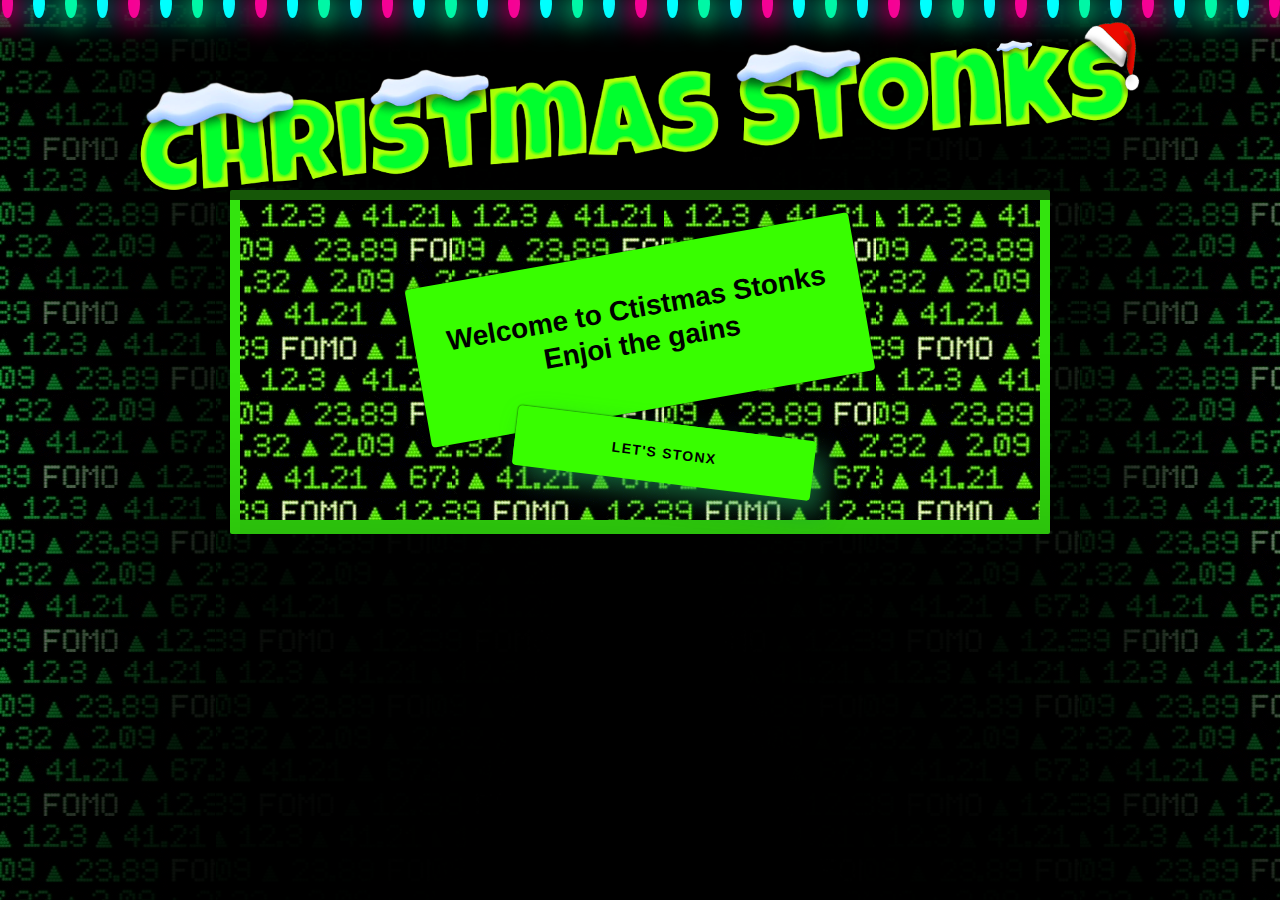
==== commit f00581e9: "Stonx" ====
--- a/index.html
+++ b/index.html
@@ -4,7 +4,7 @@
         <meta charset="UTF-8" />
         <meta name="viewport" content="width=device-width, initial-scale=1" />
         <link rel="profile" href="https://gmpg.org/xfn/11" />
-        <title>Xonks</title>
+        <title>Stonx</title>
         <meta name="robots" content="max-image-preview:large" />
         <style>
             img:is([sizes="auto" i], [sizes^="auto," i]) {
@@ -4404,7 +4404,7 @@
                                                                             <a href="main.html">
                                                                                 <button class="button-blick">
                                                                                     
-                                                                                        LET'S XONKS
+                                                                                        LET'S STONX
                                                                                         
                                                                                 </button>
                                                                             </a>
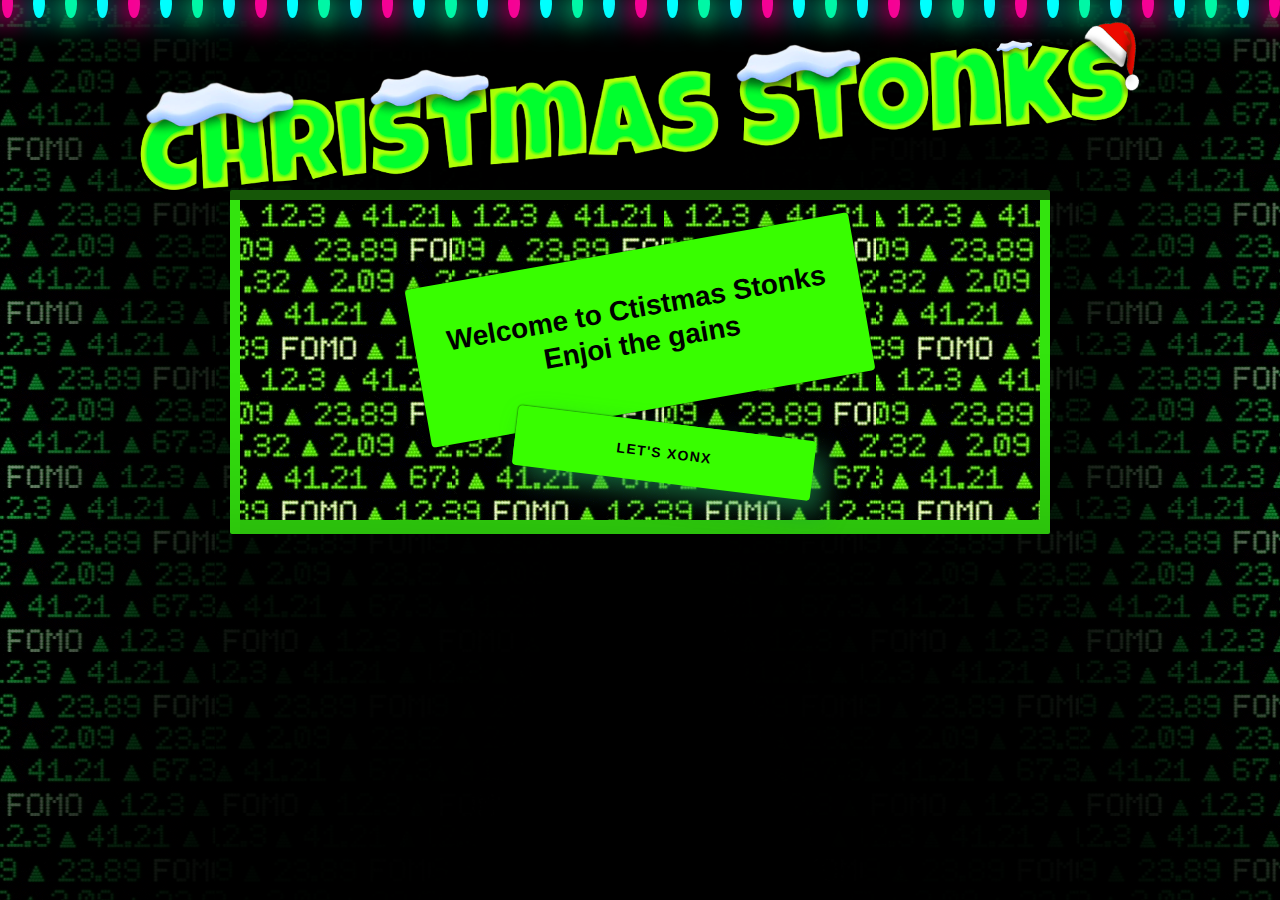
==== commit 1ec1c2df: "XONX" ====
--- a/index.html
+++ b/index.html
@@ -4,7 +4,7 @@
         <meta charset="UTF-8" />
         <meta name="viewport" content="width=device-width, initial-scale=1" />
         <link rel="profile" href="https://gmpg.org/xfn/11" />
-        <title>Stonx</title>
+        <title>XONX</title>
         <meta name="robots" content="max-image-preview:large" />
         <style>
             img:is([sizes="auto" i], [sizes^="auto," i]) {
@@ -16,8 +16,8 @@
     rel="stylesheet"
     href="https://cdnjs.cloudflare.com/ajax/libs/animate.css/4.1.1/animate.min.css"
   />
-        <link rel="alternate" type="application/rss+xml" title="Xonks &raquo; Feed" href="feed/index.htm" />
-        <link rel="alternate" type="application/rss+xml" title="Xonks &raquo; Comments Feed" href="comments/feed/index.htm" />
+        <link rel="alternate" type="application/rss+xml" title="XONX &raquo; Feed" href="feed/index.htm" />
+        <link rel="alternate" type="application/rss+xml" title="XONX &raquo; Comments Feed" href="comments/feed/index.htm" />
         <!-- <script src="snow.js"></script> -->
         <script>
             window._wpemojiSettings = {
@@ -4404,7 +4404,7 @@
                                                                             <a href="main.html">
                                                                                 <button class="button-blick">
                                                                                     
-                                                                                        LET'S STONX
+                                                                                        LET'S XONX
                                                                                         
                                                                                 </button>
                                                                             </a>
